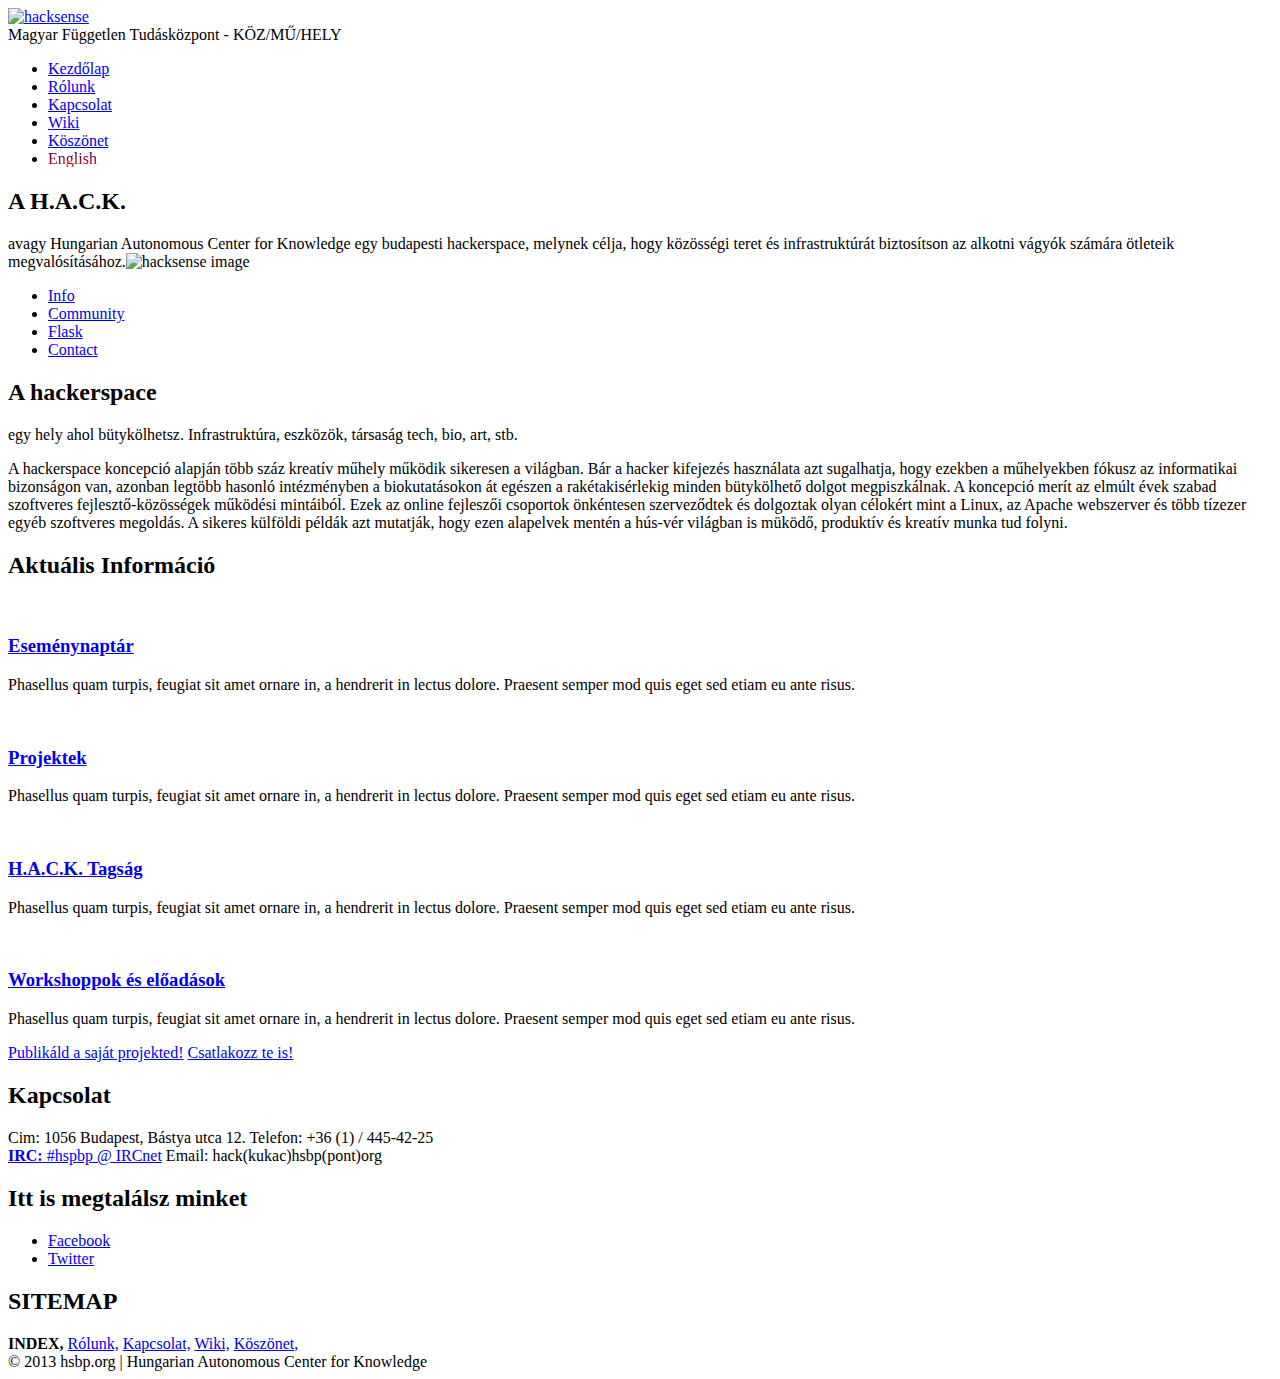
==== index.html @ fc4efa39 "Merge cc0c137c4a1574e6e45fe74a46dc48fb0e672f43 into 960f0e9557096fedeb473e2501be652474345dc0" ====
<!DOCTYPE HTML>
<!--
	This page was created for the Hungarian Autonomous Center for Knowledge aka. H.A.C.K.
    Author: TesseracT 
    Mail: tesseract(at)mailbox(dot)hu
    Based on the template TXT from n33 on http://html5up.net
-->
<html>
<head>
<title>H.A.C.K. - Hungarian Autonomous Center for Knowledge</title>
<meta http-equiv="content-type" content="text/html; charset=utf-8" />
<meta name="description" content="This webpage was created to advertise the H.A.C.K. to new visitors." />
<meta name="keywords" content="hack, hackerspace, hacker, bastya utca, muhely" />
<link href="http://fonts.googleapis.com/css?family=Open+Sans:400,700|Open+Sans+Condensed:700" rel="stylesheet" />
<script src="js/jquery-1.9.1.min.js"></script>
<script src="js/config.js"></script>
<script src="js/skel.min.js"></script>
<script src="js/skel-ui.min.js"></script>
<script src="js/hsbp.js?v=201305262"></script>
<noscript>
<link rel="stylesheet" href="css/noscript.css" />
<link rel="stylesheet" href="css/style.css" />
<link rel="stylesheet" href="css/style-desktop.css" />
</noscript>
<style>
#langswitcher {
	background: -webkit-linear-gradient(#006, #F00);
	-webkit-background-clip: text;
	-webkit-text-fill-color: transparent;
}
#langswitcher:hover {
	-webkit-text-fill-color: #00F;
}
</style>
</head><body class="homepage">

<!-- Header -->
<header id="header">
  <div id="hacksensecontainer"><a href="#" id="logo"><img id="hacksense" width="140" height="45" alt="hacksense" src="http://vsza.hu/hacksense-png/"></a></div>
  <div class="logo">
    <div class="bylineheader">Magyar Független Tudásközpont - KÖZ/MŰ/HELY</div>
  </div>
</header>
<!-- /Header --> 

<!-- Nav -->
<nav id="nav" class="skel-ui-fixed">
  <ul>
    <li class="current_page_item"><a href="index.html">Kezdőlap</a></li>
    <li><a href="rolunk.html">Rólunk</a></li>
    <li><a href="#contact" class="scroll">Kapcsolat</a></li>
    <li><a href="http://hsbp.org">Wiki</a></li>
    <li><a href="#">Köszönet</a></li>
    <li><a id="langswitcher" href="#">English</a></li>
  </ul>
</nav>
<!-- /Nav --> 

<!-- Banner -->
<div id="banner-wrapper">
  <section id="banner">
    <h2> A H.A.C.K.<br>
    </h2>
    <span class="byline">avagy Hungarian Autonomous Center for Knowledge egy budapesti hackerspace, melynek célja, hogy közösségi teret és infrastruktúrát biztosítson az alkotni vágyók számára ötleteik megvalósításához.</span><img class="rounded10" alt="hacksense image" src="http://vsza.hu/hacksense-png/"></section>
</div>
<!-- /Banner --> 

<!-- Main -->
<div id="main-wrapper">
  <div id="main" class="container">
    <div class="row">
      <div class="12u"> 
        
        <!-- Highlight -->
        <section class="is-highlight"> <a name="rolunk"></a>
          <ul class="special">
            <li><a href="#" class="info">Info</a></li>
            <li><a href="rolunk.html" class="community" title="Rólunk">Community</a></li>
            <li><a href="#" class="flask">Flask</a></li>
            <li><a href="#" class="contact">Contact</a></li>
          </ul>
          <header>
            <h2>A hackerspace</h2>
            <span class="byline">egy hely ahol bütykölhetsz. Infrastruktúra, eszközök, társaság tech, bio, art, stb.</span> </header>
          <p id="abouthack"> A hackerspace koncepció alapján több száz kreatív műhely működik sikeresen a világban. Bár a hacker kifejezés használata azt sugalhatja, hogy ezekben a műhelyekben fókusz az informatikai bizonságon van, azonban legtöbb hasonló intézményben a biokutatásokon át egészen a rakétakisérlekig minden bütykölhető dolgot megpiszkálnak. A koncepció merít az elmúlt évek szabad szoftveres fejlesztő-közösségek működési mintáiból. Ezek az online fejleszői csoportok önkéntesen szerveződtek és dolgoztak olyan célokért mint a Linux, az Apache webszerver és több tízezer egyéb szoftveres megoldás. A sikeres külföldi példák azt mutatják, hogy ezen alapelvek mentén a hús-vér világban is müködő, produktív és kreatív munka tud folyni.</p>
        </section>
        <!-- /Highlight --> 
        
      </div>
    </div>
    <div class="row">
      <div class="12u"> 
        
        <!-- 4 bejegyzés doboz -->
        <section class="is-features">
          <h2 class="major"><span>Aktuális Információ</span></h2>
          <div>
            <div class="row">
              <div class="3u"> 
                
                <!-- Bejegyzés 1-->
                <section class="is-feature"> <a href="#" class="image image-full"><img class="dropshadow" src="images/calendar.png" alt="" /></a>
                  <h3><a href="#">Eseménynaptár</a></h3>
                  <p> Phasellus quam turpis, feugiat sit amet ornare in, a hendrerit in 
                    lectus dolore. Praesent semper mod quis eget sed etiam eu ante risus. </p>
                </section>
                <!-- /Bejegyzés 1--> 
                
              </div>
              <div class="3u"> 
                
                <!-- Bejegyzés 2-->
                <section class="is-feature"> <a href="#" class="image image-full"><img class="dropshadow" src="images/project.png" alt="" /></a>
                  <h3><a href="#">Projektek</a></h3>
                  <p> Phasellus quam turpis, feugiat sit amet ornare in, a hendrerit in 
                    lectus dolore. Praesent semper mod quis eget sed etiam eu ante risus. </p>
                </section>
                <!-- /Bejegyzés 2--> 
                
              </div>
              <div class="3u"> 
                
                <!-- Bejegyzés 3-->
                <section class="is-feature"> <a href="#" class="image image-full"><img class="dropshadow" src="images/hack2.gif" alt="" /></a>
                  <h3><a href="#">H.A.C.K. Tagság</a></h3>
                  <p> Phasellus quam turpis, feugiat sit amet ornare in, a hendrerit in 
                    lectus dolore. Praesent semper mod quis eget sed etiam eu ante risus. </p>
                </section>
                <!-- /Bejegyzés 3--> 
                
              </div>
              <div class="3u"> 
                <!-- Bejegyzés 4-->
                <section class="is-feature"> <a href="#" class="image image-full"><img class="dropshadow" src="images/workshopp.png" alt="" /></a>
                  <h3><a href="#">Workshoppok és előadások</a></h3>
                  <p> Phasellus quam turpis, feugiat sit amet ornare in, a hendrerit in 
                    lectus dolore. Praesent semper mod quis eget sed etiam eu ante risus. </p>
                </section>
                <!-- /Bejegyzés 4--> 
                
              </div>
            </div>
            <div class="row">
              <div class="12u">
                <div class="actions"> <a href="#" class="button button-big">Publikáld a saját projekted!</a> <a href="#" class="button button-alt button-big">Csatlakozz te is!</a> </div>
              </div>
            </div>
          </div>
        </section>
        <!-- /4 bejegyzés doboz --> 
        
      </div>
    </div>
    <!-- Itt folytathatod a tovabbi tartalom szerkesztését
                    <div class="row">
						<div class="12u">

							
							
							
						</div>
					</div>
                    end --> 
  </div>
</div>
<!-- /Main --> 

<!-- Footer -->
<footer id="footer" class="container">
  <div class="row">
    <div class="12u"> 
      <!-- Kapcsolat -->
      <section> <a name="contact" id="contact"></a>
        <h2 class="major"><span>Kapcsolat</span></h2>
        Cim: 1056 Budapest, Bástya utca 12. Telefon: +36 (1) / 445-42-25 <br>
        <a href="#"><b>IRC:</b> #hspbp @ IRCnet</a> Email: hack(kukac)hsbp(pont)org </section>
      <!-- /Kapcsolat --> 
      <!-- Social -->
      <section>
        <h2 class="major"><span>Itt is megtalálsz minket</span></h2>
        <ul class="contact">
          <li><a href="http://www.facebook.com/hackerspace.budapest" target="_blank" class="facebook">Facebook</a></li>
          <li><a href="http://twitter.com/hackerspacebp" target="_blank" class="twitter">Twitter</a></li>
        </ul>
      </section>
      <!-- /Social --> 
      <!-- Sitemap -->
      <section>
        <h2 class="major"><span>SITEMAP</span></h2>
        <b>INDEX,</b> <a href="rolunk.html">Rólunk,</a> <a href="#">Kapcsolat,</a> <a href="http//hsbp.org">Wiki,</a> <a href="#">Köszönet,</a> </section>
      <!-- /Sitemap --> 
    </div>
  </div>
  <div class="row"> 
    
    <!-- Copyright -->
    <div id="copyright"> &copy; 2013 hsbp.org | Hungarian Autonomous Center for Knowledge </div>
    <!-- /Copyright --> 
    
  </div>
</footer>
<!-- /Footer -->

</body>
</html>
---- css/style.css ----
/*
Ez a file minig betöltődik. Itt található a legtöbb tartalmi elemre vonatkozó defeinició
*/

/*
 Globális stilus definiciók az arculathoz 
 */

* {
	-moz-box-sizing: border-box;
	-webkit-box-sizing: border-box;
	-o-box-sizing: border-box;
	-ms-box-sizing: border-box;
	box-sizing: border-box;
}
body {
	font-family: 'Open Sans', sans-serif;
	font-weight: 400;
	background: #f2f5f3;
	color: #6b7770;
	font-size: 11.5pt;
	line-height: 2em;
}
h1, h2, h3, h4, h5, h6, h7 {
	font-family: 'Open Sans Condensed', sans-serif;
	font-weight: 700;
	text-transform: uppercase;
	color: #6b7770;
}
h1 a, h2 a, h3 a, h4 a, h5 a, h6 a, h7 a {
	text-decoration: none;
	color: inherit;
}
h2.major {
	position: relative;
	border-top: solid 5px #e7eae8;
}
h2.major span {
	background: #fff;
	position: relative;
	display: inline-block;
}
#footer h2.major span {
	background: #f2f5f3;
}
a {
	color: #006376;
	text-decoration: underline;
}
a:hover {
	text-decoration: blink;
}
form {
}
form input, form select, form textarea {
	-webkit-appearance: none;
}
br.clear {
	clear: both;
}
p, ul, ol, dl, table {
	margin-bottom: 3em;
}
section, article {
	margin-bottom: 6em;
}
section > :last-child, article > :last-child {
	margin-bottom: 0;
}
section:last-child, article:last-child {
	margin-bottom: 0;
}
.image {
	position: relative;
	display: inline-block;
	border-radius: 8px;
}
.image img {
	display: block;
	width: 100%;
	border-radius: 8px;
}
/*********************************
Egyéni Oszálydefiníciók
*********************************/
.centered {
	text-align: center;
}
.leftalign {
	text-align: left;
}
.rightalign {
	text-align: right;
}
.rounded20 {
	border-radius: 20px;
}
.rounded10 {
	border-radius: 10px;
}
/*Header Szlogen*/

.byline {
	display: block;
	font-family: 'Open Sans Condensed', sans-serif;
	font-weight: 700;
	color: #c1cac5;
}
.bylineheader {
	text-align: center;
	text-decoration: none;
	font-family: 'Open Sans Condensed', sans-serif;
	font-weight: 700;
	color: #000;
}
/*/Header Szlogen*/	
/* Gomb lenyomás effekt */
.pushdown {
	border-radius: 8px;
	-moz-border-radius: 8px;
	-webkit-border-radius: 8px;
	box-shadow: 0px 3px 5px #000;
	-moz-box-shadow: 0px 3px 5px #000;
	-webkit-box-shadow: 0px 3px 5px #000;
}
.pushdown:hover {
	position: relative;
	top: 3px;
	color: #fqq;
	box-shadow: none;
	-moz-box-shadow: none;
	-webkit-box-shadow: none;
}
/* /Gomb lenyomás effekt */
/*Drop shadow effect*/
.dropshadow {
	-webkit-box-shadow: 10px 10px 5px 0px rgba(0,0,0,0.75);
	-moz-box-shadow: 10px 10px 5px 0px rgba(0,0,0,0.75);
	box-shadow: 10px 10px 5px 0px rgba(0,0,0,0.75);
}
/*/Drop shadow effect*/
/*********************************
/Egyéni Oszálydefiníciók
*********************************/
/*/Globális stilus definiciók az arculathoz*/
 
 /********************************
 Egyedi tartalmi elemek definiciói
 *********************************/
 
/*
 Hacksense Doboz 
 */
#hacksensecontainer {
	z-index: 0;
	position: fixed;
	top: -45px;
}
#hacksense {
	border-radius: 5px;
}
#abouthack {
	text-align: justify;
}
/********************************
 /Egyedi tartalmi elemek definiciói
 *********************************/
		
		/*
		Az alábbiak a pixelated effektet adják a bannerhez, és a képekhez. Ez egy trükk amivel kicsit elmaszkolható a képek torzulása ahogy válltozik a felbontés. Ha kiszeded az alábbiakat akkor élesebb, de esetenként csúnyán eltoryzult képeket kapsz.
		
		*/
		
.image:before {
	content: '';
	position: absolute;
	left: 0;
	top: 0;
	width: 100%;
	height: 100%;
	background: url('images/overlay.png');
	opacity: 0.2;
	border-radius: 8px;
}
.image-full {
	display: block;
	width: 100%;
	margin: 0 0 2em 0;
}
.image-left {
	float: left;
	margin: 0 2em 2em 0;
}
.image-centered {
	display: block;
	margin: 0 0 2em 0;
}
.image-centered img {
	margin: 0 auto;
	width: auto;
}
.button {
	display: inline-block;
	font-family: 'Open Sans Condensed', sans-serif;
	font-weight: 700;
	text-transform: uppercase;
	text-decoration: none;
	background: #e3daa8;
	color: #fff;
	border-radius: 8px;
	outline: 0;
	-moz-transition: background-color .2s ease-in-out;
	-webkit-transition: background-color .2s ease-in-out;
	-o-transition: background-color .2s ease-in-out;
	-ms-transition: background-color .2s ease-in-out;
	transition: background-color .2s ease-in-out;
}
.button:hover {
	background: #ebe3b2;
}
.button-alt {
	background: #c1cac5;
}
.button-alt:hover {
	background: #ccd5d0;
}
.actions {
}
ul.style1 {
	list-style: disc;
	padding-left: 1.5em;
}
ul.style2 {
}
ul.style2 > li {
	border-top: solid 2px #e7eae8;
	padding-top: 2.35em;
	margin-top: 2.35em;
}
ul.style2 > li:first-child {
	border-top: 0;
	padding-top: 0;
	margin-top: 0;
}
ul.contact {
}
ul.contact li {
	position: relative;
	display: inline-block;
	margin: 0 0.25em 0 0.25em;
	top: 0;
	-moz-transition: top .15s ease-in-out;
	-webkit-transition: top .15s ease-in-out;
	-o-transition: top .15s ease-in-out;
	-ms-transition: top .15s ease-in-out;
	transition: top .15s ease-in-out;
}
ul.contact li a {
	display: block;
	position: relative;
	background: #c1cac5 url('images/icons-contact.png');
	width: 48px;
	height: 48px;
	text-indent: -9999em;
	border-radius: 6px;
	outline: 0;
	-moz-transition: background-color .2s ease-in-out;
	-webkit-transition: background-color .2s ease-in-out;
	-o-transition: background-color .2s ease-in-out;
	-ms-transition: background-color .2s ease-in-out;
	transition: background-color .2s ease-in-out;
}
ul.contact li a.facebook {
	background-position: 0px 0px;
}
ul.contact li:hover a.facebook {
	background-color: #3C5A98;
}
ul.contact li a.twitter {
	background-position: -48px 0px;
}
ul.contact li:hover a.twitter {
	background-color: #2DAAE4;
}
ul.contact li a.rss {
	background-position: -96px 0px;
}
ul.contact li:hover a.rss {
	background-color: #F2600B;
}
ul.contact li a.dribbble {
	background-position: -144px 0px;
}
ul.contact li:hover a.dribbble {
	background-color: #C4376B;
}
ul.contact li a.linkedin {
	background-position: -192px 0px;
}
ul.contact li:hover a.linkedin {
	background-color: #006599;
}
ul.contact li a.tumblr {
	background-position: -240px 0px;
}
ul.contact li:hover a.tumblr {
	background-color: #31516A;
}
ul.contact li a.googleplus {
	background-position: -288px 0px;
}
ul.contact li:hover a.googleplus {
	background-color: #DA2713;
}
ul.contact li:hover {
	top: -5px;
}
ul.contact li:active {
	top: 0;
}
ul.special {
}
ul.special li {
	position: relative;
	display: inline-block;
	margin: 0 1.5em 0 1.5em;
	top: 0;
	-moz-transition: top .15s ease-in-out;
	-webkit-transition: top .15s ease-in-out;
	-o-transition: top .15s ease-in-out;
	-ms-transition: top .15s ease-in-out;
	transition: top .15s ease-in-out;
}
ul.special li:hover {
	top: -10px;
}
ul.special li:hover a {
	background: #b9d2ce;
}
ul.special a {
	display: block;
	position: relative;
	background: #c1cac5;
	width: 12em;
	height: 12em;
	border-radius: 6em;
	text-indent: -9999em;
	outline: 0;
	-moz-transition: background-color .2s ease-in-out;
	-webkit-transition: background-color .2s ease-in-out;
	-o-transition: background-color .2s ease-in-out;
	-ms-transition: background-color .2s ease-in-out;
	transition: background-color .2s ease-in-out;
}
ul.special a:before {
	content: '';
	position: absolute;
	width: 128px;
	height: 128px;
	left: 50%;
	top: 50%;
	margin-top: -64px;
	margin-left: -64px;
	background: url('images/icons-special.png');
}
ul.special a.clipboard:before {
	background-position: 0px 0px;
}
ul.special a.community:before {
	background-position: -128px 0px;
}
ul.special a.flask:before {
	background-position: -256px 0px;
}
ul.special a.contact:before {
	background-position: -384px 0px;
}
ul.meta {
	font-size: 0.85em;
	color: #a1aaa5;
}
ul.meta li {
	position: relative;
	display: inline-block;
	padding-left: 24px;
	margin-left: 1em;
}
ul.meta li a {
	color: inherit;
	outline: 0;
}
ul.meta li:first-child {
	margin-left: 0;
}
ul.meta li:before {
	content: '';
	display: block;
	position: absolute;
	width: 16px;
	height: 16px;
	left: 0;
	top: 50%;
	margin-top: -8px;
	background: url('images/icons-meta.png');
}
ul.meta li.timestamp:before {
	background-position: 0px 0px;
}
ul.meta li.comments:before {
	background-position: -16px 0px;
}
/* itt a vége a pixelizálónak */
	

/*********************************************************************************
 Itt módisithatod az egyes paragrafusok stilusjegyeit                                                   
*********************************************************************************/

.is-highlight {
	text-align: center;
}
.is-features {
}
.is-feature {
}
.is-blog {
}
.is-post {
}
.is-page-content {
}
/*********************************************************************************
/* A Banner definiciói                                                              
*********************************************************************************/

#banner-wrapper {
	position: relative;
	background: url('../images/banner.jpg') center center no-repeat;
	background-size: cover;
	z-index: 1;
}
/*
			 a pixelizáló
		*/

#banner-wrapper:before {
	content: '';
	position: absolute;
	left: 0;
	top: 0;
	width: 100%;
	height: 100%;
	background: url('images/overlay.png');
	opacity: 0.175;
}
#main-wrapper {
	background: #fff;
	border-top: solid 5px #e3daa8;
	border-bottom: solid 5px #c1cac5;
}
/*
 /a pixelizáló
*/

#banner {
	position: relative;
	background: rgba(21, 28, 23, 0.95);
	text-align: center;
	z-index: 2;
}
#banner:before {
	content: '';
	position: absolute;
	left: 0;
	top: 0;
	width: 100%;
	height: 100%;
	background: url('images/highlight.png') center center;
	background-size: 100% 200%;
}
#banner:after {
	content: '';
	position: absolute;
	left: 0;
	top: 0;
	width: 100%;
	height: 100%;
	background: url('images/overlay.png');
	opacity: 0.25;
}
#banner > * {
	position: relative;
	z-index: 3;
}
#banner h2 {
	color: #fff;
}
#banner .byline {
	color: #575d59;
}
#banner .button {
	color: #b4b7b5;
	background: transparent !important;
	border: solid 4px rgba(87, 93, 89, 0.35);
	border-radius: 16px;
	-moz-transition: border-color .2s ease-in-out, color .2s ease-in-out;
	-webkit-transition: border-color .2s ease-in-out, color .2s ease-in-out;
	-o-transition: border-color .2s ease-in-out, color .2s ease-in-out;
	-ms-transition: border-color .2s ease-in-out, color .2s ease-in-out;
	transition: border-color .2s ease-in-out, color .2s ease-in-out;
}
#banner .button:hover {
	color: #e4e7e5;
	border-color: rgba(87, 93, 89, 0.75);
}
#banner .button:active {
	color: #fff;
	border-color: rgba(97, 103, 99, 1.0);
}
/*********************************************************************************
A Main Content Dobozt itt felülvezérelheted
*********************************************************************************/

#main {
}
/*********************************************************************************
A Footert itt felülvezérelheted   
*********************************************************************************/

#footer {
}
#footer a {
	color: inherit;
}
/*
Copyright doboz
*/

#copyright {
	display: inline-block;
	background: #e7eae8;
	padding: 0.75em 2em 0.75em 2em;
	border-radius: 8px;
	font-size: 0.85em;
	color: #8b9790;
}
#copyright a {
	color: inherit;
}
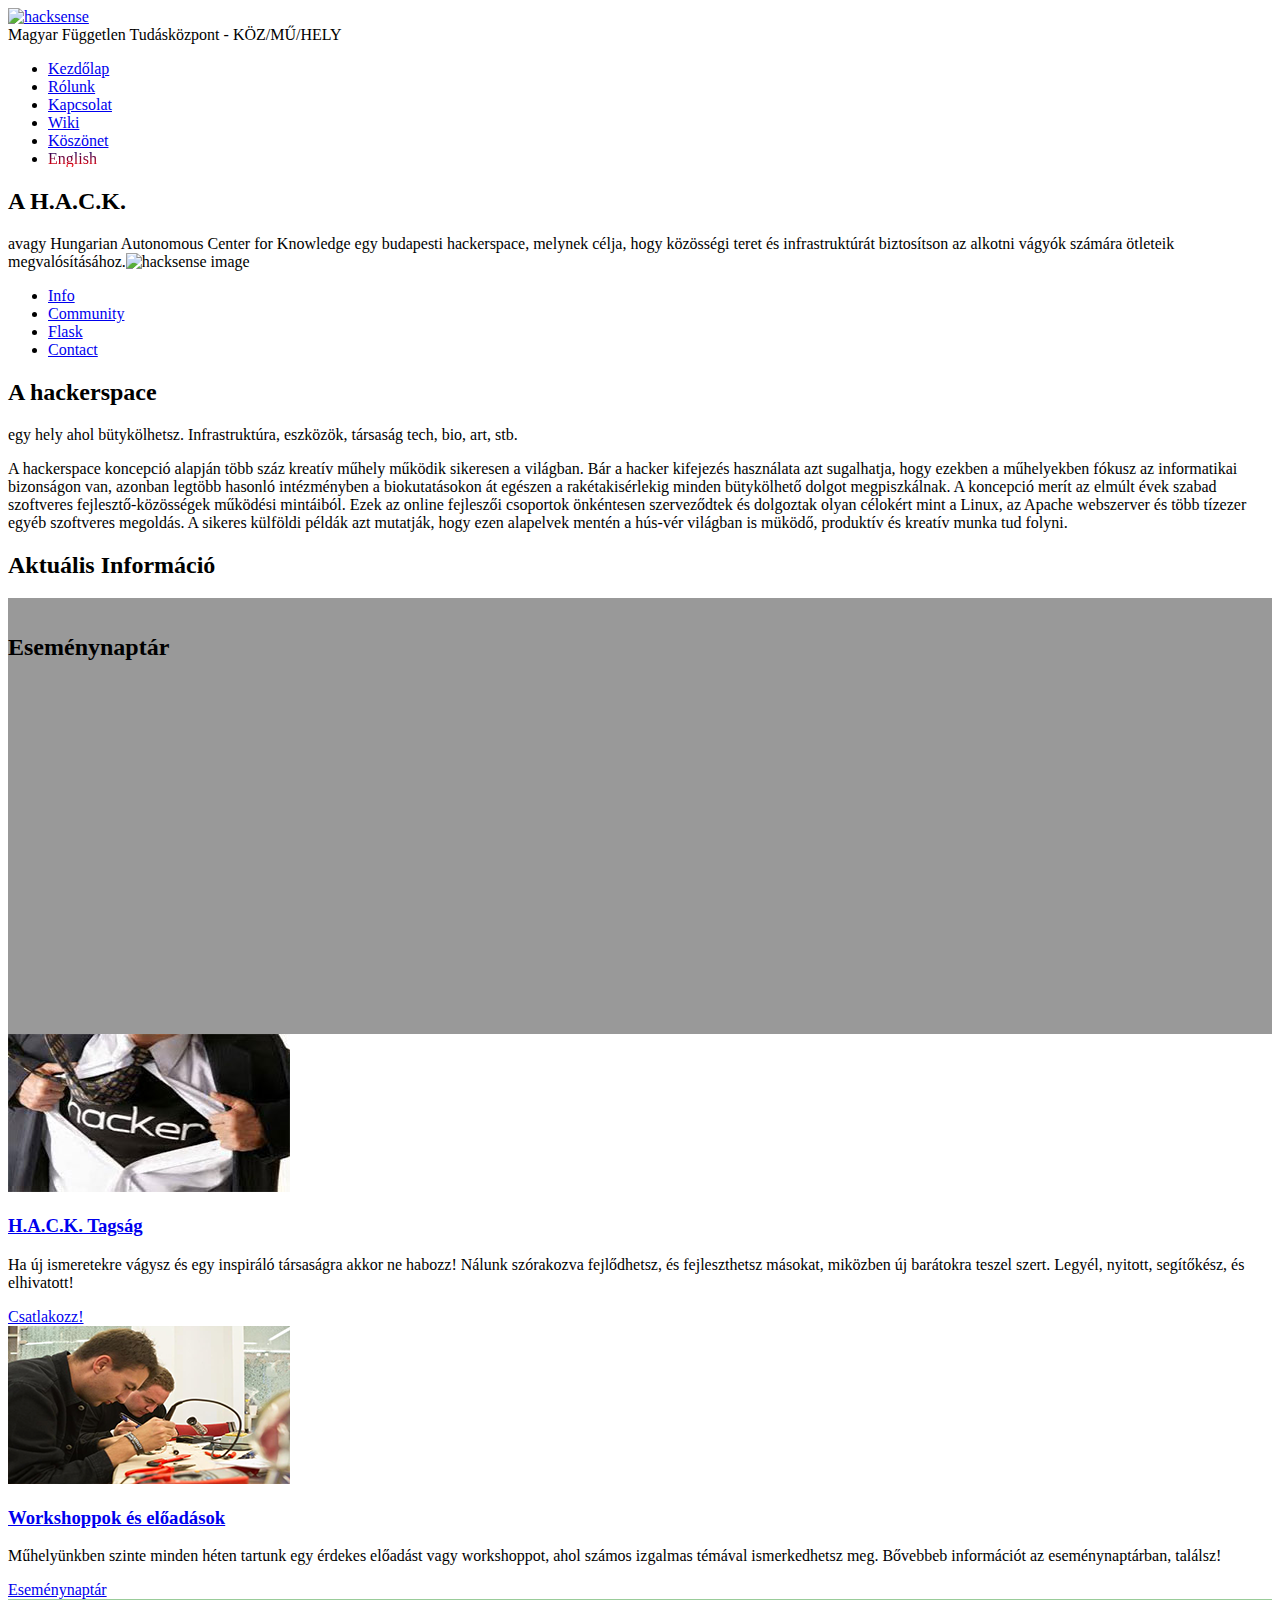
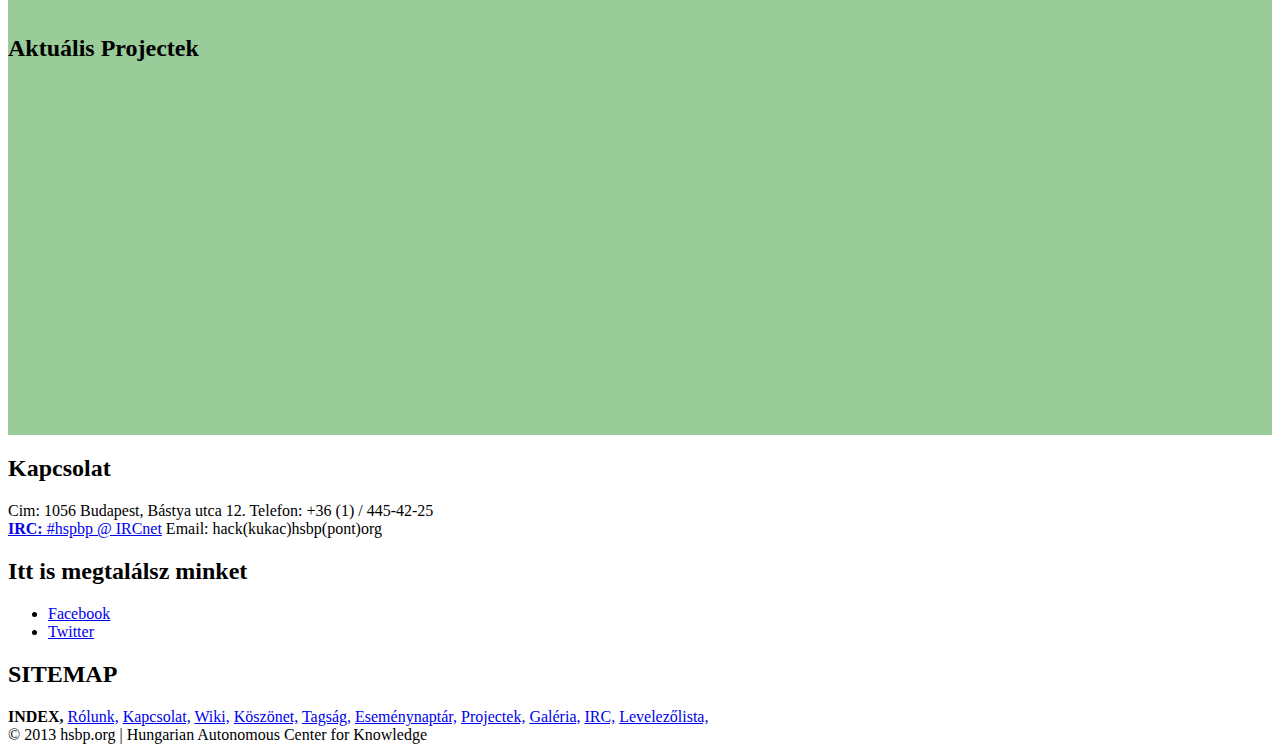
==== commit f117dc50: "Merge 8d815c890a0568ad2e6f76da3f8f6dcacd0a4077 into 252c8ae13832651579a0a86fee1e332884d54997" ====
--- a/index.html
+++ b/index.html
@@ -48,10 +48,10 @@
   <ul>
     <li class="current_page_item"><a href="index.html">Kezdőlap</a></li>
     <li><a href="rolunk.html">Rólunk</a></li>
-    <li><a href="#contact" class="scroll">Kapcsolat</a></li>
+    <li><a href="kapcsolat.html" class="scroll">Kapcsolat</a></li>
     <li><a href="http://hsbp.org">Wiki</a></li>
-    <li><a href="#">Köszönet</a></li>
-    <li><a id="langswitcher" href="#">English</a></li>
+    <li><a href="thx.html">Köszönet</a></li>
+    <li><a id="langswitcher" href="index_en.html">English</a></li>
   </ul>
 </nav>
 <!-- /Nav --> 
@@ -99,10 +99,10 @@
               <div class="3u"> 
                 
                 <!-- Bejegyzés 1-->
-                <section class="is-feature"> <a href="#" class="image image-full"><img class="dropshadow" src="images/calendar.png" alt="" /></a>
-                  <h3><a href="#">Eseménynaptár</a></h3>
-                  <p> Phasellus quam turpis, feugiat sit amet ornare in, a hendrerit in 
-                    lectus dolore. Praesent semper mod quis eget sed etiam eu ante risus. </p>
+                <section class="is-feature"> <div  class="centered rounded20" style="height:420px; background:#999; padding-top: 1em;">
+                <h2>Eseménynaptár</h2>
+                <div id="calendarbox"></div>
+              </div>
                 </section>
                 <!-- /Bejegyzés 1--> 
                 
@@ -110,10 +110,10 @@
               <div class="3u"> 
                 
                 <!-- Bejegyzés 2-->
-                <section class="is-feature"> <a href="#" class="image image-full"><img class="dropshadow" src="images/project.png" alt="" /></a>
-                  <h3><a href="#">Projektek</a></h3>
-                  <p> Phasellus quam turpis, feugiat sit amet ornare in, a hendrerit in 
-                    lectus dolore. Praesent semper mod quis eget sed etiam eu ante risus. </p>
+                 <section class="is-feature"> <a href="#" class="image image-full"><img src="images/becomehacker.jpg" alt=" become a hacker" /></a>
+                  <h3><a href="#">H.A.C.K. Tagság</a></h3>
+                  <p>Ha új ismeretekre vágysz és egy inspiráló társaságra akkor ne habozz! Nálunk szórakozva fejlődhetsz, és fejleszthetsz másokat, miközben új barátokra teszel szert. Legyél, nyitott, segítőkész, és elhivatott!</p>
+                  <div class="actions"> <a href="#" class="button button-alt button-big">Csatlakozz!</a></div>
                 </section>
                 <!-- /Bejegyzés 2--> 
                 
@@ -121,28 +121,31 @@
               <div class="3u"> 
                 
                 <!-- Bejegyzés 3-->
-                <section class="is-feature"> <a href="#" class="image image-full"><img class="dropshadow" src="images/hack2.gif" alt="" /></a>
-                  <h3><a href="#">H.A.C.K. Tagság</a></h3>
-                  <p> Phasellus quam turpis, feugiat sit amet ornare in, a hendrerit in 
-                    lectus dolore. Praesent semper mod quis eget sed etiam eu ante risus. </p>
+                <section class="is-feature"> <a href="#" class="image image-full"><img src="images/workshop.png" alt="" /></a>
+                  <h3><a href="#">Workshoppok és előadások</a></h3>
+                  <p>Műhelyünkben szinte minden héten tartunk egy érdekes előadást vagy workshoppot, ahol számos izgalmas témával ismerkedhetsz meg. Bővebbeb információt az eseménynaptárban, találsz!</p>
+                  <div class="actions"><a href="#" class="button button-big">Eseménynaptár</a> </div>
                 </section>
+               
                 <!-- /Bejegyzés 3--> 
                 
               </div>
               <div class="3u"> 
                 <!-- Bejegyzés 4-->
-                <section class="is-feature"> <a href="#" class="image image-full"><img class="dropshadow" src="images/workshopp.png" alt="" /></a>
-                  <h3><a href="#">Workshoppok és előadások</a></h3>
-                  <p> Phasellus quam turpis, feugiat sit amet ornare in, a hendrerit in 
-                    lectus dolore. Praesent semper mod quis eget sed etiam eu ante risus. </p>
-                </section>
+                <section class="is-feature"> <div  class="centered rounded20" style="height:420px; background:#9C9; padding-top: 1em;">
+                <h2>Aktuális Projectek</h2>
+                <div id="projectbox"></div>
+              </div>
+            </div>
+                	</section>
+                
                 <!-- /Bejegyzés 4--> 
                 
               </div>
             </div>
             <div class="row">
               <div class="12u">
-                <div class="actions"> <a href="#" class="button button-big">Publikáld a saját projekted!</a> <a href="#" class="button button-alt button-big">Csatlakozz te is!</a> </div>
+                
               </div>
             </div>
           </div>
@@ -187,7 +190,7 @@
       <!-- Sitemap -->
       <section>
         <h2 class="major"><span>SITEMAP</span></h2>
-        <b>INDEX,</b> <a href="rolunk.html">Rólunk,</a> <a href="#">Kapcsolat,</a> <a href="http//hsbp.org">Wiki,</a> <a href="#">Köszönet,</a> </section>
+        <b>INDEX,</b> <a href="rolunk.html">Rólunk,</a> <a href="kapcsolat.html">Kapcsolat,</a> <a href="http//hsbp.org">Wiki,</a> <a href="thx.html">Köszönet,</a> <a href="tagsag.html">Tagság,</a> </a> <a href="naptar.html">Eseménynaptár,</a> </a> <a href="projects.html">Projectek,</a> </a> <a href="galeria.html">Galéria,</a> <a href="irc.html">IRC,</a> <a href="levlista.html">Levelezőlista,</a></section>
       <!-- /Sitemap --> 
     </div>
   </div>
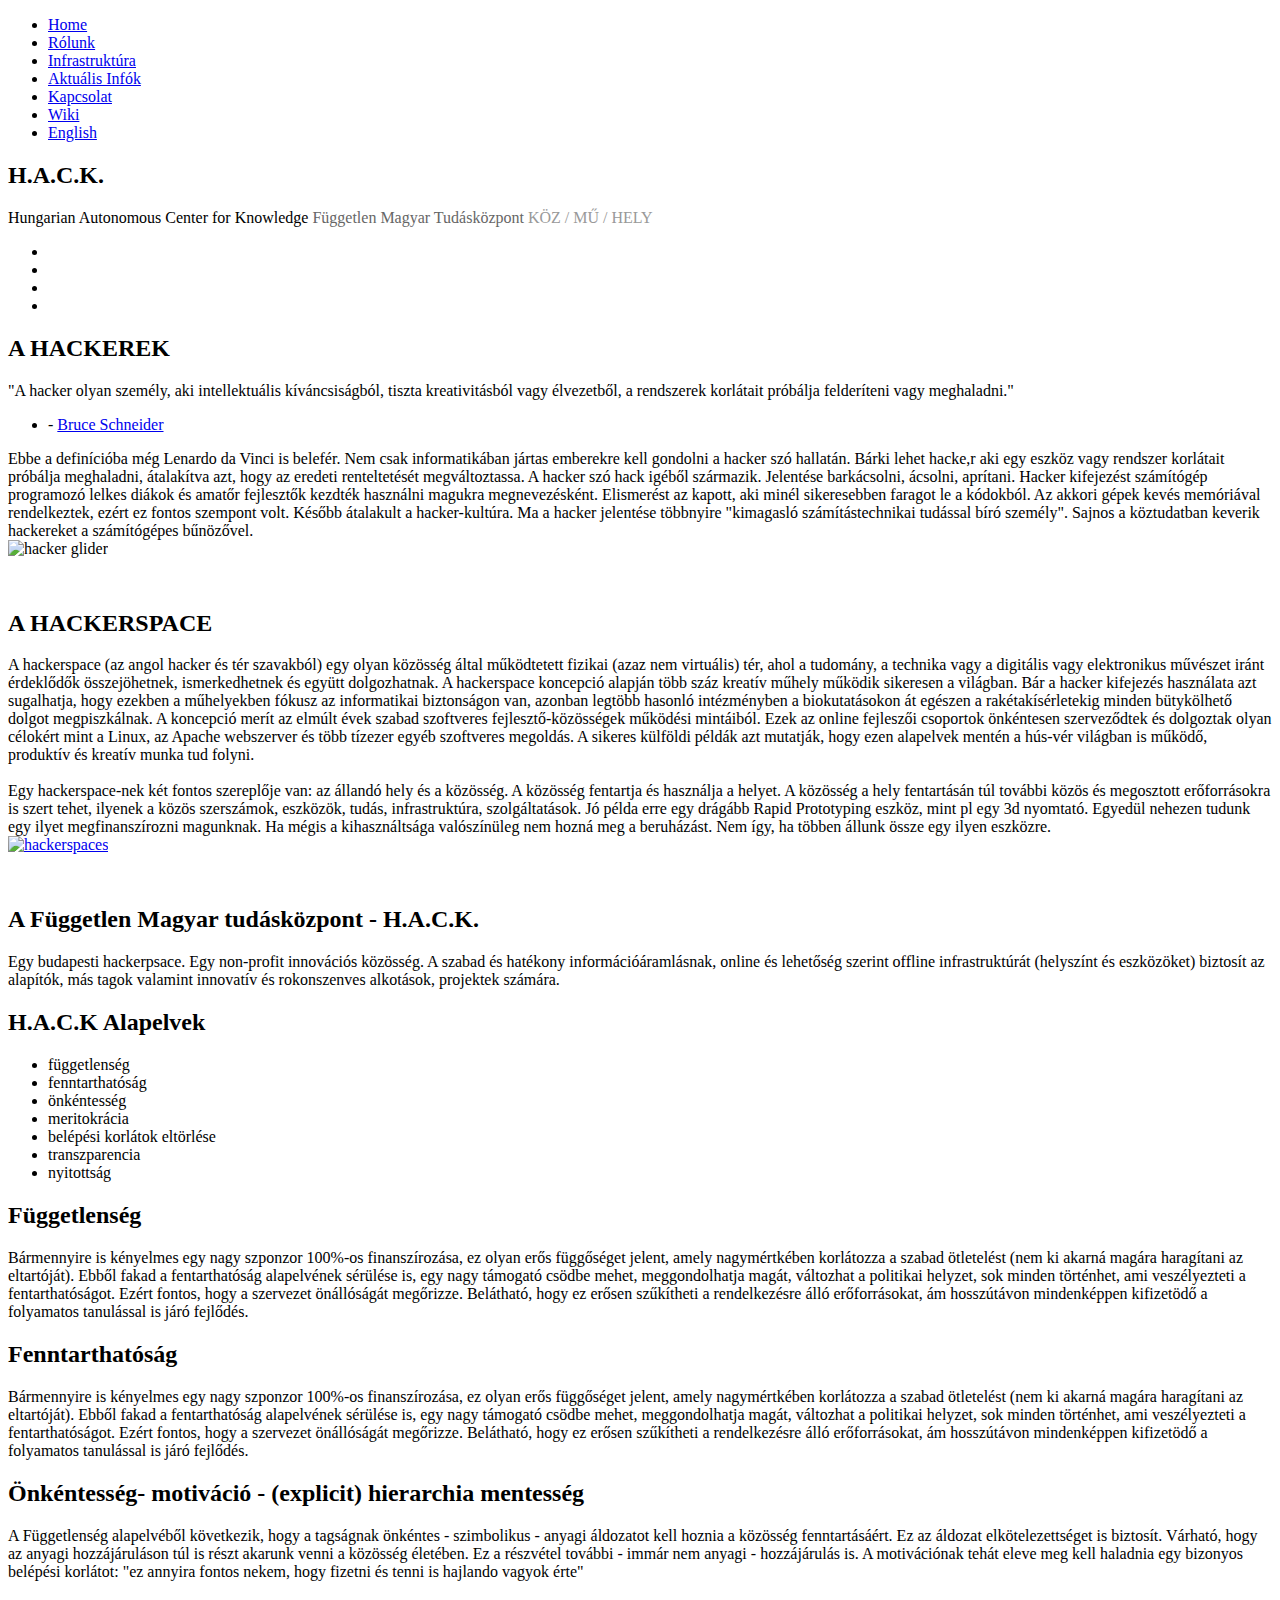
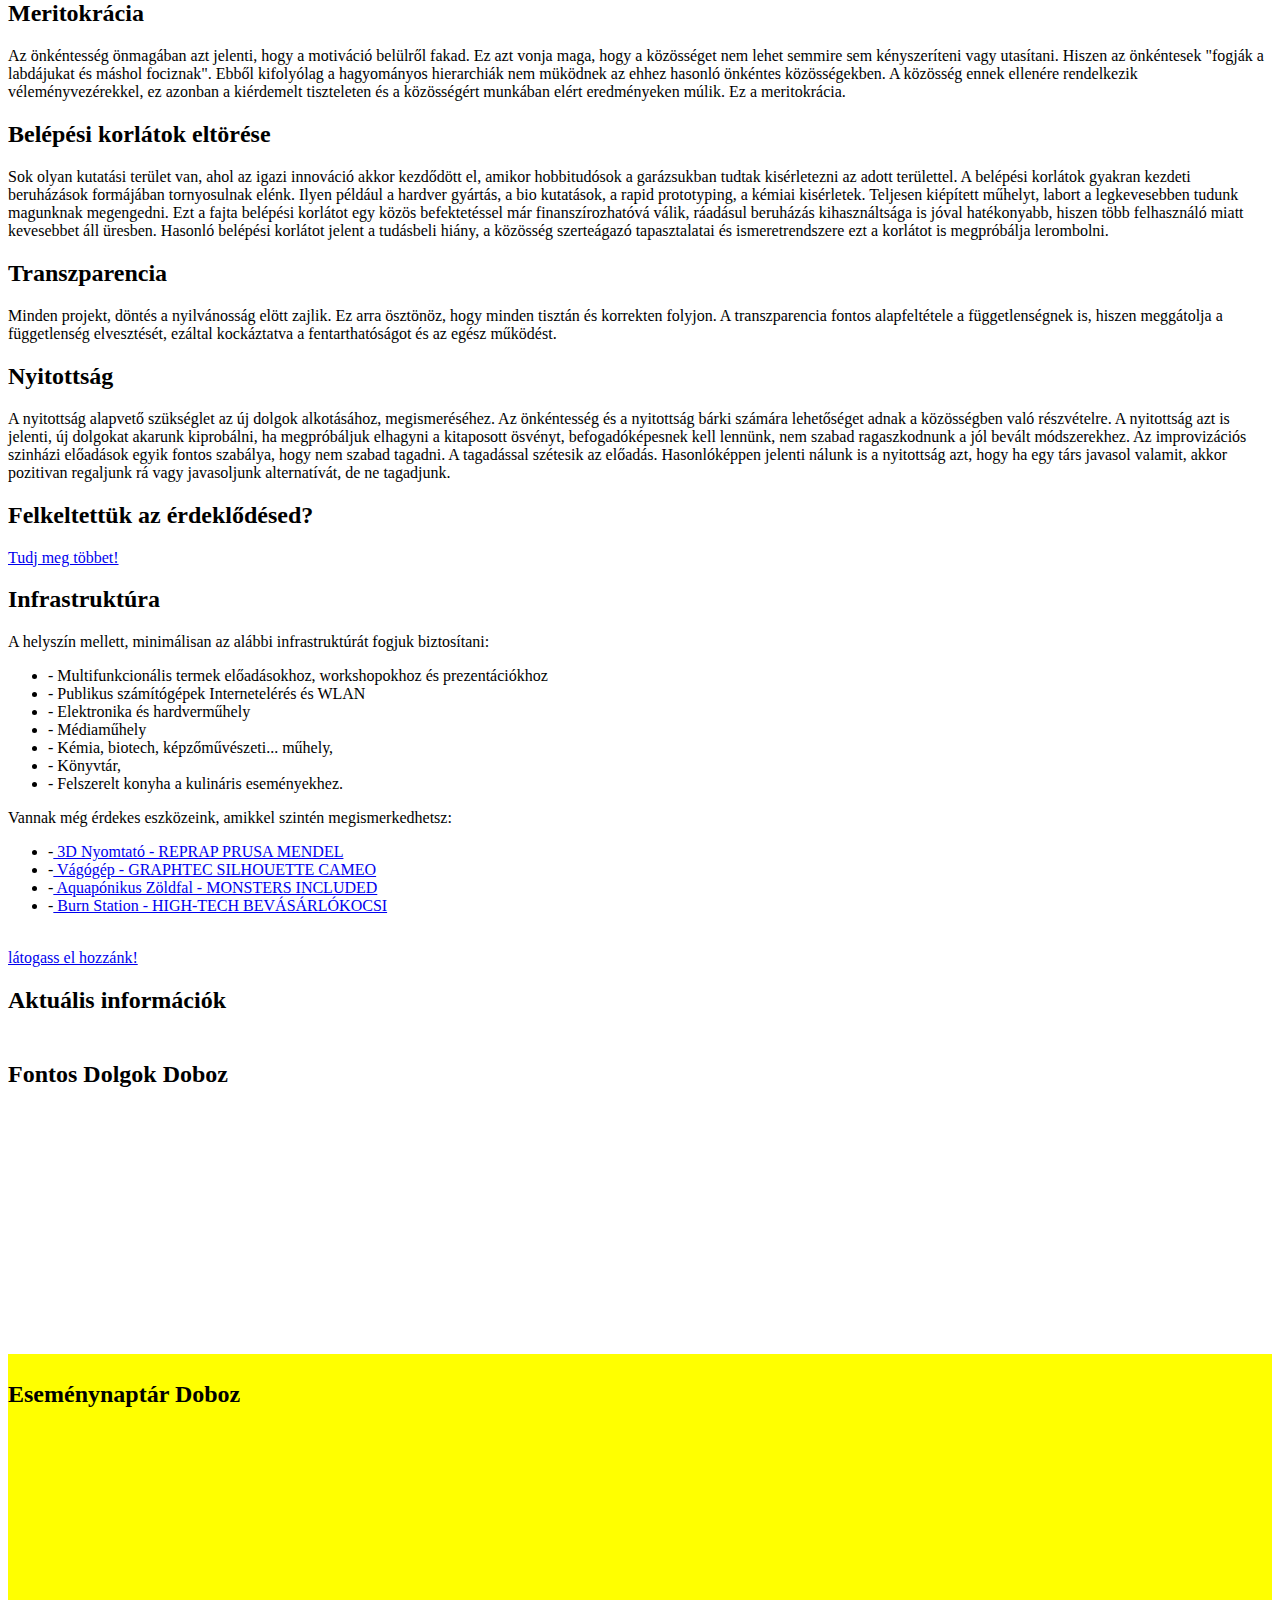
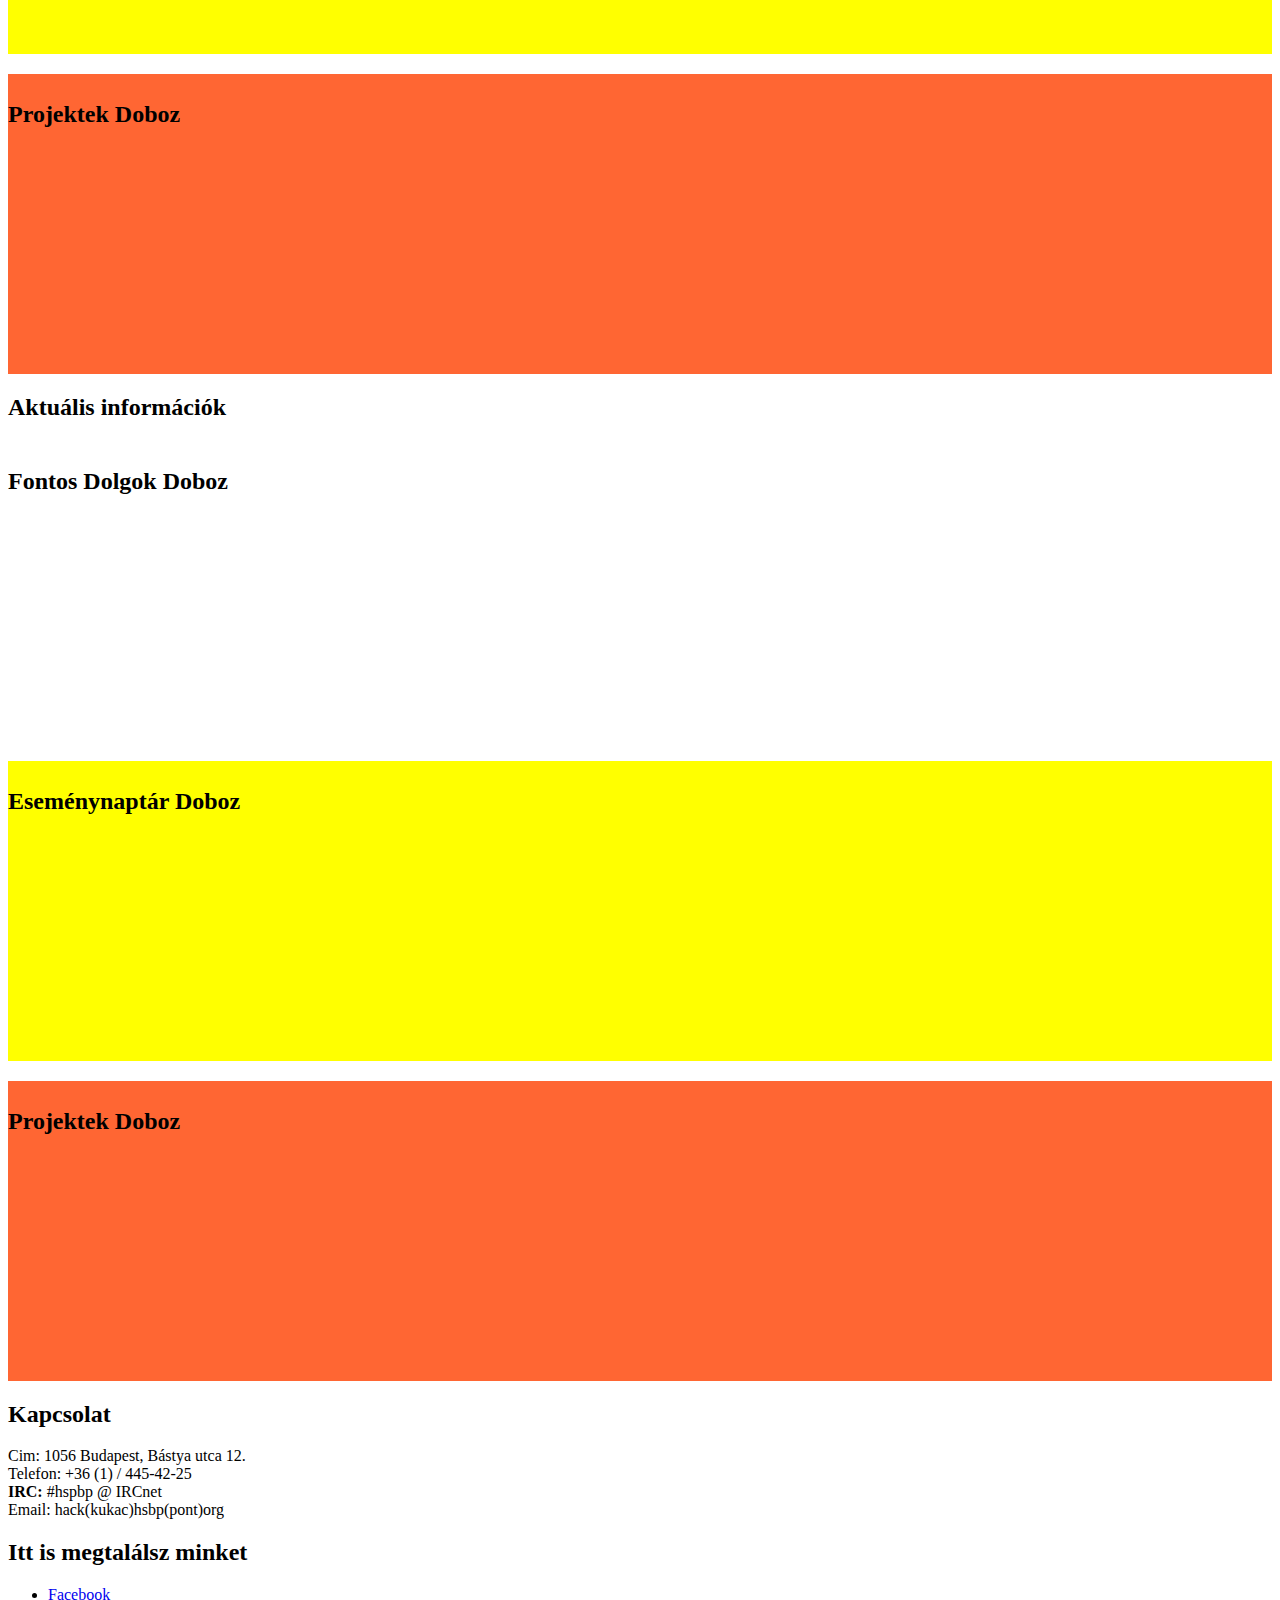
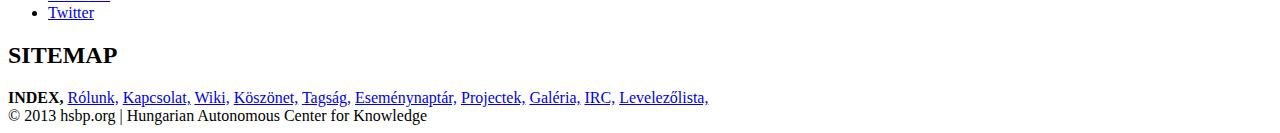
==== commit c7c62cb4: "Added infrastructure section" ====
--- a/index.html
+++ b/index.html
@@ -11,57 +11,164 @@
 <meta http-equiv="content-type" content="text/html; charset=utf-8" />
 <meta name="description" content="This webpage was created to advertise the H.A.C.K. to new visitors." />
 <meta name="keywords" content="hack, hackerspace, hacker, bastya utca, muhely" />
-<link href="http://fonts.googleapis.com/css?family=Open+Sans:400,700|Open+Sans+Condensed:700" rel="stylesheet" />
+<link href="css/fonts.css" rel="stylesheet" />
 <script src="js/jquery-1.9.1.min.js"></script>
 <script src="js/config.js"></script>
 <script src="js/skel.min.js"></script>
 <script src="js/skel-ui.min.js"></script>
 <script src="js/hsbp.js?v=201305262"></script>
+<script>
+$(function() {
+    
+    $('#fuggetlenseg-button').click(function() {
+		$('#fenntarthatosag').addClass('hidden').hide();
+		$('#onkentesseg').addClass('hidden').hide();
+		$('#meritokracia').addClass('hidden').hide();
+		$('#belepes').addClass('hidden').hide();
+		$('#transzparencia').addClass('hidden').hide();
+		$('#nyitottsag').addClass('hidden').hide();
+        if ($('#fuggetlenseg').hasClass('hidden')) {
+            $('#fuggetlenseg').removeClass('hidden').fadeIn(1000);
+        }
+        else {
+            $('#fuggetlenseg').addClass('hidden').fadeOut(1000);
+        }
+    });
+});
+$(function() {
+   	$('#fenntarthatosag').addClass('hidden').hide();
+	$('#fenntarthatosag-button').click(function() {
+		 $('#fuggetlenseg').addClass('hidden').hide();
+		 $('#onkentesseg').addClass('hidden').hide();
+		$('#meritokracia').addClass('hidden').hide();
+		$('#belepes').addClass('hidden').hide();
+		$('#transzparencia').addClass('hidden').hide();
+		$('#nyitottsag').addClass('hidden').hide();
+        if ($('#fenntarthatosag').hasClass('hidden')) {
+            $('#fenntarthatosag').removeClass('hidden').fadeIn(1000);
+        }
+        else {
+            $('#fenntarthatosag').addClass('hidden').fadeOut(1000);
+        }
+    });
+});
+$(function() {
+   	$('#onkentesseg').addClass('hidden').hide();
+	$('#onkentesseg-button').click(function() {
+		 $('#fuggetlenseg').addClass('hidden').hide();
+		 $('#fenntarthatosag').addClass('hidden').hide();
+		$('#meritokracia').addClass('hidden').hide();
+		$('#belepes').addClass('hidden').hide();
+		$('#transzparencia').addClass('hidden').hide();
+		$('#nyitottsag').addClass('hidden').hide();
+        if ($('#onkentesseg').hasClass('hidden')) {
+            $('#onkentesseg').removeClass('hidden').fadeIn(1000);
+        }
+        else {
+            $('#onkentesseg').addClass('hidden').fadeOut(1000);
+        }
+    });
+});
+$(function() {
+   	$('#meritokracia').addClass('hidden').hide();
+	$('#meritokracia-button').click(function() {
+		 $('#fuggetlenseg').addClass('hidden').hide();
+		 $('#fenntarthatosag').addClass('hidden').hide();
+		$('#onkentesseg').addClass('hidden').hide();
+		$('#belepes').addClass('hidden').hide();
+		$('#transzparencia').addClass('hidden').hide();
+		$('#nyitottsag').addClass('hidden').hide();
+        if ($('#meritokracia').hasClass('hidden')) {
+            $('#meritokracia').removeClass('hidden').fadeIn(1000);
+        }
+        else {
+            $('#meritokracia').addClass('hidden').fadeOut(1000);
+        }
+    });
+});
+$(function() {
+   	$('#belepes').addClass('hidden').hide();
+	$('#belepes-button').click(function() {
+		 $('#fuggetlenseg').addClass('hidden').hide();
+		 $('#fenntarthatosag').addClass('hidden').hide();
+		$('#onkentesseg').addClass('hidden').hide();
+		$('#meritokracia').addClass('hidden').hide();
+		$('#transzparencia').addClass('hidden').hide();
+		$('#nyitottsag').addClass('hidden').hide();
+        if ($('#belepes').hasClass('hidden')) {
+            $('#belepes').removeClass('hidden').fadeIn(1000);
+        }
+        else {
+            $('#belepes').addClass('hidden').fadeOut(1000);
+        }
+    });
+});
+$(function() {
+   	$('#transzparencia').addClass('hidden').hide();
+	$('#transzparencia-button').click(function() {
+		 $('#fuggetlenseg').addClass('hidden').hide();
+		 $('#fenntarthatosag').addClass('hidden').hide();
+		$('#onkentesseg').addClass('hidden').hide();
+		$('#meritokracia').addClass('hidden').hide();
+		$('#belepes').addClass('hidden').hide();
+		$('#nyitottsag').addClass('hidden').hide();
+        if ($('#transzparencia').hasClass('hidden')) {
+            $('#transzparencia').removeClass('hidden').fadeIn(1000);
+        }
+        else {
+            $('#transzparencia').addClass('hidden').fadeOut(1000);
+        }
+    });
+});
+$(function() {
+   	$('#nyitottsag').addClass('hidden').hide();
+	$('#nyitottsag-button').click(function() {
+		 $('#fuggetlenseg').addClass('hidden').hide();
+		 $('#fenntarthatosag').addClass('hidden').hide();
+		$('#onkentesseg').addClass('hidden').hide();
+		$('#meritokracia').addClass('hidden').hide();
+		$('#belepes').addClass('hidden').hide();
+		$('#transzparencia').addClass('hidden').hide();
+        if ($('#nyitottsag').hasClass('hidden')) {
+            $('#nyitottsag').removeClass('hidden').fadeIn(1000);
+        }
+        else {
+            $('#nyitottsag').addClass('hidden').fadeOut(1000);
+        }
+    });
+});
+</script>
 <noscript>
 <link rel="stylesheet" href="css/noscript.css" />
 <link rel="stylesheet" href="css/style.css" />
 <link rel="stylesheet" href="css/style-desktop.css" />
 </noscript>
-<style>
-#langswitcher {
-	background: -webkit-linear-gradient(#006, #F00);
-	-webkit-background-clip: text;
-	-webkit-text-fill-color: transparent;
-}
-#langswitcher:hover {
-	-webkit-text-fill-color: #00F;
-}
-</style>
 </head><body class="homepage">
-
-<!-- Header -->
-<header id="header">
-  <div id="hacksensecontainer"><a href="#" id="logo"><img id="hacksense" width="140" height="45" alt="hacksense" src="http://vsza.hu/hacksense-png/"></a></div>
-  <div class="logo">
-    <div class="bylineheader">Magyar Független Tudásközpont - KÖZ/MŰ/HELY</div>
-  </div>
-</header>
-<!-- /Header --> 
 
 <!-- Nav -->
 <nav id="nav" class="skel-ui-fixed">
   <ul>
-    <li class="current_page_item"><a href="index.html">Kezdőlap</a></li>
-    <li><a href="rolunk.html">Rólunk</a></li>
-    <li><a href="kapcsolat.html" class="scroll">Kapcsolat</a></li>
+    <li><a href="#" >Home</a></li>
+    <li><a href="#rolunk-szekcio">Rólunk</a></li>
+    <li><a href="#infrastruktura-szekcio">Infrastruktúra</a></li>
+    <li><a href="#aktualis-szekcio">Aktuális Infók</a></li>
+     <li><a href="#kapcsolat-szekcio">Kapcsolat</a></li>
     <li><a href="http://hsbp.org">Wiki</a></li>
-    <li><a href="thx.html">Köszönet</a></li>
     <li><a id="langswitcher" href="index_en.html">English</a></li>
   </ul>
 </nav>
-<!-- /Nav --> 
-
+<!-- /Nav -->
+<div id="logo">
+  <div class="hacksense-mobile"></div>
+</div>
 <!-- Banner -->
 <div id="banner-wrapper">
   <section id="banner">
-    <h2> A H.A.C.K.<br>
+    <h2>H.A.C.K.<br>
     </h2>
-    <span class="byline">avagy Hungarian Autonomous Center for Knowledge egy budapesti hackerspace, melynek célja, hogy közösségi teret és infrastruktúrát biztosítson az alkotni vágyók számára ötleteik megvalósításához.</span><img class="rounded10" alt="hacksense image" src="http://vsza.hu/hacksense-png/"></section>
+    <span class="byline">Hungarian Autonomous Center for Knowledge</span> <span class="byline" style="color:#666">Független Magyar Tudásközpont</span> <span class="byline" style="color:#999">KÖZ / MŰ / HELY</span>
+    <div class="hacksense"> </div>
+  </section>
 </div>
 <!-- /Banner --> 
 
@@ -72,125 +179,271 @@
       <div class="12u"> 
         
         <!-- Highlight -->
-        <section class="is-highlight"> <a name="rolunk"></a>
-          <ul class="special">
-            <li><a href="#" class="info">Info</a></li>
-            <li><a href="rolunk.html" class="community" title="Rólunk">Community</a></li>
-            <li><a href="#" class="flask">Flask</a></li>
-            <li><a href="#" class="contact">Contact</a></li>
-          </ul>
-          <header>
-            <h2>A hackerspace</h2>
-            <span class="byline">egy hely ahol bütykölhetsz. Infrastruktúra, eszközök, társaság tech, bio, art, stb.</span> </header>
-          <p id="abouthack"> A hackerspace koncepció alapján több száz kreatív műhely működik sikeresen a világban. Bár a hacker kifejezés használata azt sugalhatja, hogy ezekben a műhelyekben fókusz az informatikai bizonságon van, azonban legtöbb hasonló intézményben a biokutatásokon át egészen a rakétakisérlekig minden bütykölhető dolgot megpiszkálnak. A koncepció merít az elmúlt évek szabad szoftveres fejlesztő-közösségek működési mintáiból. Ezek az online fejleszői csoportok önkéntesen szerveződtek és dolgoztak olyan célokért mint a Linux, az Apache webszerver és több tízezer egyéb szoftveres megoldás. A sikeres külföldi példák azt mutatják, hogy ezen alapelvek mentén a hús-vér világban is müködő, produktív és kreatív munka tud folyni.</p>
-        </section>
+        <section class="is-highlight">
+        <ul class="special">
+          <li><a href="#rolunk-szekcio"  name="rolunk" class="rolunk" title="Rólunk"></a></li>
+          <li><a href="#infrastruktura-szekcio" name="infrastructure" class="infrastructure"></a></li>
+          <li><a href="#aktualis-szekcio" name="info" class="info"></a></li>
+          <li><a href="#kapcsolat-szekcio" name="contact" class="contact"></a></li>
+        </ul>
+        
         <!-- /Highlight --> 
-        
-      </div>
-    </div>
-    <div class="row">
-      <div class="12u"> 
-        
-        <!-- 4 bejegyzés doboz -->
-        <section class="is-features">
-          <h2 class="major"><span>Aktuális Információ</span></h2>
+        <a name="rolunk-szekcio"></a> </div>
+    </div>
+    </section>
+  </div>
+  <!-- RÓLUNK SZEKCIÓ -->
+  <div id="rolunk-container">
+    <div class="container">
+      <div class="row">
+        <div class="12u">
+          <section class="is-features">
+            <div id="whitespace"></div>
+            <h2  class="rolunk"><span>A HACKEREK</span></h2>
+            <section><span id="idezet">"A hacker olyan személy, aki intellektuális kíváncsiságból, tiszta kreativitásból vagy élvezetből, a rendszerek korlátait próbálja felderíteni vagy meghaladni."</span>
+              <ul id="brucequote" class="meta rightalign">
+                <li class="comments"> - <a target="_blank" href="http://www.mediakutato.hu/cikk/2002_03_osz/01_hackerek/03.html">Bruce Schneider</a> </li>
+              </ul>
+            </section>
+            <section> Ebbe a definícióba még Lenardo da Vinci is belefér. Nem csak informatikában jártas emberekre kell gondolni a hacker szó hallatán.  Bárki lehet hacke,r aki egy eszköz vagy rendszer korlátait próbálja meghaladni, átalakítva azt, hogy az eredeti renteltetését megváltoztassa.
+              A hacker szó hack igéből származik. Jelentése barkácsolni, ácsolni, aprítani. Hacker kifejezést számítógép programozó lelkes diákok és amatőr fejlesztők kezdték használni magukra megnevezésként. Elismerést az kapott, aki minél sikeresebben faragot le a kódokból. Az akkori gépek kevés memóriával rendelkeztek, ezért ez fontos szempont volt. Később átalakult a hacker-kultúra. Ma a hacker jelentése többnyire "kimagasló számítástechnikai tudással bíró személy". Sajnos a köztudatban keverik hackereket a számítógépes bűnözővel. </section>
+            <section class="centered" style="padding-bottom:2em;"><img alt="hacker glider" height="100" width="100"src="images/glider.png"></section>
+            <h2  class="rolunk"><span>A HACKERSPACE</span></h2>
+            <section>A hackerspace (az angol hacker és tér szavakból) egy olyan közösség által működtetett fizikai (azaz nem virtuális) tér, ahol a tudomány, a technika vagy a digitális vagy elektronikus művészet iránt érdeklődők összejöhetnek, ismerkedhetnek és együtt dolgozhatnak.
+              
+              A hackerspace koncepció alapján több száz kreatív műhely működik sikeresen a világban. Bár a hacker kifejezés használata azt sugalhatja, hogy ezekben a műhelyekben fókusz az informatikai biztonságon van, azonban legtöbb hasonló intézményben a biokutatásokon át egészen a rakétakísérletekig minden bütykölhető dolgot megpiszkálnak. A koncepció merít az elmúlt évek szabad szoftveres fejlesztő-közösségek működési mintáiból. Ezek az online fejleszői csoportok önkéntesen szerveződtek és dolgoztak olyan célokért mint a Linux, az Apache webszerver és több tízezer egyéb szoftveres megoldás. A sikeres külföldi példák azt mutatják, hogy ezen alapelvek mentén a hús-vér világban is működő, produktív és kreatív munka tud folyni.<br>
+              <br>
+              Egy hackerspace-nek két fontos szereplője van: az állandó hely és a közösség. A közösség fentartja és használja a helyet. A közösség a hely fentartásán túl további közös és megosztott erőforrásokra is szert tehet, ilyenek a közös szerszámok, eszközök, tudás, infrastruktúra, szolgáltatások. Jó példa erre egy drágább Rapid Prototyping eszköz, mint pl egy 3d nyomtató. Egyedül nehezen tudunk egy ilyet megfinanszírozni magunknak. Ha mégis a kihasználtsága valószínüleg nem hozná meg a beruházást. Nem így, ha többen állunk össze egy ilyen eszközre.</section>
+            <section class="centered" style="padding-bottom:2em;"><a href="http://hackerspaces.org/wiki/" target="_blank"><img border="0" class="rounded10" alt="hackerspaces" src="images/hackerspaces.png"></a></section>
+            <h2  class="rolunk"><span>A Független Magyar tudásközpont - H.A.C.K. </span></h2>
+            Egy budapesti hackerpsace. Egy non-profit innovációs közösség. A szabad és hatékony információáramlásnak, online és lehetőség szerint offline infrastruktúrát (helyszínt és eszközöket) biztosít az alapítók, más tagok valamint innovatív és rokonszenves alkotások, projektek számára. </section>
           <div>
             <div class="row">
-              <div class="3u"> 
+              <div class="5u"> 
                 
-                <!-- Bejegyzés 1-->
-                <section class="is-feature"> <div  class="centered rounded20" style="height:420px; background:#999; padding-top: 1em;">
-                <h2>Eseménynaptár</h2>
-                <div id="calendarbox"></div>
-              </div>
-                </section>
-                <!-- /Bejegyzés 1--> 
-                
-              </div>
-              <div class="3u"> 
+                <!-- Bejegyzés 1--> 
                 
                 <!-- Bejegyzés 2-->
-                 <section class="is-feature"> <a href="#" class="image image-full"><img src="images/becomehacker.jpg" alt=" become a hacker" /></a>
-                  <h3><a href="#">H.A.C.K. Tagság</a></h3>
-                  <p>Ha új ismeretekre vágysz és egy inspiráló társaságra akkor ne habozz! Nálunk szórakozva fejlődhetsz, és fejleszthetsz másokat, miközben új barátokra teszel szert. Legyél, nyitott, segítőkész, és elhivatott!</p>
-                  <div class="actions"> <a href="#" class="button button-alt button-big">Csatlakozz!</a></div>
+                <section class="is-feature">
+                  <div id="alapelvek_container">
+                    <h2>H.A.C.K Alapelvek</h2>
+                    <div id="alapelvek">
+                      <ul>
+                        <li><a class="alapelvek_lista" id="fuggetlenseg-button">függetlenség</a></li>
+                        <li><a class="alapelvek_lista" id="fenntarthatosag-button">fenntarthatóság</a></li>
+                        <li><a class="alapelvek_lista" id="onkentesseg-button">önkéntesség</a></li>
+                        <li><a class="alapelvek_lista" id="meritokracia-button">meritokrácia</a></li>
+                        <li><a class="alapelvek_lista"  id="belepes-button">belépési korlátok eltörlése</a></li>
+                        <li><a class="alapelvek_lista"  id="transzparencia-button">transzparencia</a></li>
+                        <li><a class="alapelvek_lista"  id="nyitottsag-button" >nyitottság</a></li>
+                      </ul>
+                    </div>
+                  </div>
                 </section>
                 <!-- /Bejegyzés 2--> 
                 
               </div>
-              <div class="3u"> 
-                
-                <!-- Bejegyzés 3-->
-                <section class="is-feature"> <a href="#" class="image image-full"><img src="images/workshop.png" alt="" /></a>
-                  <h3><a href="#">Workshoppok és előadások</a></h3>
-                  <p>Műhelyünkben szinte minden héten tartunk egy érdekes előadást vagy workshoppot, ahol számos izgalmas témával ismerkedhetsz meg. Bővebbeb információt az eseménynaptárban, találsz!</p>
-                  <div class="actions"><a href="#" class="button button-big">Eseménynaptár</a> </div>
+              <div class="6u">
+                <section class="is-feature">
+                  <div id="fuggetlenseg">
+                    <h2>Függetlenség</h2>
+                    <section>Bármennyire is kényelmes egy nagy szponzor 100%-os finanszírozása, ez olyan erős függőséget jelent, amely nagymértkében korlátozza a szabad ötletelést (nem ki akarná magára haragítani az eltartóját). Ebből fakad a fentarthatóság alapelvének sérülése is, egy nagy támogató csödbe mehet, meggondolhatja magát, változhat a politikai helyzet, sok minden történhet, ami veszélyezteti a fentarthatóságot. Ezért fontos, hogy a szervezet önállóságát megőrizze. Belátható, hogy ez erősen szűkítheti a rendelkezésre álló erőforrásokat, ám hosszútávon mindenképpen kifizetödő a folyamatos tanulással is járó fejlődés.</section>
+                  </div>
+                  <div id="fenntarthatosag">
+                    <h2>Fenntarthatóság</h2>
+                    <section>Bármennyire is kényelmes egy nagy szponzor 100%-os finanszírozása, ez olyan erős függőséget jelent, amely nagymértkében korlátozza a szabad ötletelést (nem ki akarná magára haragítani az eltartóját). Ebből fakad a fentarthatóság alapelvének sérülése is, egy nagy támogató csödbe mehet, meggondolhatja magát, változhat a politikai helyzet, sok minden történhet, ami veszélyezteti a fentarthatóságot. Ezért fontos, hogy a szervezet önállóságát megőrizze. Belátható, hogy ez erősen szűkítheti a rendelkezésre álló erőforrásokat, ám hosszútávon mindenképpen kifizetödő a folyamatos tanulással is járó fejlődés.</section>
+                  </div>
+                  <div id="onkentesseg">
+                    <h2>Önkéntesség- motiváció - (explicit) hierarchia mentesség</h2>
+                    <section>A Függetlenség alapelvéből következik, hogy a tagságnak önkéntes - szimbolikus - anyagi áldozatot kell hoznia a közösség fenntartásáért. Ez az áldozat elkötelezettséget is biztosít. Várható, hogy az anyagi hozzájáruláson túl is részt akarunk venni a közösség életében. Ez a részvétel további - immár nem anyagi - hozzájárulás is. A motivációnak tehát eleve meg kell haladnia egy bizonyos belépési korlátot: "ez annyira fontos nekem, hogy fizetni és tenni is hajlando vagyok érte"</section>
+                  </div>
+                  <div id="meritokracia">
+                    <h2>Meritokrácia</h2>
+                    <section>Az önkéntesség önmagában azt jelenti, hogy a motiváció belülről fakad. Ez azt vonja maga, hogy a közösséget nem lehet semmire sem kényszeríteni vagy utasítani. Hiszen az önkéntesek "fogják a labdájukat és máshol fociznak". Ebből kifolyólag a hagyományos hierarchiák nem müködnek az ehhez hasonló önkéntes közösségekben. A közösség ennek ellenére rendelkezik véleményvezérekkel, ez azonban a kiérdemelt tiszteleten és a közösségért munkában elért eredményeken múlik. Ez a meritokrácia.</section>
+                  </div>
+                  <div id="belepes">
+                    <h2>Belépési korlátok eltörése</h2>
+                    <section>Sok olyan kutatási terület van, ahol az igazi innováció akkor kezdődött el, amikor hobbitudósok a garázsukban tudtak kisérletezni az adott területtel. A belépési korlátok gyakran kezdeti beruházások formájában tornyosulnak elénk. Ilyen például a hardver gyártás, a bio kutatások, a rapid prototyping, a kémiai kisérletek. Teljesen kiépített műhelyt, labort a legkevesebben tudunk magunknak megengedni. Ezt a fajta belépési korlátot egy közös befektetéssel már finanszírozhatóvá válik, ráadásul beruházás kihasználtsága is jóval hatékonyabb, hiszen több felhasználó miatt kevesebbet áll üresben. Hasonló belépési korlátot jelent a tudásbeli hiány, a közösség szerteágazó tapasztalatai és ismeretrendszere ezt a korlátot is megpróbálja lerombolni.</section>
+                  </div>
+                  <div id="transzparencia">
+                    <h2>Transzparencia</h2>
+                    <section>Minden projekt, döntés a nyilvánosság elött zajlik. Ez arra ösztönöz, hogy minden tisztán és korrekten folyjon. A transzparencia fontos alapfeltétele a függetlenségnek is, hiszen meggátolja a függetlenség elvesztését, ezáltal kockáztatva a fentarthatóságot és az egész működést.</section>
+                  </div>
+                  <div id="nyitottsag">
+                    <h2>Nyitottság</h2>
+                    <section>A nyitottság alapvető szükséglet az új dolgok alkotásához, megismeréséhez. Az önkéntesség és a nyitottság bárki számára lehetőséget adnak a közösségben való részvételre. A nyitottság azt is jelenti, új dolgokat akarunk kiprobálni, ha megpróbáljuk elhagyni a kitaposott ösvényt, befogadóképesnek kell lennünk, nem szabad ragaszkodnunk a jól bevált módszerekhez. Az improvizációs szinházi előadások egyik fontos szabálya, hogy nem szabad tagadni. A tagadással szétesik az előadás. Hasonlóképpen jelenti nálunk is a nyitottság azt, hogy ha egy társ javasol valamit, akkor pozitivan regaljunk rá vagy javasoljunk alternatívát, de ne tagadjunk.</section>
+                  </div>
                 </section>
-               
-                <!-- /Bejegyzés 3--> 
-                
-              </div>
-              <div class="3u"> 
-                <!-- Bejegyzés 4-->
-                <section class="is-feature"> <div  class="centered rounded20" style="height:420px; background:#9C9; padding-top: 1em;">
-                <h2>Aktuális Projectek</h2>
-                <div id="projectbox"></div>
               </div>
             </div>
-                	</section>
-                
-                <!-- /Bejegyzés 4--> 
-                
-              </div>
-            </div>
-            <div class="row">
-              <div class="12u">
-                
-              </div>
-            </div>
-          </div>
+            <div class="20u" id="interested">
+              <h2>Felkeltettük az érdeklődésed?</h2>
+              <a class="button button-alt button-big" href="http://hsbp.org" target="_blank">Tudj meg többet!</a></div>
+              <a name="infrastruktura-szekcio"></a>
+          </div>
+        </div>
+      </div>
+    </div>
+  </div>
+</div>
+<!--Rólunk Szekció vége --> 
+<!-- Infrastruktúra szekció -->
+<div id="infrastruktura-container">
+  <div class="container">
+    <div class="row">
+      <div class="12u">
+        <section class="is-features">
+          <div id="whitespace"></div>
+          <h2  class="infrastruktura"><span>Infrastruktúra</span></h2>
+          <div class="row">
+          <div class="6u">
+            <section class="is-feature">
+              <div class="infrastructure_list_container" >
+                <section>A helyszín mellett, minimálisan az alábbi infrastruktúrát fogjuk biztosítani:</section>
+                <ul>
+                  <li>- Multifunkcionális termek előadásokhoz, workshopokhoz és prezentációkhoz</li>
+                  <li>- Publikus számítógépek Internetelérés és WLAN</li>
+                  <li>- Elektronika és hardverműhely</li>
+                  <li>- Médiaműhely</li>
+                  <li>- Kémia, biotech, képzőművészeti... műhely,</li>
+                  <li>- Könyvtár,</li>
+                  <li>- Felszerelt konyha a kulináris eseményekhez.</li>
+                </ul>
+              </div></section>
+              <section  class="infrastructure_list_container" >Vannak még érdekes eszközeink, amikkel szintén megismerkedhetsz:
+                 <ul>
+                  <li>-<a href="http://hsbp.org/reprap&highlight=rep%20rap" target="_blank"> 3D Nyomtató - REPRAP PRUSA MENDEL</a></li>
+                  <li>-<a href="http://hsbp.org/silhouette" target="_blank"> Vágógép - GRAPHTEC SILHOUETTE CAMEO</a></li>
+                  <li>-<a href="http://hsbp.org/zoldfal&highlight=z%C3%B6ldfal"> Aquapónikus Zöldfal - MONSTERS INCLUDED</a></li>
+                  <li>-<a href="http://hsbp.org/burnstation"> Burn Station - HIGH-TECH BEVÁSÁRLÓKOCSI</a></li>
+                 
+                </ul>
+              
+            </section>
+            <!-- /Bejegyzés 2--> 
+            
+          </div>
+          <div class="6u">
+          <div id="infrastruktura-img" class="rounded20">&nbsp; </div>
         </section>
-        <!-- /4 bejegyzés doboz --> 
-        
       </div>
-    </div>
-    <!-- Itt folytathatod a tovabbi tartalom szerkesztését
-                    <div class="row">
-						<div class="12u">
+      <div  id="visitus"><a class="button" href="http://hsbp.org" target="_blank">látogass el hozzánk!</a></div>
+      <a name="aktualis-szekcio"</a>
+    </div>
+    
+  </div>
+</div>
+</div>
+</div>
 
-							
-							
-							
-						</div>
-					</div>
-                    end --> 
-  </div>
-</div>
-<!-- /Main --> 
+<!--Infrastruktúra Szekció vége --> 
 
+<!-- Aktuális infó szekció -->
+<div id="kapcsolat-container">
+  <div class="container">
+    <div class="row">
+      <div class="12u">
+        <section class="is-features">
+        <div id="whitespace"></div>
+        <h2  class="aktualis"><span>Aktuális információk</span></h2>
+        <div class="row">
+          <div class="4u">
+            <section class="is-feature">
+              <div class="rounded20 centered" id="important_container" style="width:30% auto; height:300px; background:#FFF">
+                <h2><br>
+                  Fontos Dolgok Doboz</h2>
+              </div>
+            </section>
+            <!-- /Bejegyzés 2--> 
+            
+          </div>
+          <div class="4u">
+            <section class="is-feature">
+              <div class="rounded20 centered" id="important_container" style="width:30% auto; height:300px; background:#FF0">
+                <h2><br>
+                  Eseménynaptár Doboz</h2>
+              </div>
+            </section>
+          </div>
+          <div class="4u">
+            <section class="is-feature">
+              <div class="rounded20 centered" id="important_container" style="width:30% auto; height:300px; background:#F63">
+                <h2><br>
+                  Projektek Doboz</h2>
+              </div>
+            </section>
+          </div>
+        </div>
+      </div>
+    </div>
+  </div>
+</div>
+<a name="kapcsolat-szekcio"></a>
+<!--Aktuális infó Szekció vége --> 
+<div id="aktualis-container">
+  <div class="container">
+    <div class="row">
+      <div class="12u">
+        <section class="is-features">
+        <div id="whitespace"></div>
+        <h2  class="aktualis"><span>Aktuális információk</span></h2>
+        <div class="row">
+          <div class="4u">
+            <section class="is-feature">
+              <div class="rounded20 centered" id="important_container" style="width:30% auto; height:300px; background:#FFF">
+                <h2><br>
+                  Fontos Dolgok Doboz</h2>
+              </div>
+            </section>
+            <!-- /Bejegyzés 2--> 
+            
+          </div>
+          <div class="4u">
+            <section class="is-feature">
+              <div class="rounded20 centered" id="important_container" style="width:30% auto; height:300px; background:#FF0">
+                <h2><br>
+                  Eseménynaptár Doboz</h2>
+              </div>
+            </section>
+          </div>
+          <div class="4u">
+            <section class="is-feature">
+              <div class="rounded20 centered" id="important_container" style="width:30% auto; height:300px; background:#F63">
+                <h2><br>
+                  Projektek Doboz</h2>
+              </div>
+            </section>
+          </div>
+        </div>
+      </div>
+    </div>
+  </div>
+</div>
 <!-- Footer -->
 <footer id="footer" class="container">
+<h2 class="major"><span>Kapcsolat</span></h2>
   <div class="row">
-    <div class="12u"> 
+    <div class="6u"> 
       <!-- Kapcsolat -->
-      <section> <a name="contact" id="contact"></a>
-        <h2 class="major"><span>Kapcsolat</span></h2>
-        Cim: 1056 Budapest, Bástya utca 12. Telefon: +36 (1) / 445-42-25 <br>
-        <a href="#"><b>IRC:</b> #hspbp @ IRCnet</a> Email: hack(kukac)hsbp(pont)org </section>
+      <section> 
+        Cim: 1056 Budapest, Bástya utca 12. <br>
+	    Telefon: +36 (1) / 445-42-25 <br>
+        <b>IRC:</b> #hspbp @ IRCnet<br>
+        Email: hack(kukac)hsbp(pont)org </section>
       <!-- /Kapcsolat --> 
       <!-- Social -->
       <section>
         <h2 class="major"><span>Itt is megtalálsz minket</span></h2>
         <ul class="contact">
-          <li><a href="http://www.facebook.com/hackerspace.budapest" target="_blank" class="facebook">Facebook</a></li>
-          <li><a href="http://twitter.com/hackerspacebp" target="_blank" class="twitter">Twitter</a></li>
+          <li><a href="https://facebook.com/hackerspace.budapest" target="_blank" class="facebook">Facebook</a></li>
+          <li><a href="https://twitter.com/hackerspacebp" target="_blank" class="twitter">Twitter</a></li>
         </ul>
       </section>
       <!-- /Social --> 
       <!-- Sitemap -->
       <section>
         <h2 class="major"><span>SITEMAP</span></h2>
-        <b>INDEX,</b> <a href="rolunk.html">Rólunk,</a> <a href="kapcsolat.html">Kapcsolat,</a> <a href="http//hsbp.org">Wiki,</a> <a href="thx.html">Köszönet,</a> <a href="tagsag.html">Tagság,</a> </a> <a href="naptar.html">Eseménynaptár,</a> </a> <a href="projects.html">Projectek,</a> </a> <a href="galeria.html">Galéria,</a> <a href="irc.html">IRC,</a> <a href="levlista.html">Levelezőlista,</a></section>
+        <b>INDEX,</b> <a href="rolunk.html">Rólunk,</a> <a href="kapcsolat.html">Kapcsolat,</a> <a href="http/hsbp.org">Wiki,</a> <a href="thx.html">Köszönet,</a> <a href="tagsag.html">Tagság,</a> </a> <a href="naptar.html">Eseménynaptár,</a> </a> <a href="projects.html">Projectek,</a> </a> <a href="galeria.html">Galéria,</a> <a href="irc.html">IRC,</a> <a href="levlista.html">Levelezőlista,</a></section>
       <!-- /Sitemap --> 
     </div>
   </div>
--- a/css/style.css
+++ b/css/style.css
@@ -1,549 +1,679 @@
-/*
-Ez a file minig betöltődik. Itt található a legtöbb tartalmi elemre vonatkozó defeinició
-*/
-
-/*
- Globális stilus definiciók az arculathoz 
- */
-
-* {
-	-moz-box-sizing: border-box;
-	-webkit-box-sizing: border-box;
-	-o-box-sizing: border-box;
-	-ms-box-sizing: border-box;
-	box-sizing: border-box;
-}
-body {
-	font-family: 'Open Sans', sans-serif;
-	font-weight: 400;
-	background: #f2f5f3;
-	color: #6b7770;
-	font-size: 11.5pt;
-	line-height: 2em;
-}
-h1, h2, h3, h4, h5, h6, h7 {
-	font-family: 'Open Sans Condensed', sans-serif;
-	font-weight: 700;
-	text-transform: uppercase;
-	color: #6b7770;
-}
-h1 a, h2 a, h3 a, h4 a, h5 a, h6 a, h7 a {
-	text-decoration: none;
-	color: inherit;
-}
-h2.major {
-	position: relative;
-	border-top: solid 5px #e7eae8;
-}
-h2.major span {
-	background: #fff;
-	position: relative;
-	display: inline-block;
-}
-#footer h2.major span {
-	background: #f2f5f3;
-}
-a {
-	color: #006376;
-	text-decoration: underline;
-}
-a:hover {
-	text-decoration: blink;
-}
-form {
-}
-form input, form select, form textarea {
-	-webkit-appearance: none;
-}
-br.clear {
-	clear: both;
-}
-p, ul, ol, dl, table {
-	margin-bottom: 3em;
-}
-section, article {
-	margin-bottom: 6em;
-}
-section > :last-child, article > :last-child {
-	margin-bottom: 0;
-}
-section:last-child, article:last-child {
-	margin-bottom: 0;
-}
-.image {
-	position: relative;
-	display: inline-block;
-	border-radius: 8px;
-}
-.image img {
-	display: block;
-	width: 100%;
-	border-radius: 8px;
-}
-/*********************************
-Egyéni Oszálydefiníciók
-*********************************/
-.centered {
-	text-align: center;
-}
-.leftalign {
-	text-align: left;
-}
-.rightalign {
-	text-align: right;
-}
-.rounded20 {
-	border-radius: 20px;
-}
-.rounded10 {
-	border-radius: 10px;
-}
-/*Header Szlogen*/
-
-.byline {
-	display: block;
-	font-family: 'Open Sans Condensed', sans-serif;
-	font-weight: 700;
-	color: #c1cac5;
-}
-.bylineheader {
-	text-align: center;
-	text-decoration: none;
-	font-family: 'Open Sans Condensed', sans-serif;
-	font-weight: 700;
-	color: #000;
-}
-/*/Header Szlogen*/	
-/* Gomb lenyomás effekt */
-.pushdown {
-	border-radius: 8px;
-	-moz-border-radius: 8px;
-	-webkit-border-radius: 8px;
-	box-shadow: 0px 3px 5px #000;
-	-moz-box-shadow: 0px 3px 5px #000;
-	-webkit-box-shadow: 0px 3px 5px #000;
-}
-.pushdown:hover {
-	position: relative;
-	top: 3px;
-	color: #fqq;
-	box-shadow: none;
-	-moz-box-shadow: none;
-	-webkit-box-shadow: none;
-}
-/* /Gomb lenyomás effekt */
-/*Drop shadow effect*/
-.dropshadow {
-	-webkit-box-shadow: 10px 10px 5px 0px rgba(0,0,0,0.75);
-	-moz-box-shadow: 10px 10px 5px 0px rgba(0,0,0,0.75);
-	box-shadow: 10px 10px 5px 0px rgba(0,0,0,0.75);
-}
-/*/Drop shadow effect*/
-/*********************************
-/Egyéni Oszálydefiníciók
-*********************************/
-/*/Globális stilus definiciók az arculathoz*/
- 
- /********************************
- Egyedi tartalmi elemek definiciói
- *********************************/
- 
-/*
- Hacksense Doboz 
- */
-#hacksensecontainer {
-	z-index: 0;
-	position: fixed;
-	top: -45px;
-}
-#hacksense {
-	border-radius: 5px;
-}
-#abouthack {
-	text-align: justify;
-}
-/********************************
- /Egyedi tartalmi elemek definiciói
- *********************************/
-		
-		/*
-		Az alábbiak a pixelated effektet adják a bannerhez, és a képekhez. Ez egy trükk amivel kicsit elmaszkolható a képek torzulása ahogy válltozik a felbontés. Ha kiszeded az alábbiakat akkor élesebb, de esetenként csúnyán eltoryzult képeket kapsz.
-		
-		*/
-		
-.image:before {
-	content: '';
-	position: absolute;
-	left: 0;
-	top: 0;
-	width: 100%;
-	height: 100%;
-	background: url('images/overlay.png');
-	opacity: 0.2;
-	border-radius: 8px;
-}
-.image-full {
-	display: block;
-	width: 100%;
-	margin: 0 0 2em 0;
-}
-.image-left {
-	float: left;
-	margin: 0 2em 2em 0;
-}
-.image-centered {
-	display: block;
-	margin: 0 0 2em 0;
-}
-.image-centered img {
-	margin: 0 auto;
-	width: auto;
-}
-.button {
-	display: inline-block;
-	font-family: 'Open Sans Condensed', sans-serif;
-	font-weight: 700;
-	text-transform: uppercase;
-	text-decoration: none;
-	background: #e3daa8;
-	color: #fff;
-	border-radius: 8px;
-	outline: 0;
-	-moz-transition: background-color .2s ease-in-out;
-	-webkit-transition: background-color .2s ease-in-out;
-	-o-transition: background-color .2s ease-in-out;
-	-ms-transition: background-color .2s ease-in-out;
-	transition: background-color .2s ease-in-out;
-}
-.button:hover {
-	background: #ebe3b2;
-}
-.button-alt {
-	background: #c1cac5;
-}
-.button-alt:hover {
-	background: #ccd5d0;
-}
-.actions {
-}
-ul.style1 {
-	list-style: disc;
-	padding-left: 1.5em;
-}
-ul.style2 {
-}
-ul.style2 > li {
-	border-top: solid 2px #e7eae8;
-	padding-top: 2.35em;
-	margin-top: 2.35em;
-}
-ul.style2 > li:first-child {
-	border-top: 0;
-	padding-top: 0;
-	margin-top: 0;
-}
-ul.contact {
-}
-ul.contact li {
-	position: relative;
-	display: inline-block;
-	margin: 0 0.25em 0 0.25em;
-	top: 0;
-	-moz-transition: top .15s ease-in-out;
-	-webkit-transition: top .15s ease-in-out;
-	-o-transition: top .15s ease-in-out;
-	-ms-transition: top .15s ease-in-out;
-	transition: top .15s ease-in-out;
-}
-ul.contact li a {
-	display: block;
-	position: relative;
-	background: #c1cac5 url('images/icons-contact.png');
-	width: 48px;
-	height: 48px;
-	text-indent: -9999em;
-	border-radius: 6px;
-	outline: 0;
-	-moz-transition: background-color .2s ease-in-out;
-	-webkit-transition: background-color .2s ease-in-out;
-	-o-transition: background-color .2s ease-in-out;
-	-ms-transition: background-color .2s ease-in-out;
-	transition: background-color .2s ease-in-out;
-}
-ul.contact li a.facebook {
-	background-position: 0px 0px;
-}
-ul.contact li:hover a.facebook {
-	background-color: #3C5A98;
-}
-ul.contact li a.twitter {
-	background-position: -48px 0px;
-}
-ul.contact li:hover a.twitter {
-	background-color: #2DAAE4;
-}
-ul.contact li a.rss {
-	background-position: -96px 0px;
-}
-ul.contact li:hover a.rss {
-	background-color: #F2600B;
-}
-ul.contact li a.dribbble {
-	background-position: -144px 0px;
-}
-ul.contact li:hover a.dribbble {
-	background-color: #C4376B;
-}
-ul.contact li a.linkedin {
-	background-position: -192px 0px;
-}
-ul.contact li:hover a.linkedin {
-	background-color: #006599;
-}
-ul.contact li a.tumblr {
-	background-position: -240px 0px;
-}
-ul.contact li:hover a.tumblr {
-	background-color: #31516A;
-}
-ul.contact li a.googleplus {
-	background-position: -288px 0px;
-}
-ul.contact li:hover a.googleplus {
-	background-color: #DA2713;
-}
-ul.contact li:hover {
-	top: -5px;
-}
-ul.contact li:active {
-	top: 0;
-}
-ul.special {
-}
-ul.special li {
-	position: relative;
-	display: inline-block;
-	margin: 0 1.5em 0 1.5em;
-	top: 0;
-	-moz-transition: top .15s ease-in-out;
-	-webkit-transition: top .15s ease-in-out;
-	-o-transition: top .15s ease-in-out;
-	-ms-transition: top .15s ease-in-out;
-	transition: top .15s ease-in-out;
-}
-ul.special li:hover {
-	top: -10px;
-}
-ul.special li:hover a {
-	background: #b9d2ce;
-}
-ul.special a {
-	display: block;
-	position: relative;
-	background: #c1cac5;
-	width: 12em;
-	height: 12em;
-	border-radius: 6em;
-	text-indent: -9999em;
-	outline: 0;
-	-moz-transition: background-color .2s ease-in-out;
-	-webkit-transition: background-color .2s ease-in-out;
-	-o-transition: background-color .2s ease-in-out;
-	-ms-transition: background-color .2s ease-in-out;
-	transition: background-color .2s ease-in-out;
-}
-ul.special a:before {
-	content: '';
-	position: absolute;
-	width: 128px;
-	height: 128px;
-	left: 50%;
-	top: 50%;
-	margin-top: -64px;
-	margin-left: -64px;
-	background: url('images/icons-special.png');
-}
-ul.special a.clipboard:before {
-	background-position: 0px 0px;
-}
-ul.special a.community:before {
-	background-position: -128px 0px;
-}
-ul.special a.flask:before {
-	background-position: -256px 0px;
-}
-ul.special a.contact:before {
-	background-position: -384px 0px;
-}
-ul.meta {
-	font-size: 0.85em;
-	color: #a1aaa5;
-}
-ul.meta li {
-	position: relative;
-	display: inline-block;
-	padding-left: 24px;
-	margin-left: 1em;
-}
-ul.meta li a {
-	color: inherit;
-	outline: 0;
-}
-ul.meta li:first-child {
-	margin-left: 0;
-}
-ul.meta li:before {
-	content: '';
-	display: block;
-	position: absolute;
-	width: 16px;
-	height: 16px;
-	left: 0;
-	top: 50%;
-	margin-top: -8px;
-	background: url('images/icons-meta.png');
-}
-ul.meta li.timestamp:before {
-	background-position: 0px 0px;
-}
-ul.meta li.comments:before {
-	background-position: -16px 0px;
-}
-/* itt a vége a pixelizálónak */
-	
-
-/*********************************************************************************
- Itt módisithatod az egyes paragrafusok stilusjegyeit                                                   
-*********************************************************************************/
-
-.is-highlight {
-	text-align: center;
-}
-.is-features {
-}
-.is-feature {
-}
-.is-blog {
-}
-.is-post {
-}
-.is-page-content {
-}
-/*********************************************************************************
-/* A Banner definiciói                                                              
-*********************************************************************************/
-
-#banner-wrapper {
-	position: relative;
-	background: url('../images/banner.jpg') center center no-repeat;
-	background-size: cover;
-	z-index: 1;
-}
-/*
-			 a pixelizáló
-		*/
-
-#banner-wrapper:before {
-	content: '';
-	position: absolute;
-	left: 0;
-	top: 0;
-	width: 100%;
-	height: 100%;
-	background: url('images/overlay.png');
-	opacity: 0.175;
-}
-#main-wrapper {
-	background: #fff;
-	border-top: solid 5px #e3daa8;
-	border-bottom: solid 5px #c1cac5;
-}
-/*
- /a pixelizáló
-*/
-
-#banner {
-	position: relative;
-	background: rgba(21, 28, 23, 0.95);
-	text-align: center;
-	z-index: 2;
-}
-#banner:before {
-	content: '';
-	position: absolute;
-	left: 0;
-	top: 0;
-	width: 100%;
-	height: 100%;
-	background: url('images/highlight.png') center center;
-	background-size: 100% 200%;
-}
-#banner:after {
-	content: '';
-	position: absolute;
-	left: 0;
-	top: 0;
-	width: 100%;
-	height: 100%;
-	background: url('images/overlay.png');
-	opacity: 0.25;
-}
-#banner > * {
-	position: relative;
-	z-index: 3;
-}
-#banner h2 {
-	color: #fff;
-}
-#banner .byline {
-	color: #575d59;
-}
-#banner .button {
-	color: #b4b7b5;
-	background: transparent !important;
-	border: solid 4px rgba(87, 93, 89, 0.35);
-	border-radius: 16px;
-	-moz-transition: border-color .2s ease-in-out, color .2s ease-in-out;
-	-webkit-transition: border-color .2s ease-in-out, color .2s ease-in-out;
-	-o-transition: border-color .2s ease-in-out, color .2s ease-in-out;
-	-ms-transition: border-color .2s ease-in-out, color .2s ease-in-out;
-	transition: border-color .2s ease-in-out, color .2s ease-in-out;
-}
-#banner .button:hover {
-	color: #e4e7e5;
-	border-color: rgba(87, 93, 89, 0.75);
-}
-#banner .button:active {
-	color: #fff;
-	border-color: rgba(97, 103, 99, 1.0);
-}
-/*********************************************************************************
-A Main Content Dobozt itt felülvezérelheted
-*********************************************************************************/
-
-#main {
-}
-/*********************************************************************************
-A Footert itt felülvezérelheted   
-*********************************************************************************/
-
-#footer {
-}
-#footer a {
-	color: inherit;
-}
-/*
-Copyright doboz
-*/
-
-#copyright {
-	display: inline-block;
-	background: #e7eae8;
-	padding: 0.75em 2em 0.75em 2em;
-	border-radius: 8px;
-	font-size: 0.85em;
-	color: #8b9790;
-}
-#copyright a {
-	color: inherit;
-}
+/*
+Ez a file minig betöltődik. Itt található a legtöbb tartalmi elemre vonatkozó defeinició
+*/
+
+/*
+ Globális stilus definiciók az arculathoz 
+ */
+
+* {
+	-moz-box-sizing: border-box;
+	-webkit-box-sizing: border-box;
+	-o-box-sizing: border-box;
+	-ms-box-sizing: border-box;
+	box-sizing: border-box;
+}
+body {
+	font-family: 'Open Sans', sans-serif;
+	font-weight: 400;
+	background: #f2f5f3;
+	color: #6b7770;
+	font-size: 11.5pt;
+	line-height: 2em;
+}
+h1, h2, h3, h4, h5, h6, h7 {
+	font-family: 'Open Sans Condensed', sans-serif;
+	font-weight: 700;
+	text-transform: uppercase;
+	color: #6b7770;
+}
+h1 a, h2 a, h3 a, h4 a, h5 a, h6 a, h7 a {
+	text-decoration: none;
+	color: inherit;
+}
+h2.major {
+	position: relative;
+	border-top: solid 5px #e7eae8;
+}
+h2.major span {
+	background: #fff;
+	position: relative;
+	display: inline-block;
+}
+#footer h2.major span {
+	background: #f2f5f3;
+}
+a {
+	color: #006376;
+	text-decoration: none;
+	font-weight: bold;
+}
+a:hover {
+	text-decoration: blink;
+}
+form {
+}
+form input, form select, form textarea {
+	-webkit-appearance: none;
+}
+br.clear {
+	clear: both;
+}
+p, ul, ol, dl, table {
+	margin-bottom: 1em;
+}
+section, article {
+	margin-bottom: 1em;
+}
+section > :last-child, article > :last-child {
+	margin-bottom: 0;
+}
+section:last-child, article:last-child {
+	margin-bottom: 0;
+}
+.image {
+	position: relative;
+	display: inline-block;
+	border-radius: 8px;
+}
+.image img {
+	display: block;
+	width: 100%;
+	border-radius: 8px;
+}
+/*********************************
+Egyéni Oszálydefiníciók
+*********************************/
+.centered {
+	text-align: center;
+	margin: 0 auto;
+}
+.leftalign {
+	text-align: left;
+	float: left;
+}
+.rightalign {
+	text-align: right;
+	float: right;
+}
+.rounded20 {
+	border-radius: 20px;
+}
+.rounded10 {
+	border-radius: 10px;
+}
+/*Header Szlogen*/
+
+.byline {
+	display: block;
+	font-family: 'Open Sans Condensed', sans-serif;
+	font-weight: 700;
+	color: #c1cac5;
+}
+.bylineheader {
+	text-align: center;
+	text-decoration: none;
+	font-family: 'Open Sans Condensed', sans-serif;
+	font-weight: 700;
+	color: #000;
+}
+/*/Header Szlogen*/	
+/* Gomb lenyomás effekt */
+.pushdown {
+	border-radius: 8px;
+	-moz-border-radius: 8px;
+	-webkit-border-radius: 8px;
+	box-shadow: 0px 3px 5px #000;
+	-moz-box-shadow: 0px 3px 5px #000;
+	-webkit-box-shadow: 0px 3px 5px #000;
+}
+.pushdown:hover {
+	position: relative;
+	top: 3px;
+	color: #faa;
+	box-shadow: none;
+	-moz-box-shadow: none;
+	-webkit-box-shadow: none;
+}
+/* /Gomb lenyomás effekt */
+/*Drop shadow effect*/
+.dropshadow {
+	-webkit-box-shadow: 10px 10px 5px 0px rgba(0,0,0,0.75);
+	-moz-box-shadow: 10px 10px 5px 0px rgba(0,0,0,0.75);
+	box-shadow: 10px 10px 5px 0px rgba(0,0,0,0.75);
+}
+/*/Drop shadow effect*/
+/*Nyelv választó*/
+/*csak webkites böngészőben működik egyelőre*/
+#langswitcher {
+	background: -webkit-linear-gradient(#006, #F00);
+	-webkit-background-clip: text;
+	-webkit-text-fill-color: transparent;
+}
+#langswitcher:hover {
+	-webkit-text-fill-color: #00F;
+}
+/*/Nyelv választó*/
+/*********************************
+/Egyéni Oszálydefiníciók
+*********************************/
+/*/Globális stilus definiciók az arculathoz*/
+ 
+ /********************************
+ Egyedi tartalmi elemek definiciói
+ *********************************/
+ 
+
+/********************************
+ /Egyedi tartalmi elemek definiciói
+ *********************************/
+		
+		/*
+		Az alábbiak a pixelated effektet adják a bannerhez, és a képekhez. Ez egy trükk amivel kicsit elmaszkolható a képek torzulása ahogy válltozik a felbontés. Ha kiszeded az alábbiakat akkor élesebb, de esetenként csúnyán eltoryzult képeket kapsz.
+		
+		*/
+		
+.image:before {
+	content: '';
+	position: absolute;
+	left: 0;
+	top: 0;
+	width: 100%;
+	height: 100%;
+	background: url('images/overlay.png');
+	opacity: 0.2;
+	border-radius: 8px;
+}
+.image-full {
+	display: block;
+	width: 100%;
+	margin: 0 0 2em 0;
+}
+.image-left {
+	float: left;
+	margin: 0 2em 2em 0;
+}
+.image-centered {
+	display: block;
+	margin: 0 0 2em 0;
+}
+.image-centered img {
+	margin: 0 auto;
+	width: auto;
+}
+.button {
+	display: inline-block;
+	font-family: 'Open Sans Condensed', sans-serif;
+	font-weight: 700;
+	text-transform: uppercase;
+	text-decoration: none;
+	background: #e3daa8;
+	color: #006376;
+	border-radius: 8px;
+	outline: 0;
+	-moz-transition: background-color .2s ease-in-out;
+	-webkit-transition: background-color .2s ease-in-out;
+	-o-transition: background-color .2s ease-in-out;
+	-ms-transition: background-color .2s ease-in-out;
+	transition: background-color .2s ease-in-out;
+}
+.button:hover {
+	background: #ebe3b2;
+}
+.button-alt {
+	background: #c1cac5;
+}
+.button-alt:hover {
+	background: #ccd5d0;
+}
+.actions {
+}
+ul.style1 {
+	list-style: disc;
+	padding-left: 1.5em;
+}
+ul.style2 {
+}
+ul.style2 > li {
+	border-top: solid 2px #e7eae8;
+	padding-top: 2.35em;
+	margin-top: 2.35em;
+}
+ul.style2 > li:first-child {
+	border-top: 0;
+	padding-top: 0;
+	margin-top: 0;
+}
+ul.contact {
+}
+ul.contact li {
+	position: relative;
+	display: inline-block;
+	margin: 0 0.25em 0 0.25em;
+	top: 0;
+	-moz-transition: top .15s ease-in-out;
+	-webkit-transition: top .15s ease-in-out;
+	-o-transition: top .15s ease-in-out;
+	-ms-transition: top .15s ease-in-out;
+	transition: top .15s ease-in-out;
+}
+ul.contact li a {
+	display: block;
+	position: relative;
+	background: #c1cac5 url('images/icons-contact.png');
+	width: 48px;
+	height: 48px;
+	text-indent: -9999em;
+	border-radius: 6px;
+	outline: 0;
+	-moz-transition: background-color .2s ease-in-out;
+	-webkit-transition: background-color .2s ease-in-out;
+	-o-transition: background-color .2s ease-in-out;
+	-ms-transition: background-color .2s ease-in-out;
+	transition: background-color .2s ease-in-out;
+}
+ul.contact li a.facebook {
+	background-position: 0px 0px;
+}
+ul.contact li:hover a.facebook {
+	background-color: #3C5A98;
+}
+ul.contact li a.twitter {
+	background-position: -48px 0px;
+}
+ul.contact li:hover a.twitter {
+	background-color: #2DAAE4;
+}
+ul.contact li a.rss {
+	background-position: -96px 0px;
+}
+ul.contact li:hover a.rss {
+	background-color: #F2600B;
+}
+ul.contact li a.dribbble {
+	background-position: -144px 0px;
+}
+ul.contact li:hover a.dribbble {
+	background-color: #C4376B;
+}
+ul.contact li a.linkedin {
+	background-position: -192px 0px;
+}
+ul.contact li:hover a.linkedin {
+	background-color: #006599;
+}
+ul.contact li a.tumblr {
+	background-position: -240px 0px;
+}
+ul.contact li:hover a.tumblr {
+	background-color: #31516A;
+}
+ul.contact li a.googleplus {
+	background-position: -288px 0px;
+}
+ul.contact li:hover a.googleplus {
+	background-color: #DA2713;
+}
+ul.contact li:hover {
+	top: -5px;
+}
+ul.contact li:active {
+	top: 0;
+}
+ul.special {
+}
+ul.special li {
+	position: relative;
+	display: inline-block;
+	margin: 0 1.5em 0 1.5em;
+	top: 0;
+	-moz-transition: top .15s ease-in-out;
+	-webkit-transition: top .15s ease-in-out;
+	-o-transition: top .15s ease-in-out;
+	-ms-transition: top .15s ease-in-out;
+	transition: top .15s ease-in-out;
+}
+ul.special li:hover {
+	top: -15px;
+}
+/* ul.special li:hover a {
+	background: #b9d2ce;
+} */
+ul.special a {
+	display: block;
+	position: relative;
+	background: #c1cac5;
+	width: 12em;
+	height: 12em;
+	border-radius: 6em;
+	text-indent: -9999em;
+	outline: 0;
+	-moz-transition: background-color .2s ease-in-out;
+	-webkit-transition: background-color .2s ease-in-out;
+	-o-transition: background-color .2s ease-in-out;
+	-ms-transition: background-color .2s ease-in-out;
+	transition: background-color .2s ease-in-out;
+}
+ul.special a:before {
+	content: '';
+	position: absolute;
+	width: 128px;
+	height: 128px;
+	left: 50%;
+	top: 50%;
+	margin-top: -64px;
+	margin-left: -64px;
+	background: url('images/icons-special.png');
+}
+ul.special a.info:before {
+	background-position: 0px 0px;
+}
+ul.special a.info:hover {
+	background: #aee1ae;
+}
+ul.special a.rolunk:before {
+	background-position: -128px 0px;
+}
+ul.special a.rolunk:hover {
+	background: #E3DAA8;
+}
+ul.special a.infrastructure:before {
+	background-position: -256px 0px;
+}
+ul.special a.infrastructure:hover {
+	background: #b9d2ce;
+}
+ul.special a.contact:before {
+	background-position: -384px 0px;
+}
+ul.special a.contact:hover {
+	background: #999999;
+}
+ul.meta {
+	font-size: 0.85em;
+	color: #a1aaa5;
+}
+ul.meta li {
+	position: relative;
+	display: inline-block;
+	padding-left: 24px;
+	margin-left: 1em;
+}
+ul.meta li a {
+	color: inherit;
+	outline: 0;
+}
+ul.meta li:first-child {
+	margin-left: 0;
+}
+ul.meta li:before {
+	content: '';
+	display: block;
+	position: absolute;
+	width: 16px;
+	height: 16px;
+	left: 0;
+	top: 50%;
+	margin-top: -8px;
+	background: url('images/icons-meta.png');
+}
+ul.meta li.timestamp:before {
+	background-position: 0px 0px;
+}
+ul.meta li.comments:before {
+	background-position: -16px 0px;
+}
+/* itt a vége a pixelizálónak */
+	
+
+/*********************************************************************************
+ Itt módisithatod az egyes paragrafusok stilusjegyeit                                                   
+*********************************************************************************/
+
+.is-highlight {
+	text-align: center;
+}
+.is-features {
+	line-height: 1.2em;
+}
+.is-feature {
+}
+.is-blog {
+}
+.is-post {
+}
+.is-page-content {
+}
+/*********************************************************************************
+/* A Banner definiciói                                                              
+*********************************************************************************/
+
+#banner-wrapper {
+	position: relative;
+	background: url('../images/banner.jpg') center center no-repeat;
+	background-size: cover;
+	z-index: 1;
+	height: 325px;
+	padding-top: 5em;
+}
+#banner-wrapper:before {
+	content: '';
+	position: absolute;
+	left: 0;
+	top: 0;
+	width: 100%;
+	height: 100%;
+	background: url('images/overlay.png');
+	opacity: 0.175;
+}
+#main-wrapper {
+	background: #fff;
+	border-top: solid 5px #C1CAC5;
+	border-bottom: solid 5px #C1CAC5;
+}
+#banner {
+	position: relative;
+	background: rgba(21, 28, 23, 0.95);
+	text-align: center;
+	height: 225px;
+	margin: 0 auto;
+	z-index: 2;
+}
+#banner:before {
+	content: '';
+	position: absolute;
+	left: 0;
+	top: 0;
+	width: 100%;
+	height: 100%;
+	background: url('images/highlight.png') center center;
+	background-size: 100% 200%;
+}
+#banner > * {
+	position: relative;
+	z-index: 3;
+}
+#banner h2 {
+	color: #fff;
+}
+#banner .byline {
+	color: #575d59;
+}
+#banner .button {
+	color: #b4b7b5;
+	background: transparent !important;
+	border: solid 4px rgba(87, 93, 89, 0.35);
+	border-radius: 16px;
+	-moz-transition: border-color .2s ease-in-out, color .2s ease-in-out;
+	-webkit-transition: border-color .2s ease-in-out, color .2s ease-in-out;
+	-o-transition: border-color .2s ease-in-out, color .2s ease-in-out;
+	-ms-transition: border-color .2s ease-in-out, color .2s ease-in-out;
+	transition: border-color .2s ease-in-out, color .2s ease-in-out;
+}
+#banner .button:hover {
+	color: #e4e7e5;
+	border-color: rgba(87, 93, 89, 0.75);
+}
+#banner .button:active {
+	color: #fff;
+	border-color: rgba(97, 103, 99, 1.0);
+}
+/*********************************************************************************
+A Main Content Dobozt itt felülvezérelheted
+*********************************************************************************/
+
+#main {
+}
+/*********************************************************************************
+A Footert itt felülvezérelheted   
+*********************************************************************************/
+
+#footer {
+}
+#footer a {
+	color: inherit;
+}
+/*
+Copyright doboz
+*/
+
+#copyright {
+	display: inline-block;
+	background: #e7eae8;
+	padding: 0.75em 2em 0.75em 2em;
+	border-radius: 8px;
+	font-size: 0.85em;
+	color: #8b9790;
+}
+#copyright a {
+	color: inherit;
+}
+/*********************************
+Rolunk szekcio
+*********************************/
+#rolunk-container {
+	padding: 3em 0;
+	background: #E3DAA8;
+	border-top: 10px solid #C1CAC5;
+}
+h2.rolunk {
+	position: relative;
+	border-top: solid 5px #6B7770;
+}
+h2.rolunk span {
+	position: relative;
+	display: inline-block;
+	background: #E3DAA8;
+}
+#rolunk-container span {
+	line-height: 1em;
+}
+#whitespace {
+	height: 1.5em;
+}
+#idezet {
+	font-style: italic;
+}
+#alapelvek_container {
+	padding-top: 1em;
+	width: 300px;
+	border: 0;
+}
+a.alapelvek_lista {
+	text-decoration: none;
+}
+a.alapelvek_lista:hover {
+	text-transform: uppercase;
+	color: #FFF;
+	border-radius: 4px;
+	padding: 10px;
+}
+#alapelvek {
+	text-transform: capitalize;
+	font-weight: bold;
+	width: 300px;
+}
+#fenntarthatosag, #onkentesseg, #meritokracia, #belepes, #transzparencia, #nyitottsag {
+	display: none;
+}
+/*********************************
+Aktualis szekcio
+*********************************/
+#aktualis-container {
+	padding: 3em 0;
+	background: #aee1ae;
+	border-top: 10px solid #C1CAC5;
+}
+h2.aktualis {
+	position: relative;
+	border-top: solid 5px #6B7770;
+}
+h2.aktualis span {
+	position: relative;
+	display: inline-block;
+	background: #aee1ae;
+}
+#aktualis-container span {
+	line-height: 1em;
+}
+#whitespace {
+	height: 1.5em;
+}
+/*********************************
+infrastruktúra szekcio
+*********************************/
+#infrastruktura-container {
+	padding: 1em 0;
+	background: #b9d2ce;
+}
+h2.infrastruktura {
+	position: relative;
+	border-top: solid 5px #6B7770;
+}
+h2.infrastruktura span {
+	position: relative;
+	display: inline-block;
+	background: #b9d2ce;
+}
+#infrastruktura-container span {
+	line-height: 1em;
+}
+.infrastructure_list_container {
+	width: 50% auto;
+}
+.infrastructure_list_container section {
+	text-align: left;
+	list-style-type: square;
+	padding-top: 1em;
+}
+.infrastructure_list_container ul {
+	text-align: left;
+	list-style-type: square;
+	padding-top: 1em;
+}
+.infrastructure_list_container a:hover {
+	color: #FFF
+}
+/*********************************
+Kapcsolat szekcio
+*********************************/
+#aktualis-container {
+	padding: 3em 0;
+	background: #aee1ae;
+	border-top: 10px solid #C1CAC5;
+}
+h2.aktualis {
+	position: relative;
+	border-top: solid 5px #6B7770;
+}
+h2.aktualis span {
+	position: relative;
+	display: inline-block;
+	background: #aee1ae;
+}
+#aktualis-container span {
+	line-height: 1em;
+}
+#whitespace {
+	height: 1.5em;
+}--- a/css/style-desktop.css
+++ b/css/style-desktop.css
@@ -0,0 +1,376 @@
+/*
+	A style.css mellet, zz a file töltődik be a legtöbb esetben amikor laptoprol vagy PC-ről töltik be az oldalt
+*/
+
+/*********************************************************************************
+Globális tilusjegyek                                                                   
+*********************************************************************************/
+
+body {
+	min-width: 1200px;
+}
+h1, h2, h3, h4, h5, h6, h7 {
+	margin: 0 auto;
+}
+h2 {
+	font-size: 1.65em;
+}
+h2.major {
+	font-size: 1.65em;
+	text-align: center;
+	margin: 0 0 3em 0;
+}
+h2.major span {
+	top: -0.775em;
+	padding: 0 1.5em 0 1.5em;
+}
+#footer h2.major {
+	margin: 0 0 1em 0;
+}
+.sidebar h2.major {
+	text-align: left;
+	margin: 0 0 1em 0;
+}
+.sidebar h2.major span {
+	padding-left: 0;
+}
+h3 {
+	font-size: 1.25em;
+}
+h4 {
+	font-size: 1.25em;
+}
+.button {
+	font-size: 1.25em;
+	padding: 0.85em 1.85em 0.85em 1.85em;
+}
+.button-big {
+	font-size: 1.65em;
+	padding: 0.85em 1.85em 0.85em 1.85em;
+}
+.actions {
+	text-align: center;
+	margin: 2em 0 0 0;
+}
+.actions .button {
+	margin: 0 0.5em 0 0.5em;
+}
+/*********************************************************************************/
+/* Paragrafusok stilusjegyei                                               */
+/*********************************************************************************/
+
+.is-highlight {
+}
+.is-highlight .special {
+	margin: 0 0 4em 0;
+}
+.is-highlight h2 {
+	font-size: 3em;
+	margin: 0 0 0.75em 0;
+}
+.is-highlight .byline {
+	font-size: 1.65em;
+	margin: 0 0 1.5em 0;
+}
+.is-feature {
+	text-align: justify;
+}
+.is-feature h2, ul {
+	text-align: center;
+}
+.is-post {
+}
+.is-post header {
+	margin: 0 0 2.5em 0;
+}
+.is-post h3 {
+	font-size: 3em;
+	margin: 0 0 0.5em 0;
+}
+.is-post .byline {
+	font-size: 1.65em;
+	margin: 0 0 0.5em 0;
+}
+.is-post ul.meta {
+	margin: 0 0 0.5em 0;
+}
+.is-post-summary {
+}
+.is-post-summary h3 {
+	line-height: 1em;
+	margin: 0 0 0.75em 0;
+}
+.is-post-summary .meta {
+	margin: 0;
+	line-height: 1em;
+}
+.is-page-content {
+}
+.is-page-content header {
+	margin: 0 0 2.5em 0;
+}
+.is-page-content h2 {
+	font-size: 3em;
+	margin: 0 0 0.5em 0;
+}
+.is-page-content .byline {
+	font-size: 1.65em;
+	margin: 0 0 0.5em 0;
+}
+.is-page-content ul.meta {
+	margin: 0 0 0.5em 0;
+}
+/*
+ Sidebar + Tartalom. Egyelőre nicns sidebar, de ez változhat. Legalább 960pixel széles ablaknál van értelme ezéert itt határozd meg a jegyeit                                                             */
+
+.sidebar {
+	padding-top: 0.5em;
+}
+.homepage .sidebar {
+	padding-top: 0;
+}
+.content {
+}
+.content-left {
+	padding-right: 2em;
+}
+.content-right {
+	padding-left: 2em;
+}
+/*********************************************************************************
+ Banner                                                              
+*********************************************************************************/
+
+#banner-wrapper {
+	padding: 5em 0 0 5em 0;
+}
+#main-wrapper {
+	border-top-width: 10px;
+	border-bottom-width: 10px;
+}
+#banner {
+	padding: 7em 0 5em 0;
+	width: 500px;
+	border-radius: 5px;
+}
+#banner h2 {
+	font-size: 2.75em;
+	margin: -2em 0 0.4em 0;
+}
+#banner .byline {
+	font-size: 1.35em;
+	margin: 0 0 0.05em 0;
+}
+/*
+ Hacksense Doboz 
+ */
+.hacksense {
+	padding-top: 1em;
+	margin: 0 auto;
+	height: 50px;
+	width: 206px;
+	background: url(../images/hacksense_open.png);
+}
+.hacksense:hover {
+	padding-top: 1em;
+	margin: 0 auto;
+	height: 50px;
+	width: 206px;
+	background: url(../images/hacksense_closed.png);
+}
+.hacksense-mobile {
+	display: none;
+}
+/*********************************************************************************
+ Header                                                                        
+*********************************************************************************/
+
+#header {
+	text-align: center;
+	font-size: 2em;
+	font-family: 'Open Sans Condensed', sans-serif;
+	font-weight: 700;
+	text-transform: uppercase;
+	padding: 6em 0 3em 0;
+	background: #fff;
+	margin: 0 auto;
+}
+#header .logo {
+	position: relative;
+	text-align: center;
+	border-top: solid 5px #999;
+}
+#header .logo div {
+	background: #fff;
+	position: relative;
+	display: inline-block;
+	padding: 0 1.5em 0 1.5em;
+	top: -0.65em;
+}
+#header .logo h1, #header .logo .byline {
+	display: inline;
+}
+/*********************************************************************************/
+/* Nav                                                                           */
+/*********************************************************************************/
+
+#nav {
+	position: fixed;
+	top: 0;
+	left: 0;
+	z-index: 1000;
+	background: rgba(255,255,255,0.95);
+	width: 100%;
+	height: 3.5em;
+	line-height: 3.5em;
+	text-align: center;
+	font-family: 'Open Sans Condensed', sans-serif;
+	font-weight: 700;
+	text-transform: uppercase;
+}
+#nav:after {
+	content: '';
+	position: absolute;
+	left: 0;
+	top: 0;
+	width: 100%;
+	height: 100%;
+	background: url('images/overlay.png');
+	opacity: 0.03;
+}
+#nav ul {
+	position: relative;
+	z-index: 1001;
+}
+#nav li {
+	display: inline-block;
+	margin: 0 0.5em 0 0.5em;
+	top: 0;
+	position: relative;
+	-moz-transition: top .15s ease-in-out;
+	-webkit-transition: top .15s ease-in-out;
+	-o-transition: top .15s ease-in-out;
+	-ms-transition: top .15s ease-in-out;
+	transition: top .15s ease-in-out;
+}
+#nav li a {
+	position: relative;
+	display: block;
+	text-decoration: none;
+	color: #6b7770;
+	top: -3px;
+	padding: 3px 1.5em 0.25em 1.5em;
+	border-bottom-left-radius: 6px;
+	border-bottom-right-radius: 6px;
+	outline: 0;
+	-moz-transition: background-color .075s ease-in-out, color .075s ease-in-out;
+	-webkit-transition: background-color .075s ease-in-out, color .075s ease-in-out;
+	-o-transition: background-color .075s ease-in-out, color .075s ease-in-out;
+	-ms-transition: background-color .075s ease-in-out, color .075s ease-in-out;
+	transition: background-color .075s ease-in-out, color .075s ease-in-out;
+}
+#nav li:hover {
+	top: 3px;
+}
+#nav li:hover a {
+	background: #C1CAC5;
+	color: #fff;
+}
+#nav li.current_page_item {
+}
+#nav li.current_page_item a {
+	background: #e3daa8;
+	color: #fff;
+}
+/*********************************************************************************
+A Main Content Dobozt itt felülvezérelheted a style.ss azonban ezt is felulirja
+*********************************************************************************/
+
+#main {
+	padding: 0.2em 0 0 0;
+}
+#main > .row {
+	padding: 3em 0 0 0;
+}
+/*********************************************************************************
+A Footert itt felülvezérelheted   style.ss azonban ezt is felulirja
+*********************************************************************************/
+#footer {
+	text-align: center;
+	padding: 8em 0 8em 0;
+}
+#footer > .row {
+	padding: 2em 0 2em 0;
+}
+/*
+Copyright doboz
+*/
+
+#copyright {
+	margin: 4em 0 0 0;
+}
+/*********************************************************************************
+Rolunk szekcio
+*********************************************************************************/
+
+h2.rolunk {
+	font-size: 1.65em;
+	text-align: center;
+	margin: 0;
+}
+h2.rolunk span {
+	top: -0.775em;
+	padding: 0 1.5em 0 1.5em;
+}
+#interested {
+	text-align: center;
+	margin: 0 auto;
+	padding-top: 2em;
+}
+#interested .button {
+	margin-top: 1em;
+}
+/*********************************************************************************
+Aktualis szekcio
+*********************************************************************************/
+
+h2.aktualis {
+	font-size: 1.65em;
+	text-align: center;
+	margin: 0;
+}
+h2.aktualis span {
+	top: -0.775em;
+	padding: 0 1.5em 0 1.5em;
+}
+/*********************************************************************************
+infrastruktura szekcio
+*********************************************************************************/
+#infrastruktura-img {
+	width: 50% auto;
+	height: 320px;
+	background: url(../images/infrastructure_big.png) no-repeat right;
+}
+#infrastruktura-container {
+	padding: 3em 0;
+}
+h2.infrastruktura {
+	font-size: 1.65em;
+	text-align: center;
+	margin: 0;
+}
+h2.infrastruktura span {
+	top: -0.775em;
+	padding: 0 1.5em 0 1.5em;
+}
+.infrastructure_list_container {
+	line-height: 1.2em;
+}
+#visitus {
+	text-align: center;
+	margin: 0 auto;
+	padding-top: 2em;
+}
+#visitus .button {
+	margin-top: 1em;
+}
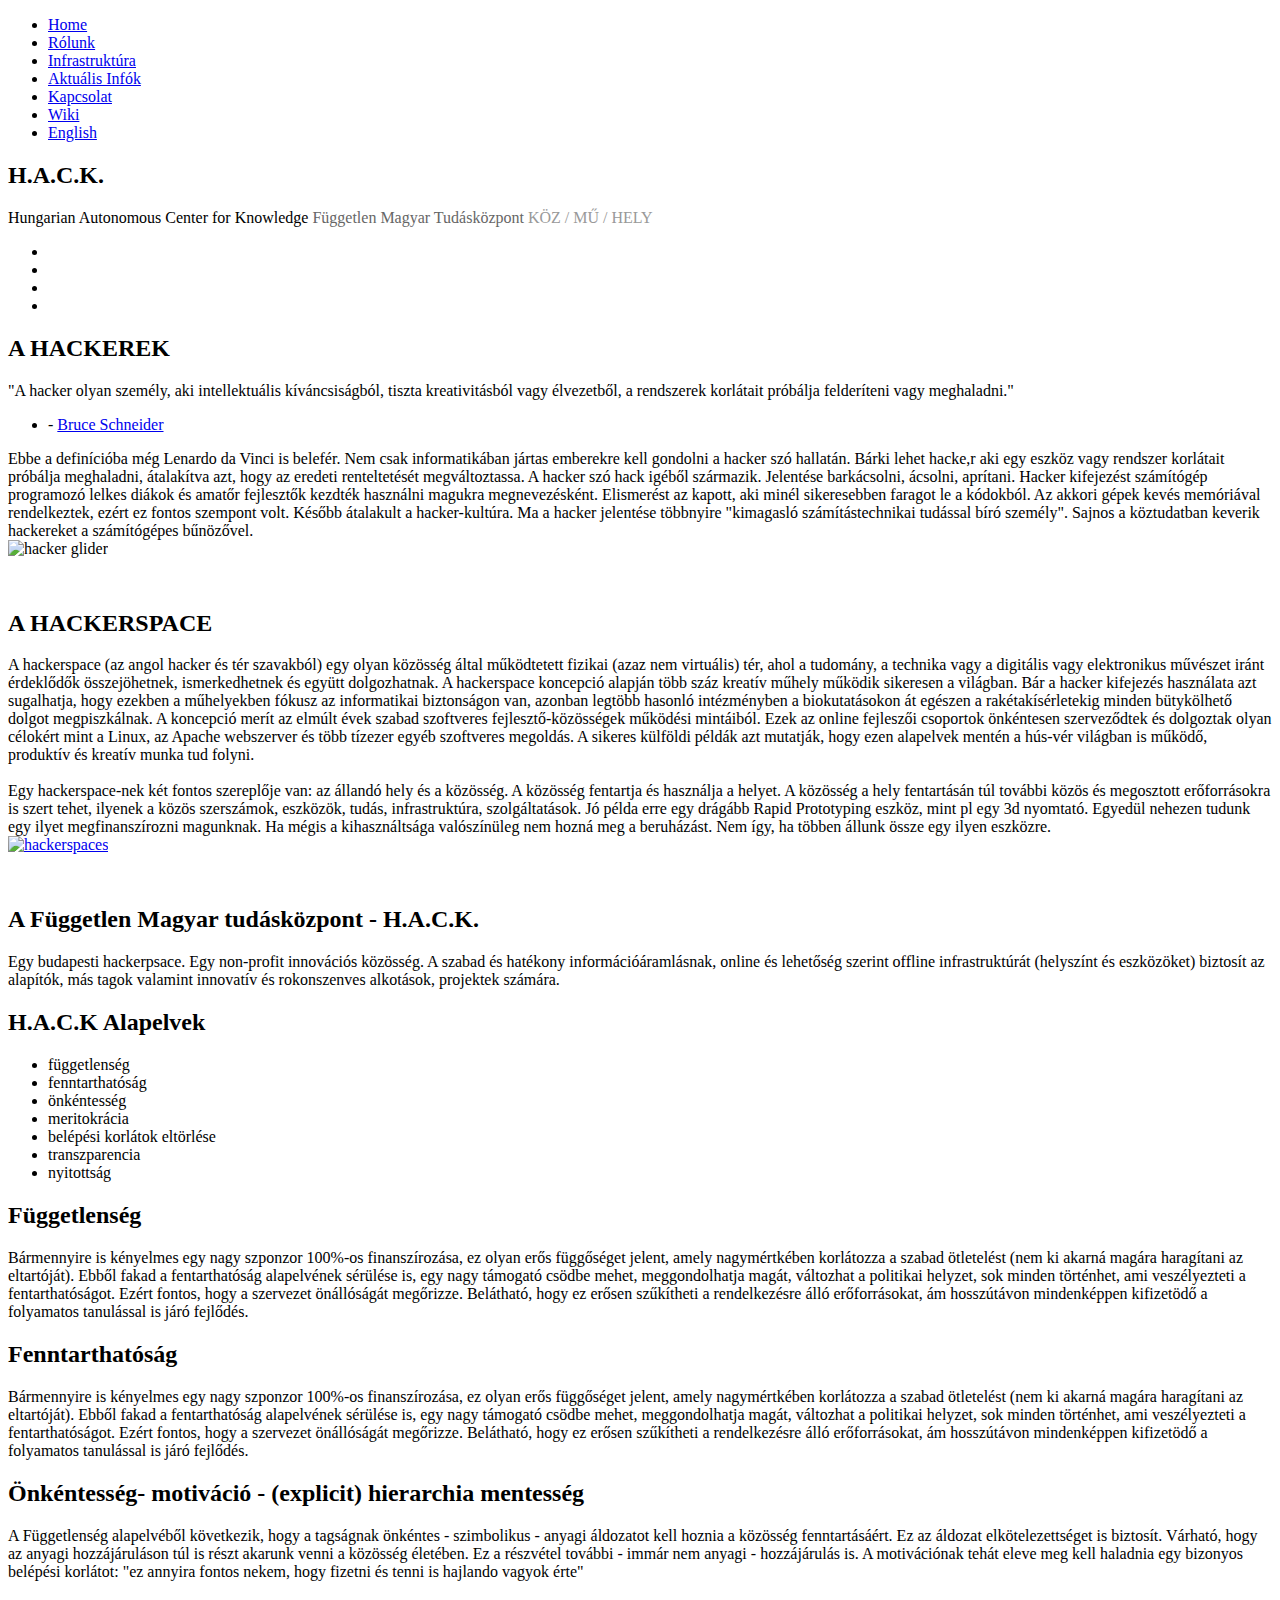
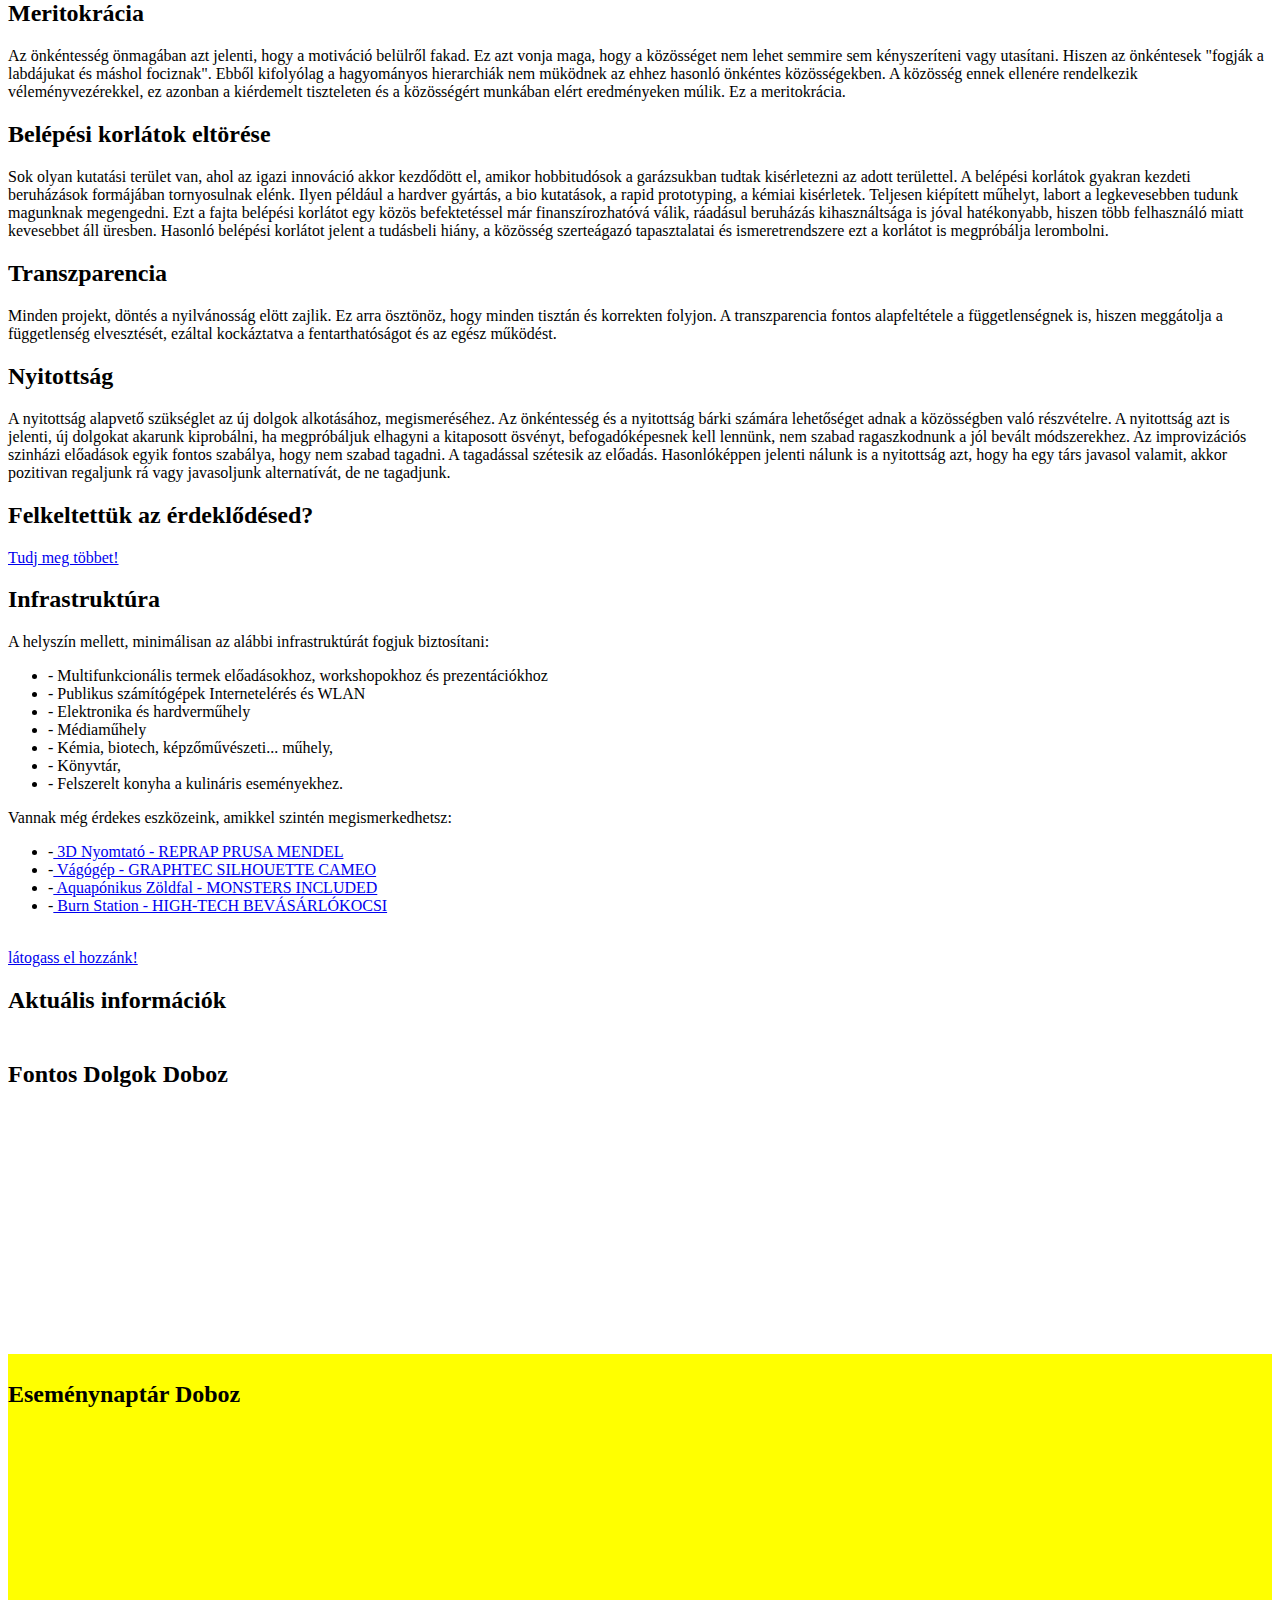
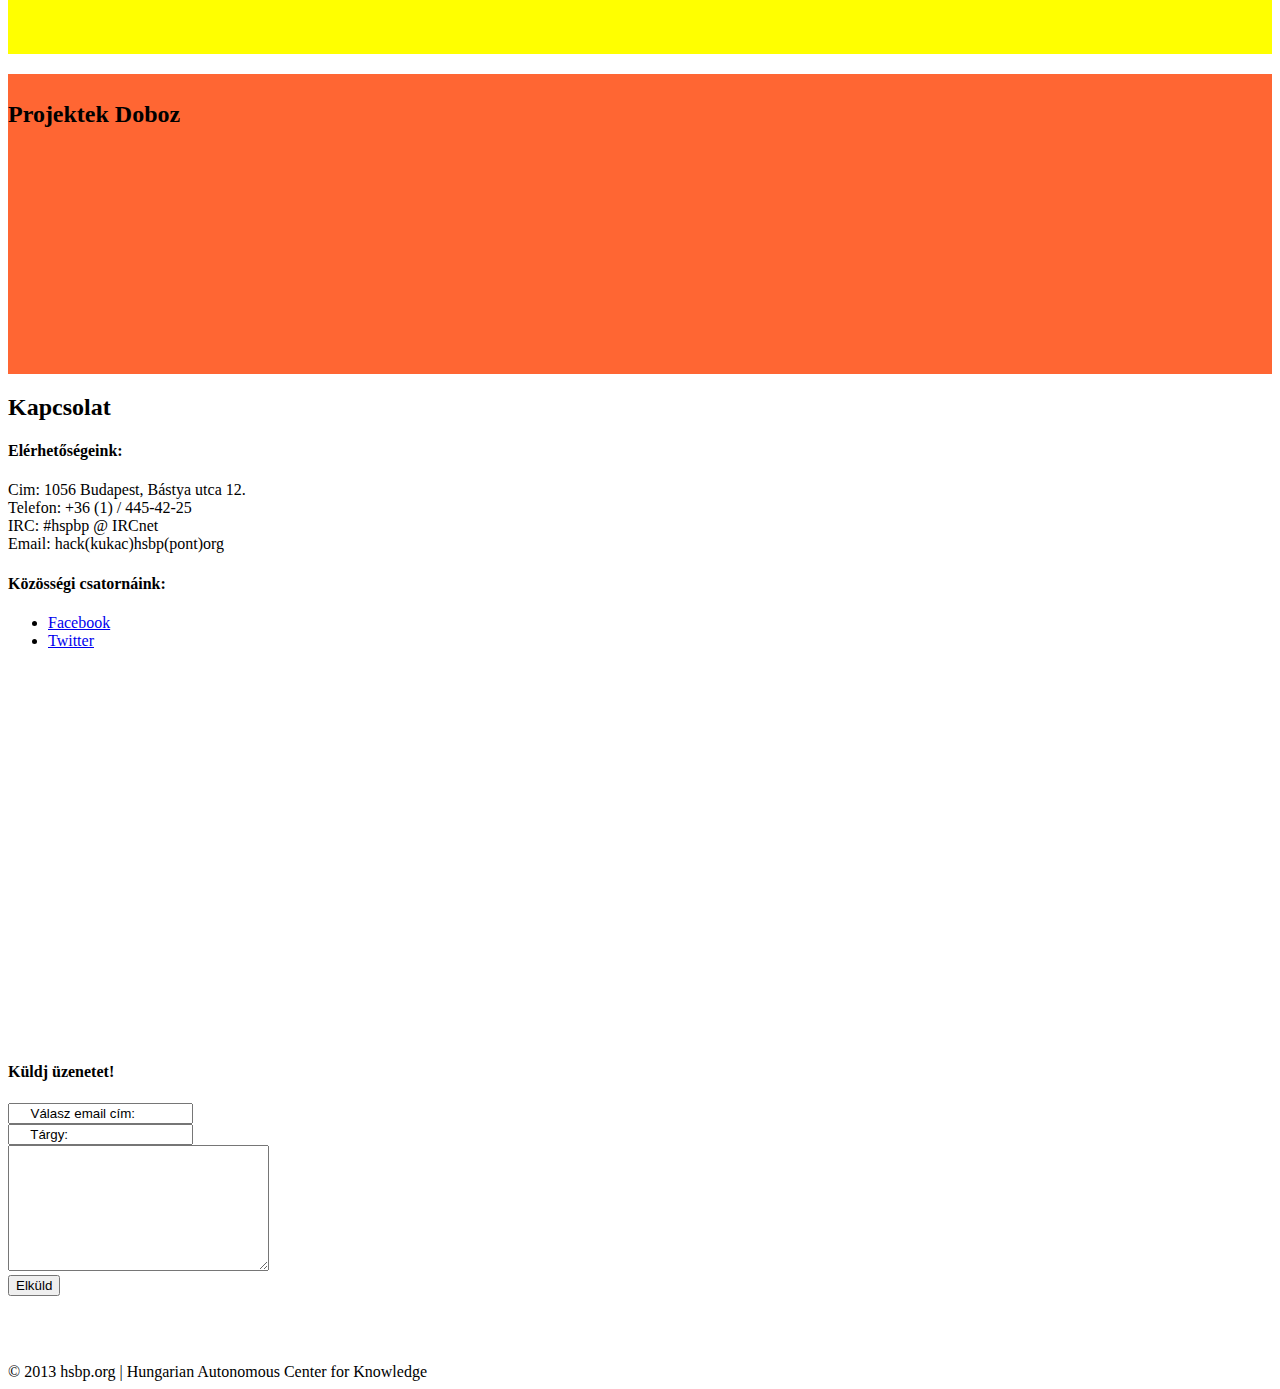
==== commit 85d18cd0: "FrontEnd - Beta finsihed" ====
--- a/index.html
+++ b/index.html
@@ -214,7 +214,7 @@
               A hackerspace koncepció alapján több száz kreatív műhely működik sikeresen a világban. Bár a hacker kifejezés használata azt sugalhatja, hogy ezekben a műhelyekben fókusz az informatikai biztonságon van, azonban legtöbb hasonló intézményben a biokutatásokon át egészen a rakétakísérletekig minden bütykölhető dolgot megpiszkálnak. A koncepció merít az elmúlt évek szabad szoftveres fejlesztő-közösségek működési mintáiból. Ezek az online fejleszői csoportok önkéntesen szerveződtek és dolgoztak olyan célokért mint a Linux, az Apache webszerver és több tízezer egyéb szoftveres megoldás. A sikeres külföldi példák azt mutatják, hogy ezen alapelvek mentén a hús-vér világban is működő, produktív és kreatív munka tud folyni.<br>
               <br>
               Egy hackerspace-nek két fontos szereplője van: az állandó hely és a közösség. A közösség fentartja és használja a helyet. A közösség a hely fentartásán túl további közös és megosztott erőforrásokra is szert tehet, ilyenek a közös szerszámok, eszközök, tudás, infrastruktúra, szolgáltatások. Jó példa erre egy drágább Rapid Prototyping eszköz, mint pl egy 3d nyomtató. Egyedül nehezen tudunk egy ilyet megfinanszírozni magunknak. Ha mégis a kihasználtsága valószínüleg nem hozná meg a beruházást. Nem így, ha többen állunk össze egy ilyen eszközre.</section>
-            <section class="centered" style="padding-bottom:2em;"><a href="http://hackerspaces.org/wiki/" target="_blank"><img border="0" class="rounded10" alt="hackerspaces" src="images/hackerspaces.png"></a></section>
+            <section class="centered" style="padding-bottom:2em;"><a href="http://hackerspaces.org/wiki/" target="_blank"><img id="hackerspaces-img" border="0" class="rounded10" alt="hackerspaces" src="images/hackerspaces.png"></a></section>
             <h2  class="rolunk"><span>A Független Magyar tudásközpont - H.A.C.K. </span></h2>
             Egy budapesti hackerpsace. Egy non-profit innovációs közösség. A szabad és hatékony információáramlásnak, online és lehetőség szerint offline infrastruktúrát (helyszínt és eszközöket) biztosít az alapítók, más tagok valamint innovatív és rokonszenves alkotások, projektek számára. </section>
           <div>
@@ -327,7 +327,7 @@
           <div id="infrastruktura-img" class="rounded20">&nbsp; </div>
         </section>
       </div>
-      <div  id="visitus"><a class="button" href="http://hsbp.org" target="_blank">látogass el hozzánk!</a></div>
+      <div  id="visitus"><a class="button" href="#kapcsolat-szekcio" target="_blank">látogass el hozzánk!</a></div>
       <a name="aktualis-szekcio"</a>
     </div>
     
@@ -339,114 +339,110 @@
 <!--Infrastruktúra Szekció vége --> 
 
 <!-- Aktuális infó szekció -->
+<div id="aktualis-container">
+  <div class="container">
+    <div class="row">
+      <div class="12u">
+        <section class="is-features">
+        <div id="whitespace"></div>
+        <h2  class="aktualis" ><span>Aktuális információk</span></h2>
+        <div class="row">
+          <div class="4u">
+            <section class="is-feature">
+              <div class="rounded20 centered" id="important_container" style="width:30% auto; height:300px; background:#FFF">
+                <h2><br>
+                  Fontos Dolgok Doboz</h2>
+              </div>
+            </section>
+            <!-- /Bejegyzés 2--> 
+            
+          </div>
+          <div class="4u">
+            <section class="is-feature">
+              <div class="rounded20 centered" id="important_container" style="width:30% auto; height:300px; background:#FF0">
+                <h2><br>
+                  Eseménynaptár Doboz</h2>
+              </div>
+            </section>
+          </div>
+          <div class="4u">
+            <section class="is-feature">
+              <div class="rounded20 centered" id="important_container" style="width:30% auto; height:300px; background:#F63">
+                <h2><br>
+                  Projektek Doboz</h2>
+              </div>
+            </section>
+          </div>
+        </div>
+      </div>
+    </div>
+  </div>
+</div>
+<a name="kapcsolat-szekcio"></a>
+<!--Aktuális infó Szekció vége --> 
+<!--Kapocsolat Szekció --> 
 <div id="kapcsolat-container">
   <div class="container">
     <div class="row">
       <div class="12u">
         <section class="is-features">
         <div id="whitespace"></div>
-        <h2  class="aktualis"><span>Aktuális információk</span></h2>
+        <h2  class="kapcsolat"><span>Kapcsolat</span></h2>
         <div class="row">
-          <div class="4u">
-            <section class="is-feature">
-              <div class="rounded20 centered" id="important_container" style="width:30% auto; height:300px; background:#FFF">
-                <h2><br>
-                  Fontos Dolgok Doboz</h2>
-              </div>
-            </section>
-            <!-- /Bejegyzés 2--> 
-            
-          </div>
-          <div class="4u">
-            <section class="is-feature">
-              <div class="rounded20 centered" id="important_container" style="width:30% auto; height:300px; background:#FF0">
-                <h2><br>
-                  Eseménynaptár Doboz</h2>
-              </div>
-            </section>
-          </div>
-          <div class="4u">
-            <section class="is-feature">
-              <div class="rounded20 centered" id="important_container" style="width:30% auto; height:300px; background:#F63">
-                <h2><br>
-                  Projektek Doboz</h2>
-              </div>
-            </section>
-          </div>
-        </div>
-      </div>
-    </div>
-  </div>
-</div>
-<a name="kapcsolat-szekcio"></a>
-<!--Aktuális infó Szekció vége --> 
-<div id="aktualis-container">
-  <div class="container">
-    <div class="row">
-      <div class="12u">
-        <section class="is-features">
-        <div id="whitespace"></div>
-        <h2  class="aktualis"><span>Aktuális információk</span></h2>
-        <div class="row">
-          <div class="4u">
-            <section class="is-feature">
-              <div class="rounded20 centered" id="important_container" style="width:30% auto; height:300px; background:#FFF">
-                <h2><br>
-                  Fontos Dolgok Doboz</h2>
-              </div>
-            </section>
-            <!-- /Bejegyzés 2--> 
-            
-          </div>
-          <div class="4u">
-            <section class="is-feature">
-              <div class="rounded20 centered" id="important_container" style="width:30% auto; height:300px; background:#FF0">
-                <h2><br>
-                  Eseménynaptár Doboz</h2>
-              </div>
-            </section>
-          </div>
-          <div class="4u">
-            <section class="is-feature">
-              <div class="rounded20 centered" id="important_container" style="width:30% auto; height:300px; background:#F63">
-                <h2><br>
-                  Projektek Doboz</h2>
-              </div>
-            </section>
-          </div>
-        </div>
-      </div>
-    </div>
-  </div>
-</div>
-<!-- Footer -->
-<footer id="footer" class="container">
-<h2 class="major"><span>Kapcsolat</span></h2>
-  <div class="row">
-    <div class="6u"> 
-      <!-- Kapcsolat -->
-      <section> 
-        Cim: 1056 Budapest, Bástya utca 12. <br>
-	    Telefon: +36 (1) / 445-42-25 <br>
-        <b>IRC:</b> #hspbp @ IRCnet<br>
-        Email: hack(kukac)hsbp(pont)org </section>
-      <!-- /Kapcsolat --> 
-      <!-- Social -->
-      <section>
-        <h2 class="major"><span>Itt is megtalálsz minket</span></h2>
+            <div class="4u" >
+            <section class="is-feature">
+              <div id="contactinfo-container" style="width:50% auto; height:300px;">
+                <h4>Elérhetőségeink:</h4>
+                 <section> 
+        <span>Cim:</span> 1056 Budapest, Bástya utca 12. <br>
+	    <span>Telefon:</span> +36 (1) / 445-42-25 <br>
+        <span>IRC:</span> #hspbp @ IRCnet<br>
+        <span>Email:</span> hack(kukac)hsbp(pont)org </section>
+        <section>
+        <h4><span>Közösségi csatornáink:</span></h4>
         <ul class="contact">
           <li><a href="https://facebook.com/hackerspace.budapest" target="_blank" class="facebook">Facebook</a></li>
           <li><a href="https://twitter.com/hackerspacebp" target="_blank" class="twitter">Twitter</a></li>
         </ul>
       </section>
-      <!-- /Social --> 
-      <!-- Sitemap -->
-      <section>
-        <h2 class="major"><span>SITEMAP</span></h2>
-        <b>INDEX,</b> <a href="rolunk.html">Rólunk,</a> <a href="kapcsolat.html">Kapcsolat,</a> <a href="http/hsbp.org">Wiki,</a> <a href="thx.html">Köszönet,</a> <a href="tagsag.html">Tagság,</a> </a> <a href="naptar.html">Eseménynaptár,</a> </a> <a href="projects.html">Projectek,</a> </a> <a href="galeria.html">Galéria,</a> <a href="irc.html">IRC,</a> <a href="levlista.html">Levelezőlista,</a></section>
-      <!-- /Sitemap --> 
+              </div>
+              
+            </section>
+          </div>
+          <div class="4u">
+            <section class="is-feature">
+              <div id="map_container" style="width:50% auto; height:300px;">
+                <iframe class="rounded20" width="330" height="265" frameborder="0" scrolling="no" marginheight="0" marginwidth="0" src="https://maps.google.com/maps?f=q&amp;source=s_q&amp;hl=en&amp;geocode=&amp;q=Budapest,+B%C3%A1stya+utca+12,+Hungary&amp;aq=0&amp;oq=b%C3%A1stya+utca+12+bud&amp;sll=42.617791,-49.042969&amp;sspn=54.611815,135.263672&amp;ie=UTF8&amp;hq=&amp;hnear=1056+Budapest,+V.+ker%C3%BClet,+B%C3%A1stya+utca+12,+Hungary&amp;t=m&amp;ll=47.489137,19.059391&amp;spn=0.0174,0.042915&amp;z=14&amp;iwloc=A&amp;output=embed"></iframe><br /> </div>
+            </section>
+            <!-- /Bejegyzés 2--> 
+            
+          </div>
+        
+           <div class="4u" >
+            <section class="is-feature">
+              <div id="contactinfo-container" style="width:50% auto; height:300px;">
+                <h4>Küldj üzenetet!</h4>
+                 <section> 
+        <form id="contactform" action="contactform_hander.php" method="get">
+ 				 <input class="rounded10" value="     Válasz email cím: " type="text" name="emailaddress"><br>
+  				 <input class="rounded10" value="     Tárgy:" type="text" name="mailsubject"><br>
+                 <textarea class="rounded10"  name="mailmsg" rows="8" cols="30" form="contactform"></textarea>
+                 <br>
+  				<input class="rounded10" type="submit" value="Elküld">
+</form>
+       
+      </section>
+              </div>
+              
+            </section>
+          </div>
+        </div>
+      </div>
     </div>
   </div>
+  </div>
+<!-- Footer -->
+<footer id="footer">
   <div class="row"> 
     
     <!-- Copyright -->
--- a/css/style.css
+++ b/css/style.css
@@ -245,11 +245,14 @@
 	margin-top: 0;
 }
 ul.contact {
+	text-align:left;
+	
 }
 ul.contact li {
 	position: relative;
 	display: inline-block;
 	margin: 0 0.25em 0 0.25em;
+	
 	top: 0;
 	-moz-transition: top .15s ease-in-out;
 	-webkit-transition: top .15s ease-in-out;
@@ -387,7 +390,7 @@
 	background-position: -384px 0px;
 }
 ul.special a.contact:hover {
-	background: #999999;
+	background:#dfdfd1;
 }
 ul.meta {
 	font-size: 0.85em;
@@ -529,6 +532,7 @@
 *********************************************************************************/
 
 #footer {
+	border-top: 10px solid #C1CAC5;
 }
 #footer a {
 	color: inherit;
@@ -604,6 +608,7 @@
 	background: #aee1ae;
 	border-top: 10px solid #C1CAC5;
 }
+
 h2.aktualis {
 	position: relative;
 	border-top: solid 5px #6B7770;
@@ -657,23 +662,26 @@
 /*********************************
 Kapcsolat szekcio
 *********************************/
-#aktualis-container {
+#kapcsolat-container {
 	padding: 3em 0;
-	background: #aee1ae;
+	background: #dfdfd1;
 	border-top: 10px solid #C1CAC5;
 }
-h2.aktualis {
+h2.kapcsolat {
 	position: relative;
 	border-top: solid 5px #6B7770;
 }
-h2.aktualis span {
-	position: relative;
-	display: inline-block;
-	background: #aee1ae;
-}
-#aktualis-container span {
+h2.kapcsolat span {
+	position: relative;
+	display: inline-block;
+	background: #dfdfd1;
+}
+#kapcsolat-container span {
 	line-height: 1em;
 }
-#whitespace {
-	height: 1.5em;
-}+#contactform input {
+	width:250px;
+	}
+#contactform textarea {
+	width:250px;
+	}--- a/css/style-desktop.css
+++ b/css/style-desktop.css
@@ -297,17 +297,17 @@
 *********************************************************************************/
 #footer {
 	text-align: center;
-	padding: 8em 0 8em 0;
+	padding:0;
 }
 #footer > .row {
-	padding: 2em 0 2em 0;
+	padding: 0 ;
 }
 /*
 Copyright doboz
 */
 
 #copyright {
-	margin: 4em 0 0 0;
+	margin: 2em 0 2em 0;
 }
 /*********************************************************************************
 Rolunk szekcio
@@ -374,3 +374,30 @@
 #visitus .button {
 	margin-top: 1em;
 }
+/*********************************************************************************
+kapcsolat szekcio
+*********************************************************************************/
+
+h2.kapcsolat {
+	font-size: 1.65em;
+	text-align: center;
+	margin: 0;
+}
+h2.kapcsolat span {
+	top: -0.775em;
+	padding: 0 1.5em 0 1.5em;
+}
+#contactinfo-container h2{
+	text-align:left;
+	}
+#contactinfo-container section{
+	text-align:left;
+	padding-top:2em;
+	line-height:1.6em;
+	}
+	#contactinfo-container span{
+		font-weight:bold;
+
+	}
+ul.contact{	
+margin-left:-0.25em;}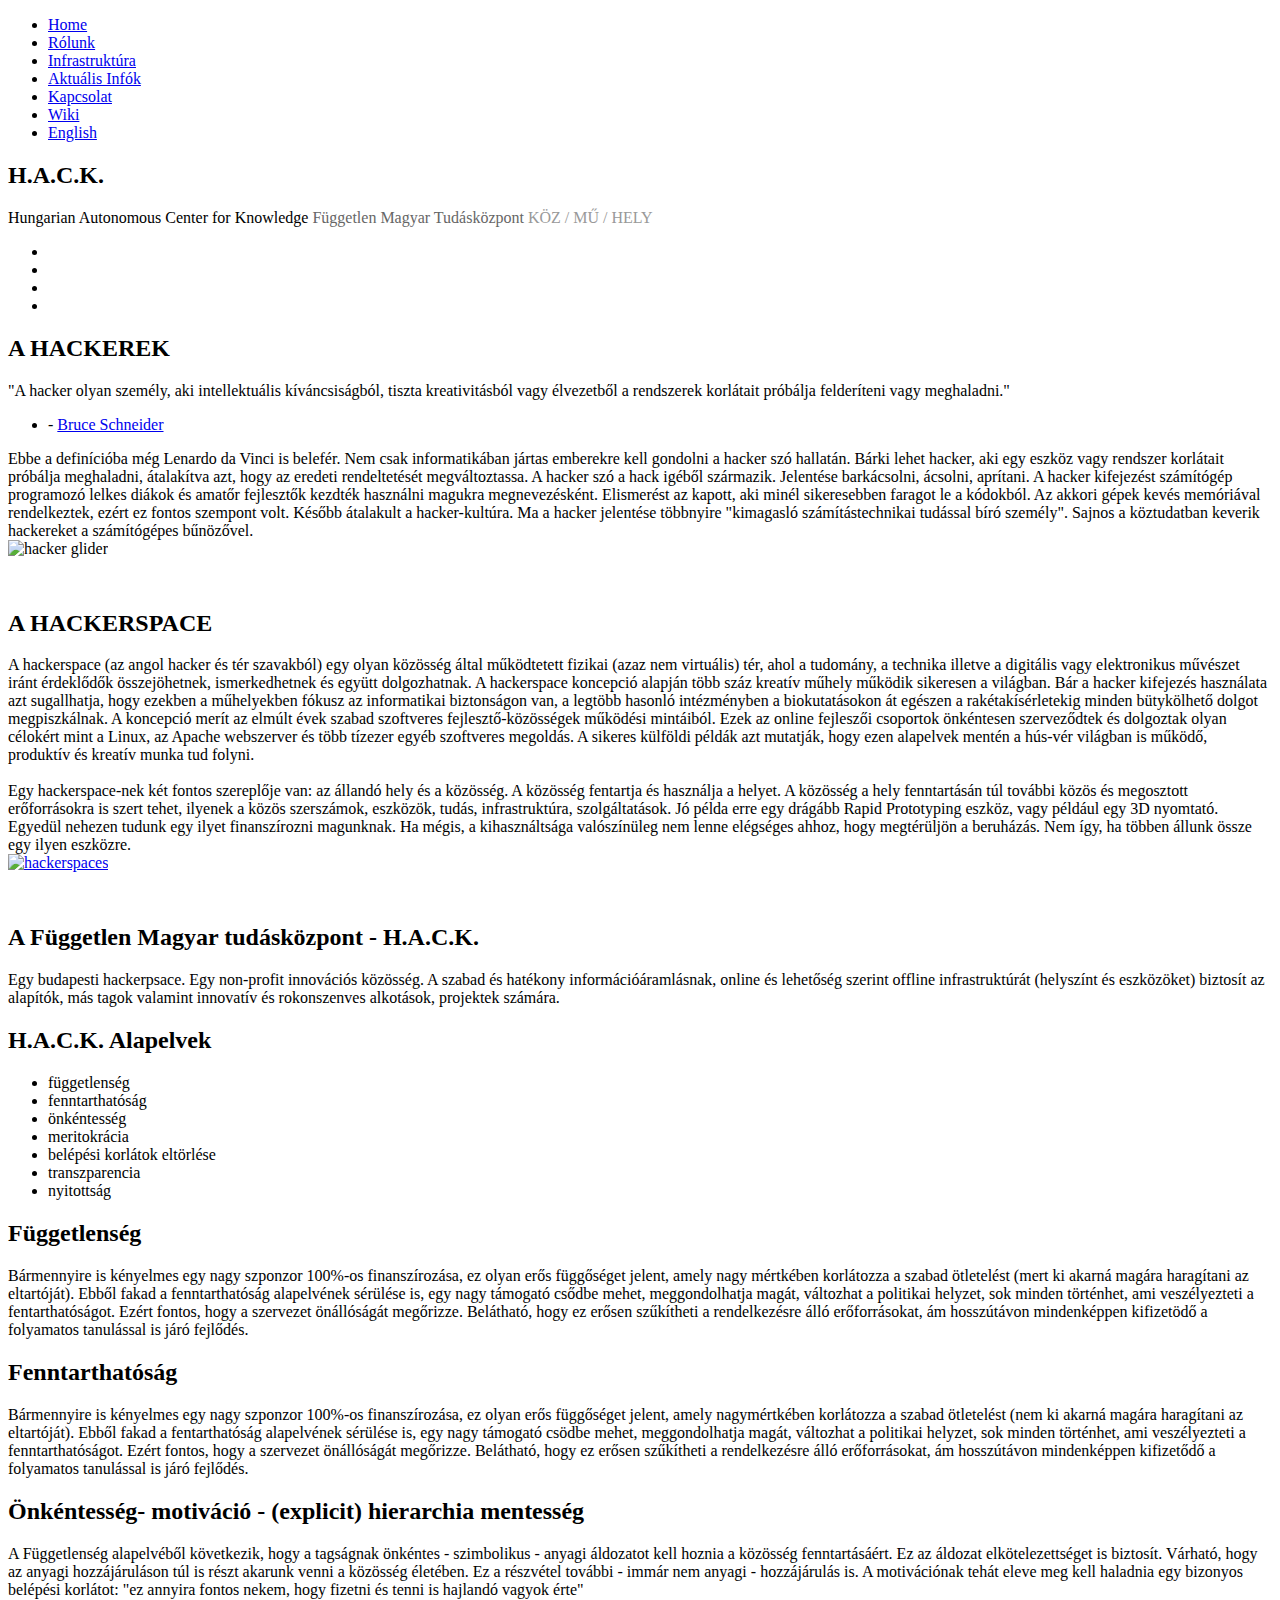
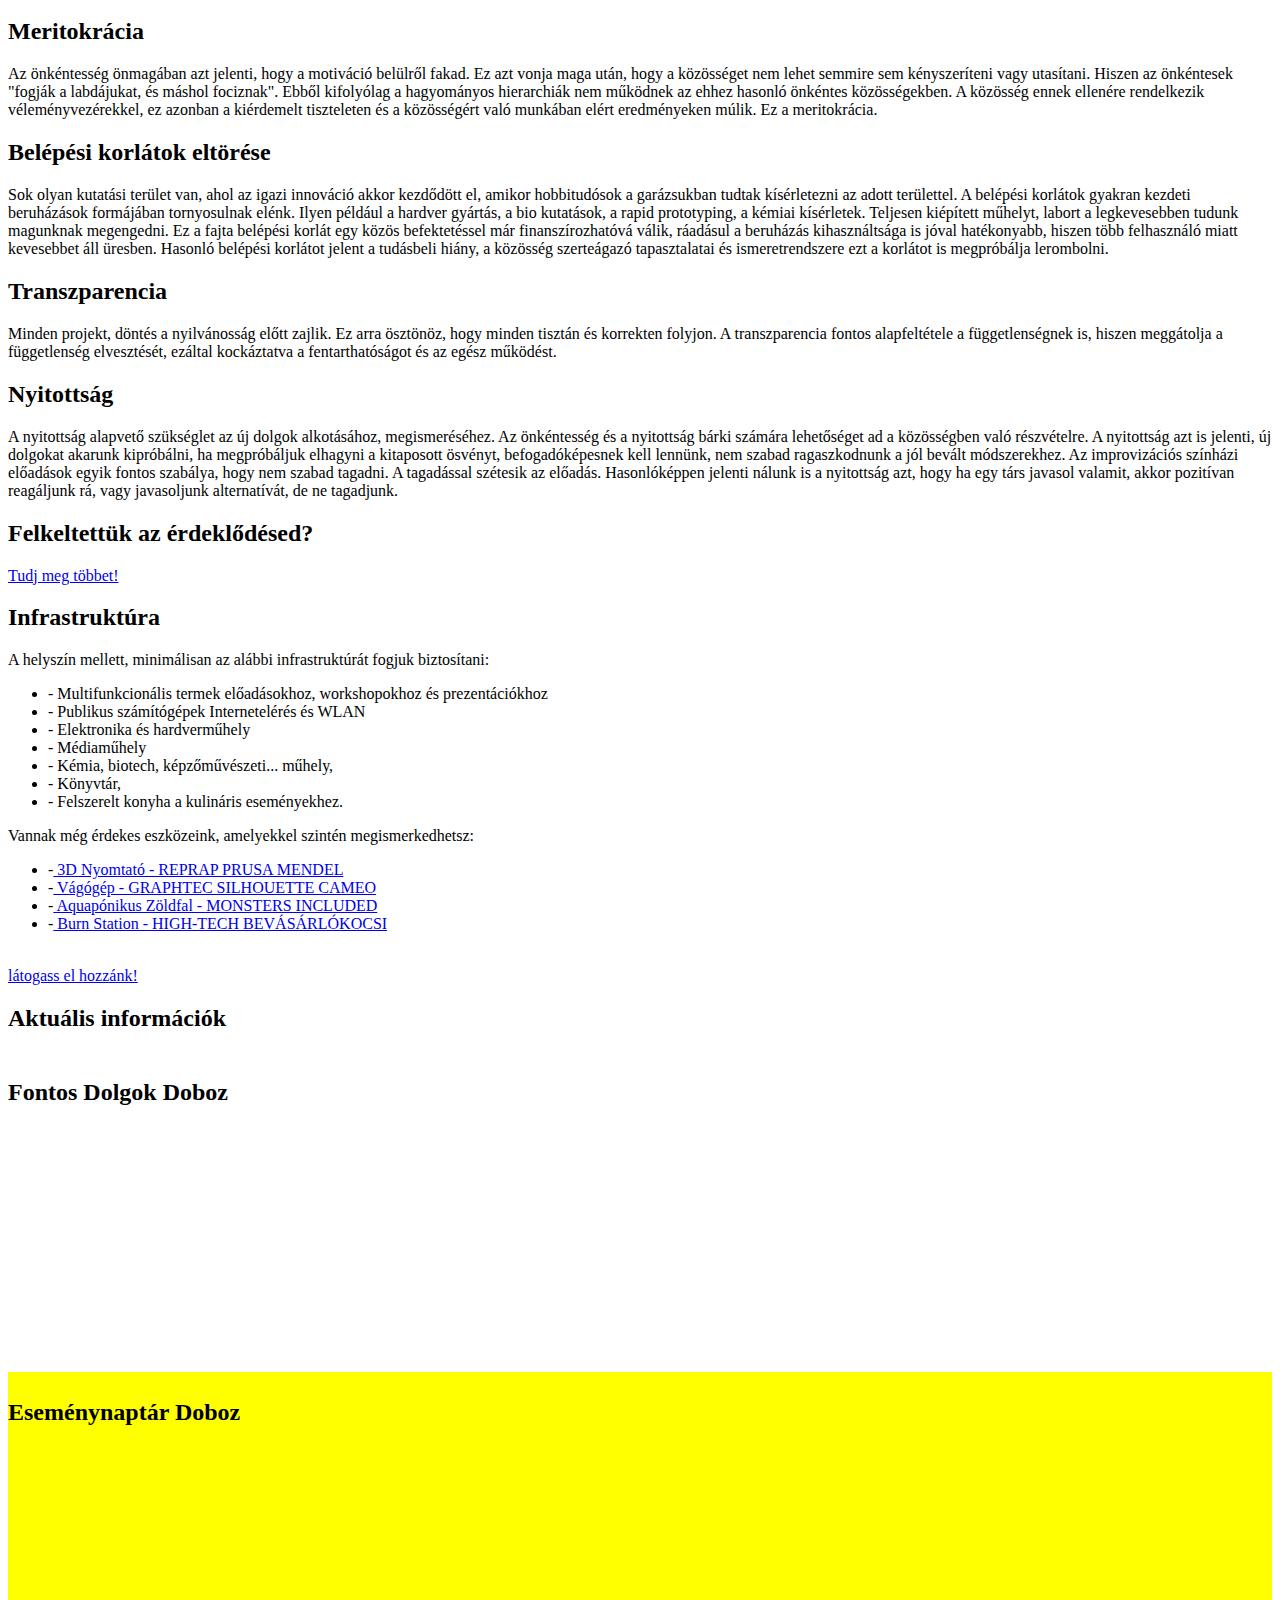
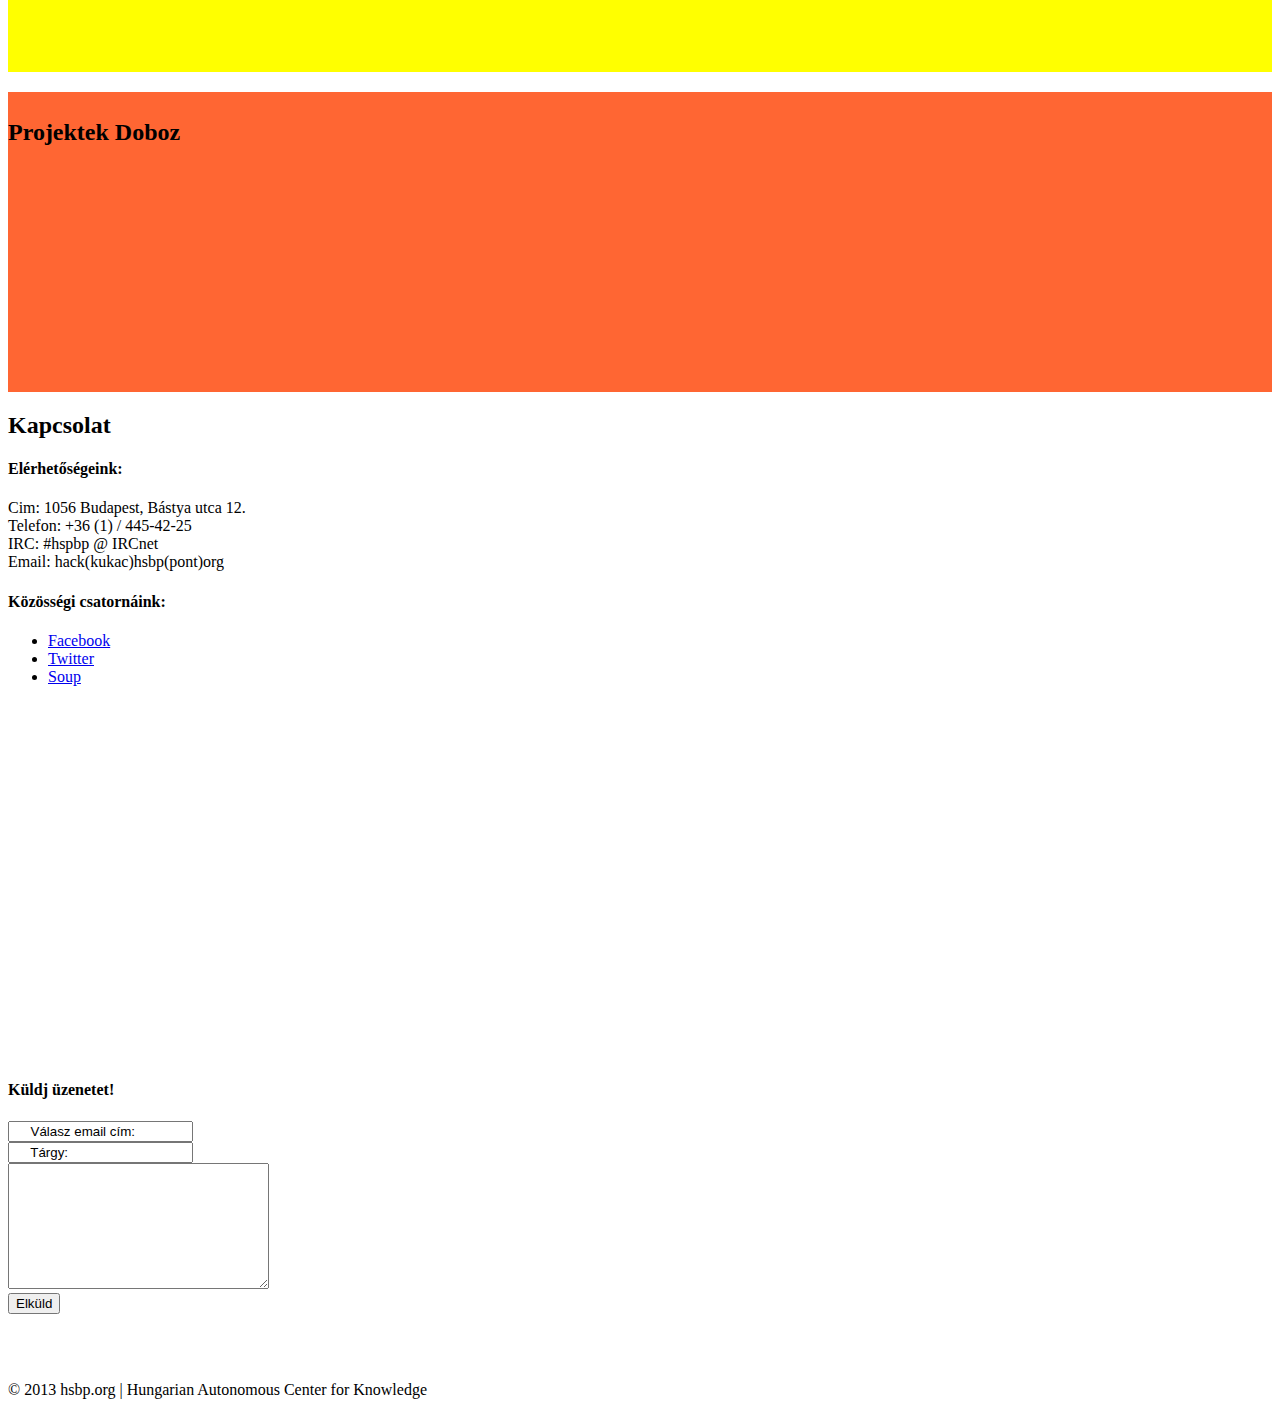
==== commit 70857a8f: "Final Beta" ====
--- a/index.html
+++ b/index.html
@@ -2,157 +2,38 @@
 <!--
 	This page was created for the Hungarian Autonomous Center for Knowledge aka. H.A.C.K.
     Author: TesseracT 
-    Mail: tesseract(at)mailbox(dot)hu
+    Mail: tesseract(at)web-developer(dot)hu
     Based on the template TXT from n33 on http://html5up.net
 -->
 <html>
 <head>
 <title>H.A.C.K. - Hungarian Autonomous Center for Knowledge</title>
 <meta http-equiv="content-type" content="text/html; charset=utf-8" />
-<meta name="description" content="This webpage was created to advertise the H.A.C.K. to new visitors." />
+<meta name="description" content="This webpage was created to serve as a landing page to the H.A.C.K. website's visitors." />
 <meta name="keywords" content="hack, hackerspace, hacker, bastya utca, muhely" />
 <link href="css/fonts.css" rel="stylesheet" />
 <script src="js/jquery-1.9.1.min.js"></script>
 <script src="js/config.js"></script>
 <script src="js/skel.min.js"></script>
 <script src="js/skel-ui.min.js"></script>
-<script src="js/hsbp.js?v=201305262"></script>
-<script>
-$(function() {
-    
-    $('#fuggetlenseg-button').click(function() {
-		$('#fenntarthatosag').addClass('hidden').hide();
-		$('#onkentesseg').addClass('hidden').hide();
-		$('#meritokracia').addClass('hidden').hide();
-		$('#belepes').addClass('hidden').hide();
-		$('#transzparencia').addClass('hidden').hide();
-		$('#nyitottsag').addClass('hidden').hide();
-        if ($('#fuggetlenseg').hasClass('hidden')) {
-            $('#fuggetlenseg').removeClass('hidden').fadeIn(1000);
-        }
-        else {
-            $('#fuggetlenseg').addClass('hidden').fadeOut(1000);
-        }
-    });
-});
-$(function() {
-   	$('#fenntarthatosag').addClass('hidden').hide();
-	$('#fenntarthatosag-button').click(function() {
-		 $('#fuggetlenseg').addClass('hidden').hide();
-		 $('#onkentesseg').addClass('hidden').hide();
-		$('#meritokracia').addClass('hidden').hide();
-		$('#belepes').addClass('hidden').hide();
-		$('#transzparencia').addClass('hidden').hide();
-		$('#nyitottsag').addClass('hidden').hide();
-        if ($('#fenntarthatosag').hasClass('hidden')) {
-            $('#fenntarthatosag').removeClass('hidden').fadeIn(1000);
-        }
-        else {
-            $('#fenntarthatosag').addClass('hidden').fadeOut(1000);
-        }
-    });
-});
-$(function() {
-   	$('#onkentesseg').addClass('hidden').hide();
-	$('#onkentesseg-button').click(function() {
-		 $('#fuggetlenseg').addClass('hidden').hide();
-		 $('#fenntarthatosag').addClass('hidden').hide();
-		$('#meritokracia').addClass('hidden').hide();
-		$('#belepes').addClass('hidden').hide();
-		$('#transzparencia').addClass('hidden').hide();
-		$('#nyitottsag').addClass('hidden').hide();
-        if ($('#onkentesseg').hasClass('hidden')) {
-            $('#onkentesseg').removeClass('hidden').fadeIn(1000);
-        }
-        else {
-            $('#onkentesseg').addClass('hidden').fadeOut(1000);
-        }
-    });
-});
-$(function() {
-   	$('#meritokracia').addClass('hidden').hide();
-	$('#meritokracia-button').click(function() {
-		 $('#fuggetlenseg').addClass('hidden').hide();
-		 $('#fenntarthatosag').addClass('hidden').hide();
-		$('#onkentesseg').addClass('hidden').hide();
-		$('#belepes').addClass('hidden').hide();
-		$('#transzparencia').addClass('hidden').hide();
-		$('#nyitottsag').addClass('hidden').hide();
-        if ($('#meritokracia').hasClass('hidden')) {
-            $('#meritokracia').removeClass('hidden').fadeIn(1000);
-        }
-        else {
-            $('#meritokracia').addClass('hidden').fadeOut(1000);
-        }
-    });
-});
-$(function() {
-   	$('#belepes').addClass('hidden').hide();
-	$('#belepes-button').click(function() {
-		 $('#fuggetlenseg').addClass('hidden').hide();
-		 $('#fenntarthatosag').addClass('hidden').hide();
-		$('#onkentesseg').addClass('hidden').hide();
-		$('#meritokracia').addClass('hidden').hide();
-		$('#transzparencia').addClass('hidden').hide();
-		$('#nyitottsag').addClass('hidden').hide();
-        if ($('#belepes').hasClass('hidden')) {
-            $('#belepes').removeClass('hidden').fadeIn(1000);
-        }
-        else {
-            $('#belepes').addClass('hidden').fadeOut(1000);
-        }
-    });
-});
-$(function() {
-   	$('#transzparencia').addClass('hidden').hide();
-	$('#transzparencia-button').click(function() {
-		 $('#fuggetlenseg').addClass('hidden').hide();
-		 $('#fenntarthatosag').addClass('hidden').hide();
-		$('#onkentesseg').addClass('hidden').hide();
-		$('#meritokracia').addClass('hidden').hide();
-		$('#belepes').addClass('hidden').hide();
-		$('#nyitottsag').addClass('hidden').hide();
-        if ($('#transzparencia').hasClass('hidden')) {
-            $('#transzparencia').removeClass('hidden').fadeIn(1000);
-        }
-        else {
-            $('#transzparencia').addClass('hidden').fadeOut(1000);
-        }
-    });
-});
-$(function() {
-   	$('#nyitottsag').addClass('hidden').hide();
-	$('#nyitottsag-button').click(function() {
-		 $('#fuggetlenseg').addClass('hidden').hide();
-		 $('#fenntarthatosag').addClass('hidden').hide();
-		$('#onkentesseg').addClass('hidden').hide();
-		$('#meritokracia').addClass('hidden').hide();
-		$('#belepes').addClass('hidden').hide();
-		$('#transzparencia').addClass('hidden').hide();
-        if ($('#nyitottsag').hasClass('hidden')) {
-            $('#nyitottsag').removeClass('hidden').fadeIn(1000);
-        }
-        else {
-            $('#nyitottsag').addClass('hidden').fadeOut(1000);
-        }
-    });
-});
-</script>
+<script src="js/alapelvek.js"></script>
+<script src="js/smoothscroll.js"></script>
 <noscript>
 <link rel="stylesheet" href="css/noscript.css" />
 <link rel="stylesheet" href="css/style.css" />
 <link rel="stylesheet" href="css/style-desktop.css" />
 </noscript>
 </head><body class="homepage">
-
-<!-- Nav -->
+<a name="home"></a>
+<div id="home"></div>
+<!-- Felső Menü -->
 <nav id="nav" class="skel-ui-fixed">
   <ul>
-    <li><a href="#" >Home</a></li>
+    <li><a href="#home">Home</a></li>
     <li><a href="#rolunk-szekcio">Rólunk</a></li>
     <li><a href="#infrastruktura-szekcio">Infrastruktúra</a></li>
     <li><a href="#aktualis-szekcio">Aktuális Infók</a></li>
-     <li><a href="#kapcsolat-szekcio">Kapcsolat</a></li>
+    <li><a href="#kapcsolat-szekcio">Kapcsolat</a></li>
     <li><a href="http://hsbp.org">Wiki</a></li>
     <li><a id="langswitcher" href="index_en.html">English</a></li>
   </ul>
@@ -161,6 +42,7 @@
 <div id="logo">
   <div class="hacksense-mobile"></div>
 </div>
+<!-- Felső Menü VÉGE--> 
 <!-- Banner -->
 <div id="banner-wrapper">
   <section id="banner">
@@ -170,16 +52,16 @@
     <div class="hacksense"> </div>
   </section>
 </div>
-<!-- /Banner --> 
-
-<!-- Main -->
+<!-- Banner VÉGE--> 
+
+<!-- Az ultimate mindent magában hodorzó megaDIV -->
 <div id="main-wrapper">
   <div id="main" class="container">
     <div class="row">
       <div class="12u"> 
         
-        <!-- Highlight -->
-        <section class="is-highlight">
+        <!-- Karikák Doboz -->
+        <section class="centered">
         <ul class="special">
           <li><a href="#rolunk-szekcio"  name="rolunk" class="rolunk" title="Rólunk"></a></li>
           <li><a href="#infrastruktura-szekcio" name="infrastructure" class="infrastructure"></a></li>
@@ -187,8 +69,10 @@
           <li><a href="#kapcsolat-szekcio" name="contact" class="contact"></a></li>
         </ul>
         
-        <!-- /Highlight --> 
-        <a name="rolunk-szekcio"></a> </div>
+        <!-- Karikák Doboz VÉGE --> 
+        <a name="rolunk-szekcio"></a>
+        <div id="rolunk-szekcio"></div>
+      </div>
     </div>
     </section>
   </div>
@@ -197,36 +81,32 @@
     <div class="container">
       <div class="row">
         <div class="12u">
-          <section class="is-features">
+          <section class="csokkentettsorkoz">
             <div id="whitespace"></div>
             <h2  class="rolunk"><span>A HACKEREK</span></h2>
-            <section><span id="idezet">"A hacker olyan személy, aki intellektuális kíváncsiságból, tiszta kreativitásból vagy élvezetből, a rendszerek korlátait próbálja felderíteni vagy meghaladni."</span>
-              <ul id="brucequote" class="meta rightalign">
+            <section><span id="idezet">"A hacker olyan személy, aki intellektuális kíváncsiságból, tiszta kreativitásból vagy élvezetből a rendszerek korlátait próbálja felderíteni vagy meghaladni."</span>
+              <ul id="brucequote" class="idezet rightalign">
                 <li class="comments"> - <a target="_blank" href="http://www.mediakutato.hu/cikk/2002_03_osz/01_hackerek/03.html">Bruce Schneider</a> </li>
               </ul>
             </section>
-            <section> Ebbe a definícióba még Lenardo da Vinci is belefér. Nem csak informatikában jártas emberekre kell gondolni a hacker szó hallatán.  Bárki lehet hacke,r aki egy eszköz vagy rendszer korlátait próbálja meghaladni, átalakítva azt, hogy az eredeti renteltetését megváltoztassa.
-              A hacker szó hack igéből származik. Jelentése barkácsolni, ácsolni, aprítani. Hacker kifejezést számítógép programozó lelkes diákok és amatőr fejlesztők kezdték használni magukra megnevezésként. Elismerést az kapott, aki minél sikeresebben faragot le a kódokból. Az akkori gépek kevés memóriával rendelkeztek, ezért ez fontos szempont volt. Később átalakult a hacker-kultúra. Ma a hacker jelentése többnyire "kimagasló számítástechnikai tudással bíró személy". Sajnos a köztudatban keverik hackereket a számítógépes bűnözővel. </section>
+            <section> Ebbe a definícióba még Lenardo da Vinci is belefér. Nem csak informatikában jártas emberekre kell gondolni a hacker szó hallatán.  Bárki lehet hacker, aki egy eszköz vagy rendszer korlátait próbálja meghaladni, átalakítva azt, hogy az eredeti rendeltetését megváltoztassa.
+              A hacker szó a hack igéből származik. Jelentése barkácsolni, ácsolni, aprítani. A hacker kifejezést számítógép programozó lelkes diákok és amatőr fejlesztők kezdték használni magukra megnevezésként. Elismerést az kapott, aki minél sikeresebben faragot le a kódokból. Az akkori gépek kevés memóriával rendelkeztek, ezért ez fontos szempont volt. Később átalakult a hacker-kultúra. Ma a hacker jelentése többnyire "kimagasló számítástechnikai tudással bíró személy". Sajnos a köztudatban keverik hackereket a számítógépes bűnözővel. </section>
             <section class="centered" style="padding-bottom:2em;"><img alt="hacker glider" height="100" width="100"src="images/glider.png"></section>
             <h2  class="rolunk"><span>A HACKERSPACE</span></h2>
-            <section>A hackerspace (az angol hacker és tér szavakból) egy olyan közösség által működtetett fizikai (azaz nem virtuális) tér, ahol a tudomány, a technika vagy a digitális vagy elektronikus művészet iránt érdeklődők összejöhetnek, ismerkedhetnek és együtt dolgozhatnak.
+            <section>A hackerspace (az angol hacker és tér szavakból) egy olyan közösség által működtetett fizikai (azaz nem virtuális) tér, ahol a tudomány, a technika illetve a digitális vagy elektronikus művészet iránt érdeklődők összejöhetnek, ismerkedhetnek és együtt dolgozhatnak.
               
-              A hackerspace koncepció alapján több száz kreatív műhely működik sikeresen a világban. Bár a hacker kifejezés használata azt sugalhatja, hogy ezekben a műhelyekben fókusz az informatikai biztonságon van, azonban legtöbb hasonló intézményben a biokutatásokon át egészen a rakétakísérletekig minden bütykölhető dolgot megpiszkálnak. A koncepció merít az elmúlt évek szabad szoftveres fejlesztő-közösségek működési mintáiból. Ezek az online fejleszői csoportok önkéntesen szerveződtek és dolgoztak olyan célokért mint a Linux, az Apache webszerver és több tízezer egyéb szoftveres megoldás. A sikeres külföldi példák azt mutatják, hogy ezen alapelvek mentén a hús-vér világban is működő, produktív és kreatív munka tud folyni.<br>
+              A hackerspace koncepció alapján több száz kreatív műhely működik sikeresen a világban. Bár a hacker kifejezés használata azt sugallhatja, hogy ezekben a műhelyekben fókusz az informatikai biztonságon van, a legtöbb hasonló intézményben a biokutatásokon át egészen a rakétakísérletekig minden bütykölhető dolgot megpiszkálnak. A koncepció merít az elmúlt évek szabad szoftveres fejlesztő-közösségek működési mintáiból. Ezek az online fejleszői csoportok önkéntesen szerveződtek és dolgoztak olyan célokért mint a Linux, az Apache webszerver és több tízezer egyéb szoftveres megoldás. A sikeres külföldi példák azt mutatják, hogy ezen alapelvek mentén a hús-vér világban is működő, produktív és kreatív munka tud folyni.<br>
               <br>
-              Egy hackerspace-nek két fontos szereplője van: az állandó hely és a közösség. A közösség fentartja és használja a helyet. A közösség a hely fentartásán túl további közös és megosztott erőforrásokra is szert tehet, ilyenek a közös szerszámok, eszközök, tudás, infrastruktúra, szolgáltatások. Jó példa erre egy drágább Rapid Prototyping eszköz, mint pl egy 3d nyomtató. Egyedül nehezen tudunk egy ilyet megfinanszírozni magunknak. Ha mégis a kihasználtsága valószínüleg nem hozná meg a beruházást. Nem így, ha többen állunk össze egy ilyen eszközre.</section>
-            <section class="centered" style="padding-bottom:2em;"><a href="http://hackerspaces.org/wiki/" target="_blank"><img id="hackerspaces-img" border="0" class="rounded10" alt="hackerspaces" src="images/hackerspaces.png"></a></section>
+              Egy hackerspace-nek két fontos szereplője van: az állandó hely és a közösség. A közösség fentartja és használja a helyet. A közösség a hely fenntartásán túl további közös és megosztott erőforrásokra is szert tehet, ilyenek a közös szerszámok, eszközök, tudás, infrastruktúra, szolgáltatások. Jó példa erre egy drágább Rapid Prototyping eszköz, vagy például egy 3D nyomtató. Egyedül nehezen tudunk egy ilyet finanszírozni magunknak. Ha mégis, a kihasználtsága valószínüleg nem lenne elégséges ahhoz, hogy megtérüljön a beruházás. Nem így, ha többen állunk össze egy ilyen eszközre.</section>
+            <section class="centered" style="padding-bottom:2em;"><a href="http://hackerspaces.org/wiki/" target="_blank"><img class="pushdown" id="hackerspaces-img" border="0" class="rounded10" alt="hackerspaces" src="images/hackerspaces.png"></a></section>
             <h2  class="rolunk"><span>A Független Magyar tudásközpont - H.A.C.K. </span></h2>
             Egy budapesti hackerpsace. Egy non-profit innovációs közösség. A szabad és hatékony információáramlásnak, online és lehetőség szerint offline infrastruktúrát (helyszínt és eszközöket) biztosít az alapítók, más tagok valamint innovatív és rokonszenves alkotások, projektek számára. </section>
           <div>
             <div class="row">
-              <div class="5u"> 
-                
-                <!-- Bejegyzés 1--> 
-                
-                <!-- Bejegyzés 2-->
+              <div class="5u">
                 <section class="is-feature">
                   <div id="alapelvek_container">
-                    <h2>H.A.C.K Alapelvek</h2>
+                    <h2>H.A.C.K. Alapelvek</h2>
                     <div id="alapelvek">
                       <ul>
                         <li><a class="alapelvek_lista" id="fuggetlenseg-button">függetlenség</a></li>
@@ -240,59 +120,59 @@
                     </div>
                   </div>
                 </section>
-                <!-- /Bejegyzés 2--> 
-                
               </div>
               <div class="6u">
                 <section class="is-feature">
                   <div id="fuggetlenseg">
                     <h2>Függetlenség</h2>
-                    <section>Bármennyire is kényelmes egy nagy szponzor 100%-os finanszírozása, ez olyan erős függőséget jelent, amely nagymértkében korlátozza a szabad ötletelést (nem ki akarná magára haragítani az eltartóját). Ebből fakad a fentarthatóság alapelvének sérülése is, egy nagy támogató csödbe mehet, meggondolhatja magát, változhat a politikai helyzet, sok minden történhet, ami veszélyezteti a fentarthatóságot. Ezért fontos, hogy a szervezet önállóságát megőrizze. Belátható, hogy ez erősen szűkítheti a rendelkezésre álló erőforrásokat, ám hosszútávon mindenképpen kifizetödő a folyamatos tanulással is járó fejlődés.</section>
+                    <section>Bármennyire is kényelmes egy nagy szponzor 100%-os finanszírozása, ez olyan erős függőséget jelent, amely nagy mértkében korlátozza a szabad ötletelést (mert ki akarná magára haragítani az eltartóját). Ebből fakad a fenntarthatóság alapelvének sérülése is, egy nagy támogató csődbe mehet, meggondolhatja magát, változhat a politikai helyzet, sok minden történhet, ami veszélyezteti a fentarthatóságot. Ezért fontos, hogy a szervezet önállóságát megőrizze. Belátható, hogy ez erősen szűkítheti a rendelkezésre álló erőforrásokat, ám hosszútávon mindenképpen kifizetödő a folyamatos tanulással is járó fejlődés.</section>
                   </div>
                   <div id="fenntarthatosag">
                     <h2>Fenntarthatóság</h2>
-                    <section>Bármennyire is kényelmes egy nagy szponzor 100%-os finanszírozása, ez olyan erős függőséget jelent, amely nagymértkében korlátozza a szabad ötletelést (nem ki akarná magára haragítani az eltartóját). Ebből fakad a fentarthatóság alapelvének sérülése is, egy nagy támogató csödbe mehet, meggondolhatja magát, változhat a politikai helyzet, sok minden történhet, ami veszélyezteti a fentarthatóságot. Ezért fontos, hogy a szervezet önállóságát megőrizze. Belátható, hogy ez erősen szűkítheti a rendelkezésre álló erőforrásokat, ám hosszútávon mindenképpen kifizetödő a folyamatos tanulással is járó fejlődés.</section>
+                    <section>Bármennyire is kényelmes egy nagy szponzor 100%-os finanszírozása, ez olyan erős függőséget jelent, amely nagymértkében korlátozza a szabad ötletelést (nem ki akarná magára haragítani az eltartóját). Ebből fakad a fentarthatóság alapelvének sérülése is, egy nagy támogató csödbe mehet, meggondolhatja magát, változhat a politikai helyzet, sok minden történhet, ami veszélyezteti a fenntarthatóságot. Ezért fontos, hogy a szervezet önállóságát megőrizze. Belátható, hogy ez erősen szűkítheti a rendelkezésre álló erőforrásokat, ám hosszútávon mindenképpen kifizetődő a folyamatos tanulással is járó fejlődés.</section>
                   </div>
                   <div id="onkentesseg">
                     <h2>Önkéntesség- motiváció - (explicit) hierarchia mentesség</h2>
-                    <section>A Függetlenség alapelvéből következik, hogy a tagságnak önkéntes - szimbolikus - anyagi áldozatot kell hoznia a közösség fenntartásáért. Ez az áldozat elkötelezettséget is biztosít. Várható, hogy az anyagi hozzájáruláson túl is részt akarunk venni a közösség életében. Ez a részvétel további - immár nem anyagi - hozzájárulás is. A motivációnak tehát eleve meg kell haladnia egy bizonyos belépési korlátot: "ez annyira fontos nekem, hogy fizetni és tenni is hajlando vagyok érte"</section>
+                    <section>A Függetlenség alapelvéből következik, hogy a tagságnak önkéntes - szimbolikus - anyagi áldozatot kell hoznia a közösség fenntartásáért. Ez az áldozat elkötelezettséget is biztosít. Várható, hogy az anyagi hozzájáruláson túl is részt akarunk venni a közösség életében. Ez a részvétel további - immár nem anyagi - hozzájárulás is. A motivációnak tehát eleve meg kell haladnia egy bizonyos belépési korlátot: "ez annyira fontos nekem, hogy fizetni és tenni is hajlandó vagyok érte"</section>
                   </div>
                   <div id="meritokracia">
                     <h2>Meritokrácia</h2>
-                    <section>Az önkéntesség önmagában azt jelenti, hogy a motiváció belülről fakad. Ez azt vonja maga, hogy a közösséget nem lehet semmire sem kényszeríteni vagy utasítani. Hiszen az önkéntesek "fogják a labdájukat és máshol fociznak". Ebből kifolyólag a hagyományos hierarchiák nem müködnek az ehhez hasonló önkéntes közösségekben. A közösség ennek ellenére rendelkezik véleményvezérekkel, ez azonban a kiérdemelt tiszteleten és a közösségért munkában elért eredményeken múlik. Ez a meritokrácia.</section>
+                    <section>Az önkéntesség önmagában azt jelenti, hogy a motiváció belülről fakad. Ez azt vonja maga után, hogy a közösséget nem lehet semmire sem kényszeríteni vagy utasítani. Hiszen az önkéntesek "fogják a labdájukat, és máshol fociznak". Ebből kifolyólag a hagyományos hierarchiák nem működnek az ehhez hasonló önkéntes közösségekben. A közösség ennek ellenére rendelkezik véleményvezérekkel, ez azonban a kiérdemelt tiszteleten és a közösségért való munkában elért eredményeken múlik. Ez a meritokrácia.</section>
                   </div>
                   <div id="belepes">
                     <h2>Belépési korlátok eltörése</h2>
-                    <section>Sok olyan kutatási terület van, ahol az igazi innováció akkor kezdődött el, amikor hobbitudósok a garázsukban tudtak kisérletezni az adott területtel. A belépési korlátok gyakran kezdeti beruházások formájában tornyosulnak elénk. Ilyen például a hardver gyártás, a bio kutatások, a rapid prototyping, a kémiai kisérletek. Teljesen kiépített műhelyt, labort a legkevesebben tudunk magunknak megengedni. Ezt a fajta belépési korlátot egy közös befektetéssel már finanszírozhatóvá válik, ráadásul beruházás kihasználtsága is jóval hatékonyabb, hiszen több felhasználó miatt kevesebbet áll üresben. Hasonló belépési korlátot jelent a tudásbeli hiány, a közösség szerteágazó tapasztalatai és ismeretrendszere ezt a korlátot is megpróbálja lerombolni.</section>
+                    <section>Sok olyan kutatási terület van, ahol az igazi innováció akkor kezdődött el, amikor hobbitudósok a garázsukban tudtak kísérletezni az adott területtel. A belépési korlátok gyakran kezdeti beruházások formájában tornyosulnak elénk. Ilyen például a hardver gyártás, a bio kutatások, a rapid prototyping, a kémiai kísérletek. Teljesen kiépített műhelyt, labort a legkevesebben tudunk magunknak megengedni. Ez a fajta belépési korlát egy közös befektetéssel már finanszírozhatóvá válik, ráadásul a beruházás kihasználtsága is jóval hatékonyabb, hiszen több felhasználó miatt kevesebbet áll üresben. Hasonló belépési korlátot jelent a tudásbeli hiány, a közösség szerteágazó tapasztalatai és ismeretrendszere ezt a korlátot is megpróbálja lerombolni.</section>
                   </div>
                   <div id="transzparencia">
                     <h2>Transzparencia</h2>
-                    <section>Minden projekt, döntés a nyilvánosság elött zajlik. Ez arra ösztönöz, hogy minden tisztán és korrekten folyjon. A transzparencia fontos alapfeltétele a függetlenségnek is, hiszen meggátolja a függetlenség elvesztését, ezáltal kockáztatva a fentarthatóságot és az egész működést.</section>
+                    <section>Minden projekt, döntés a nyilvánosság előtt zajlik. Ez arra ösztönöz, hogy minden tisztán és korrekten folyjon. A transzparencia fontos alapfeltétele a függetlenségnek is, hiszen meggátolja a függetlenség elvesztését, ezáltal kockáztatva a fentarthatóságot és az egész működést.</section>
                   </div>
                   <div id="nyitottsag">
                     <h2>Nyitottság</h2>
-                    <section>A nyitottság alapvető szükséglet az új dolgok alkotásához, megismeréséhez. Az önkéntesség és a nyitottság bárki számára lehetőséget adnak a közösségben való részvételre. A nyitottság azt is jelenti, új dolgokat akarunk kiprobálni, ha megpróbáljuk elhagyni a kitaposott ösvényt, befogadóképesnek kell lennünk, nem szabad ragaszkodnunk a jól bevált módszerekhez. Az improvizációs szinházi előadások egyik fontos szabálya, hogy nem szabad tagadni. A tagadással szétesik az előadás. Hasonlóképpen jelenti nálunk is a nyitottság azt, hogy ha egy társ javasol valamit, akkor pozitivan regaljunk rá vagy javasoljunk alternatívát, de ne tagadjunk.</section>
+                    <section>A nyitottság alapvető szükséglet az új dolgok alkotásához, megismeréséhez. Az önkéntesség és a nyitottság bárki számára lehetőséget ad a közösségben való részvételre. A nyitottság azt is jelenti, új dolgokat akarunk kipróbálni, ha megpróbáljuk elhagyni a kitaposott ösvényt, befogadóképesnek kell lennünk, nem szabad ragaszkodnunk a jól bevált módszerekhez. Az improvizációs színházi előadások egyik fontos szabálya, hogy nem szabad tagadni. A tagadással szétesik az előadás. Hasonlóképpen jelenti nálunk is a nyitottság azt, hogy ha egy társ javasol valamit, akkor pozitívan reagáljunk rá, vagy javasoljunk alternatívát, de ne tagadjunk.</section>
                   </div>
                 </section>
               </div>
             </div>
             <div class="20u" id="interested">
               <h2>Felkeltettük az érdeklődésed?</h2>
-              <a class="button button-alt button-big" href="http://hsbp.org" target="_blank">Tudj meg többet!</a></div>
-              <a name="infrastruktura-szekcio"></a>
+              <a class="button button-alt button-big pushdown" href="http://hsbp.org" target="_blank">Tudj meg többet!</a></div>
+            <a name="infrastruktura-szekcio"></a>
+            <div id="infrastruktura-szekcio"></div>
           </div>
         </div>
       </div>
     </div>
   </div>
 </div>
-<!--Rólunk Szekció vége --> 
+<!--Rólunk Szekció VÉGE --> 
+
 <!-- Infrastruktúra szekció -->
 <div id="infrastruktura-container">
   <div class="container">
     <div class="row">
       <div class="12u">
-        <section class="is-features">
+        <section class="csokkentettsorkoz">
           <div id="whitespace"></div>
           <h2  class="infrastruktura"><span>Infrastruktúra</span></h2>
           <div class="row">
@@ -309,41 +189,38 @@
                   <li>- Könyvtár,</li>
                   <li>- Felszerelt konyha a kulináris eseményekhez.</li>
                 </ul>
-              </div></section>
-              <section  class="infrastructure_list_container" >Vannak még érdekes eszközeink, amikkel szintén megismerkedhetsz:
-                 <ul>
-                  <li>-<a href="http://hsbp.org/reprap&highlight=rep%20rap" target="_blank"> 3D Nyomtató - REPRAP PRUSA MENDEL</a></li>
-                  <li>-<a href="http://hsbp.org/silhouette" target="_blank"> Vágógép - GRAPHTEC SILHOUETTE CAMEO</a></li>
-                  <li>-<a href="http://hsbp.org/zoldfal&highlight=z%C3%B6ldfal"> Aquapónikus Zöldfal - MONSTERS INCLUDED</a></li>
-                  <li>-<a href="http://hsbp.org/burnstation"> Burn Station - HIGH-TECH BEVÁSÁRLÓKOCSI</a></li>
-                 
-                </ul>
-              
-            </section>
-            <!-- /Bejegyzés 2--> 
-            
+              </div>
+            </section>
+            <section  class="infrastructure_list_container" >Vannak még érdekes eszközeink, amelyekkel szintén megismerkedhetsz:
+              <ul>
+                <li>-<a href="http://hsbp.org/reprap&highlight=rep%20rap" target="_blank"> 3D Nyomtató - REPRAP PRUSA MENDEL</a></li>
+                <li>-<a href="http://hsbp.org/silhouette" target="_blank"> Vágógép - GRAPHTEC SILHOUETTE CAMEO</a></li>
+                <li>-<a href="http://hsbp.org/zoldfal&highlight=z%C3%B6ldfal"> Aquapónikus Zöldfal - MONSTERS INCLUDED</a></li>
+                <li>-<a href="http://hsbp.org/burnstation"> Burn Station - HIGH-TECH BEVÁSÁRLÓKOCSI</a></li>
+              </ul>
+            </section>
           </div>
           <div class="6u">
           <div id="infrastruktura-img" class="rounded20">&nbsp; </div>
         </section>
       </div>
-      <div  id="visitus"><a class="button" href="#kapcsolat-szekcio" target="_blank">látogass el hozzánk!</a></div>
+      <div  id="visitus"><a class="button pushdown" href="#kapcsolat-szekcio" target="_blank">látogass el hozzánk!</a></div>
       <a name="aktualis-szekcio"</a>
-    </div>
-    
-  </div>
-</div>
-</div>
-</div>
-
-<!--Infrastruktúra Szekció vége --> 
-
-<!-- Aktuális infó szekció -->
+      <div id="aktualis-szekcio"></div>
+    </div>
+  </div>
+</div>
+</div>
+</div>
+
+<!--Infrastruktúra szekció vége --> 
+
+<!-- Aktuális Információk szekció -->
 <div id="aktualis-container">
   <div class="container">
     <div class="row">
       <div class="12u">
-        <section class="is-features">
+        <section class="csokkentettsorkoz">
         <div id="whitespace"></div>
         <h2  class="aktualis" ><span>Aktuális információk</span></h2>
         <div class="row">
@@ -354,8 +231,6 @@
                   Fontos Dolgok Doboz</h2>
               </div>
             </section>
-            <!-- /Bejegyzés 2--> 
-            
           </div>
           <div class="4u">
             <section class="is-feature">
@@ -379,68 +254,70 @@
   </div>
 </div>
 <a name="kapcsolat-szekcio"></a>
-<!--Aktuális infó Szekció vége --> 
-<!--Kapocsolat Szekció --> 
+<div id="kapcsolat-szekcio"></div>
+<!--Aktuális Információk szekció VÉGE --> 
+
+<!--Kapocsolat szekció -->
 <div id="kapcsolat-container">
   <div class="container">
     <div class="row">
       <div class="12u">
-        <section class="is-features">
+        <section class="csokkentettsorkoz">
         <div id="whitespace"></div>
         <h2  class="kapcsolat"><span>Kapcsolat</span></h2>
         <div class="row">
-            <div class="4u" >
+          <div class="4u" >
             <section class="is-feature">
               <div id="contactinfo-container" style="width:50% auto; height:300px;">
                 <h4>Elérhetőségeink:</h4>
-                 <section> 
-        <span>Cim:</span> 1056 Budapest, Bástya utca 12. <br>
-	    <span>Telefon:</span> +36 (1) / 445-42-25 <br>
-        <span>IRC:</span> #hspbp @ IRCnet<br>
-        <span>Email:</span> hack(kukac)hsbp(pont)org </section>
-        <section>
-        <h4><span>Közösségi csatornáink:</span></h4>
-        <ul class="contact">
-          <li><a href="https://facebook.com/hackerspace.budapest" target="_blank" class="facebook">Facebook</a></li>
-          <li><a href="https://twitter.com/hackerspacebp" target="_blank" class="twitter">Twitter</a></li>
-        </ul>
-      </section>
-              </div>
-              
+                <section> <span>Cim:</span> 1056 Budapest, Bástya utca 12. <br>
+                  <span>Telefon:</span> +36 (1) / 445-42-25 <br>
+                  <span>IRC:</span> #hspbp @ IRCnet<br>
+                  <span>Email:</span> hack(kukac)hsbp(pont)org </section>
+                <section>
+                  <h4><span>Közösségi csatornáink:</span></h4>
+                  <ul class="contact">
+                    <li><a href="https://facebook.com/hackerspace.budapest" target="_blank" class="facebook">Facebook</a></li>
+                    <li><a href="https://twitter.com/hackerspacebp" target="_blank" class="twitter">Twitter</a></li>
+                    <li><a href="http://hack.soup.io/" target="_blank" class="soup">Soup</a></li>
+                  </ul>
+                </section>
+              </div>
             </section>
           </div>
           <div class="4u">
             <section class="is-feature">
               <div id="map_container" style="width:50% auto; height:300px;">
-                <iframe class="rounded20" width="330" height="265" frameborder="0" scrolling="no" marginheight="0" marginwidth="0" src="https://maps.google.com/maps?f=q&amp;source=s_q&amp;hl=en&amp;geocode=&amp;q=Budapest,+B%C3%A1stya+utca+12,+Hungary&amp;aq=0&amp;oq=b%C3%A1stya+utca+12+bud&amp;sll=42.617791,-49.042969&amp;sspn=54.611815,135.263672&amp;ie=UTF8&amp;hq=&amp;hnear=1056+Budapest,+V.+ker%C3%BClet,+B%C3%A1stya+utca+12,+Hungary&amp;t=m&amp;ll=47.489137,19.059391&amp;spn=0.0174,0.042915&amp;z=14&amp;iwloc=A&amp;output=embed"></iframe><br /> </div>
-            </section>
-            <!-- /Bejegyzés 2--> 
-            
-          </div>
-        
-           <div class="4u" >
+                <iframe class="rounded20" width="330" height="265" frameborder="0" scrolling="no" marginheight="0" marginwidth="0" src="https://maps.google.com/maps?f=q&amp;source=s_q&amp;hl=en&amp;geocode=&amp;q=Budapest,+B%C3%A1stya+utca+12,+Hungary&amp;aq=0&amp;oq=b%C3%A1stya+utca+12+bud&amp;sll=42.617791,-49.042969&amp;sspn=54.611815,135.263672&amp;ie=UTF8&amp;hq=&amp;hnear=1056+Budapest,+V.+ker%C3%BClet,+B%C3%A1stya+utca+12,+Hungary&amp;t=m&amp;ll=47.489137,19.059391&amp;spn=0.0174,0.042915&amp;z=14&amp;iwloc=A&amp;output=embed"></iframe>
+                <br />
+              </div>
+            </section>
+          </div>
+          <div class="4u" >
             <section class="is-feature">
               <div id="contactinfo-container" style="width:50% auto; height:300px;">
                 <h4>Küldj üzenetet!</h4>
-                 <section> 
-        <form id="contactform" action="contactform_hander.php" method="get">
- 				 <input class="rounded10" value="     Válasz email cím: " type="text" name="emailaddress"><br>
-  				 <input class="rounded10" value="     Tárgy:" type="text" name="mailsubject"><br>
-                 <textarea class="rounded10"  name="mailmsg" rows="8" cols="30" form="contactform"></textarea>
-                 <br>
-  				<input class="rounded10" type="submit" value="Elküld">
-</form>
-       
-      </section>
-              </div>
-              
+                <section>
+                  <form id="contactform" action="contactform_hander.php" method="get">
+                    <input class="rounded10" value="     Válasz email cím: " type="text" name="emailaddress">
+                    <br>
+                    <input class="rounded10" value="     Tárgy:" type="text" name="mailsubject">
+                    <br>
+                    <textarea class="rounded10"  name="mailmsg" rows="8" cols="30" form="contactform"></textarea>
+                    <br>
+                    <input class="rounded10" type="submit" value="Elküld">
+                  </form>
+                </section>
+              </div>
             </section>
           </div>
         </div>
       </div>
     </div>
   </div>
-  </div>
+</div>
+<!--Kapocsolat szekció VÉGE--> 
+
 <!-- Footer -->
 <footer id="footer">
   <div class="row"> 
--- a/css/noscript.css
+++ b/css/noscript.css
@@ -0,0 +1,170 @@
+/* Ha le van tiltva van a JS futtatás a kliensnél akkor ez a css kerül betöltésre */ 
+/* Globális stilus definiciók. */
+html, body, div, span, applet, object, iframe, h1, h2, h3, h4, h5, h6, p, blockquote, pre, a, abbr, acronym, address, big, cite, code, del, dfn, em, img, ins, kbd, q, s, samp, small, strike, strong, sub, sup, tt, var, b, u, i, center, dl, dt, dd, ol, ul, li, fieldset, form, label, legend, table, caption, tbody, tfoot, thead, tr, th, td, article, aside, canvas, details, embed, figure, figcaption, footer, header, hgroup, menu, nav, output, ruby, section, summary, time, mark, audio, video {
+	margin: 0;
+	padding: 0;
+	border: 0;
+	font-size: 100%;
+	font: inherit;
+	vertical-align: baseline
+}
+article, aside, details, figcaption, figure, footer, header, hgroup, menu, nav, section {
+	display: block
+}
+body {
+	line-height: 1
+}
+ol, ul {
+	list-style: none
+}
+blockquote, q {
+	quotes: none
+}
+blockquote:before, blockquote:after, q:before, q:after {
+	content: '';
+	content: none
+}
+table {
+	border-collapse: collapse;
+	border-spacing: 0
+}
+body {
+	-webkit-text-size-adjust: none
+}
+/*/Globális stilus definiciók. */
+/* A reszponzív dobozok és elválasztók stílusdefinicioi */
+.container {
+	width: 1200px;
+	margin: 0 auto
+}
+.\31 2u {
+width:100%
+}
+.\31 1u {
+width:91.5%
+}
+.\31 0u {
+width:83%
+}
+.\39 u {
+	width: 74.5%
+}
+.\38 u {
+	width: 66%
+}
+.\37 u {
+	width: 57.5%
+}
+.\36 u {
+	width: 49%
+}
+.\35 u {
+	width: 40.5%
+}
+.\34 u {
+	width: 32%
+}
+.\33 u {
+	width: 23.5%
+}
+.\32 u {
+	width: 15%
+}
+.\31 u {
+	width: 6.5%
+}
+.\31 u, .\32 u, .\33 u, .\34 u, .\35 u, .\36 u, .\37 u, .\38 u, .\39 u, .\31 0u, .\31 1u, .\31 2u {
+margin:1% 0 1% 2%;
+float:left
+}
+.row:after {
+	content: '';
+	display: block;
+	clear: both;
+	height: 0
+}
+.row>:first-child {
+	margin-left: 0
+}
+.row:first-child>* {
+	margin-top: 0
+}
+.row:last-child>* {
+	margin-bottom: 0
+}
+.flush>.row>.\31 2u {
+width:100%!important
+}
+.flush>.row>.\31 1u {
+width:91.6666666667%!important
+}
+.flush>.row>.\31 0u {
+width:83.3333333333%!important
+}
+.flush>.row>.\39 u {
+	width: 75%!important
+}
+.flush>.row>.\38 u {
+	width: 66.6666666667%!important
+}
+.flush>.row>.\37 u {
+	width: 58.3333333333%!important
+}
+.flush>.row>.\36 u {
+	width: 50%!important
+}
+.flush>.row>.\35 u {
+	width: 41.6666666667%!important
+}
+.flush>.row>.\34 u {
+	width: 33.3333333333%!important
+}
+.flush>.row>.\33 u {
+	width: 25%!important
+}
+.flush>.row>.\32 u {
+	width: 16.6666666667%!important
+}
+.flush>.row>.\31 u {
+	width: 8.3333333333%!important
+}
+.row.flush>.\31 2u {
+width:100%!important
+}
+.row.flush>.\31 1u {
+width:91.6666666667%!important
+}
+.row.flush>.\31 0u {
+width:83.3333333333%!important
+}
+.row.flush>.\39 u {
+	width: 75%!important
+}
+.row.flush>.\38 u {
+	width: 66.6666666667%!important
+}
+.row.flush>.\37 u {
+	width: 58.3333333333%!important
+}
+.row.flush>.\36 u {
+	width: 50%!important
+}
+.row.flush>.\35 u {
+	width: 41.6666666667%!important
+}
+.row.flush>.\34 u {
+	width: 33.3333333333%!important
+}
+.row.flush>.\33 u {
+	width: 25%!important
+}
+.row.flush>.\32 u {
+	width: 16.6666666667%!important
+}
+.row.flush>.\31 u {
+	width: 8.3333333333%!important
+}
+.row.flush>.\31 u, .row.flush>.\32 u, .row.flush>.\33 u, .row.flush>.\34 u, .row.flush>.\35 u, .row.flush>.\36 u, .row.flush>.\37 u, .row.flush>.\38 u, .row.flush>.\39 u, .row.flush>.\31 0u, .row.flush>.\31 1u, .row.flush>.\31 2u, .flush>.row>.\31 u, .flush>.row>.\32 u, .flush>.row>.\33 u, .flush>.row>.\34 u, .flush>.row>.\35 u, .flush>.row>.\36 u, .flush>.row>.\37 u, .flush>.row>.\38 u, .flush>.row>.\39 u, .flush>.row>.\31 0u, .flush>.row>.\31 1u, .flush>.row>.\31 2u {
+margin:0!important
+}
+/* A reszponzív dobozok és elválasztók stílusdefinicioi */
--- a/css/style.css
+++ b/css/style.css
@@ -1,10 +1,10 @@
 /*
-Ez a file minig betöltődik. Itt található a legtöbb tartalmi elemre vonatkozó defeinició
+Ez a file mindig betöltődik függetlenül a képernyő méretétől. Itt található a legtöbb tartalmi elemre vonatkozó defeinició. Csak olyan tulajdonságot definiálj ebben a fileban ami biztosan megfeleően fog működni váltakozó képernyő szélleség esetén is
 */
 
-/*
- Globális stilus definiciók az arculathoz 
- */
+/*********************************************
+ Globális stilus definiciók az oldal keretéhez 
+ *********************************************/
 
 * {
 	-moz-box-sizing: border-box;
@@ -31,18 +31,6 @@
 	text-decoration: none;
 	color: inherit;
 }
-h2.major {
-	position: relative;
-	border-top: solid 5px #e7eae8;
-}
-h2.major span {
-	background: #fff;
-	position: relative;
-	display: inline-block;
-}
-#footer h2.major span {
-	background: #f2f5f3;
-}
 a {
 	color: #006376;
 	text-decoration: none;
@@ -51,11 +39,6 @@
 a:hover {
 	text-decoration: blink;
 }
-form {
-}
-form input, form select, form textarea {
-	-webkit-appearance: none;
-}
 br.clear {
 	clear: both;
 }
@@ -65,25 +48,6 @@
 section, article {
 	margin-bottom: 1em;
 }
-section > :last-child, article > :last-child {
-	margin-bottom: 0;
-}
-section:last-child, article:last-child {
-	margin-bottom: 0;
-}
-.image {
-	position: relative;
-	display: inline-block;
-	border-radius: 8px;
-}
-.image img {
-	display: block;
-	width: 100%;
-	border-radius: 8px;
-}
-/*********************************
-Egyéni Oszálydefiníciók
-*********************************/
 .centered {
 	text-align: center;
 	margin: 0 auto;
@@ -102,76 +66,57 @@
 .rounded10 {
 	border-radius: 10px;
 }
-/*Header Szlogen*/
-
-.byline {
-	display: block;
-	font-family: 'Open Sans Condensed', sans-serif;
-	font-weight: 700;
-	color: #c1cac5;
-}
-.bylineheader {
-	text-align: center;
-	text-decoration: none;
-	font-family: 'Open Sans Condensed', sans-serif;
-	font-weight: 700;
-	color: #000;
-}
-/*/Header Szlogen*/	
-/* Gomb lenyomás effekt */
+.csokkentettsorkoz {
+	line-height: 1.2em;
+}
+#whitespace {
+	height: 1.5em;
+}
+/**************************************************
+ Globális stilus definiciók az oldal keretéhez VÉGE
+ *************************************************/
+
+/*********
+Effektek
+*********/
+
+/*********************
+Gomb lenyomás effekt 
+**********************/
 .pushdown {
 	border-radius: 8px;
 	-moz-border-radius: 8px;
 	-webkit-border-radius: 8px;
-	box-shadow: 0px 3px 5px #000;
-	-moz-box-shadow: 0px 3px 5px #000;
-	-webkit-box-shadow: 0px 3px 5px #000;
+	box-shadow: 0px 1px 3px #000;
+	-moz-box-shadow: 0px 1px 3px #000;
+	-webkit-box-shadow: 0px 1px 3px #000;
 }
 .pushdown:hover {
 	position: relative;
 	top: 3px;
-	color: #faa;
 	box-shadow: none;
 	-moz-box-shadow: none;
 	-webkit-box-shadow: none;
 }
-/* /Gomb lenyomás effekt */
-/*Drop shadow effect*/
+/*********************
+Gomb lenyomás effekt VÉGE
+**********************/
+
+/************************************************
+Drop shadow effect - Végül/még nicns felhasználva
+*************************************************/
 .dropshadow {
 	-webkit-box-shadow: 10px 10px 5px 0px rgba(0,0,0,0.75);
 	-moz-box-shadow: 10px 10px 5px 0px rgba(0,0,0,0.75);
 	box-shadow: 10px 10px 5px 0px rgba(0,0,0,0.75);
 }
-/*/Drop shadow effect*/
-/*Nyelv választó*/
-/*csak webkites böngészőben működik egyelőre*/
-#langswitcher {
-	background: -webkit-linear-gradient(#006, #F00);
-	-webkit-background-clip: text;
-	-webkit-text-fill-color: transparent;
-}
-#langswitcher:hover {
-	-webkit-text-fill-color: #00F;
-}
-/*/Nyelv választó*/
-/*********************************
-/Egyéni Oszálydefiníciók
-*********************************/
-/*/Globális stilus definiciók az arculathoz*/
- 
- /********************************
- Egyedi tartalmi elemek definiciói
- *********************************/
- 
-
-/********************************
- /Egyedi tartalmi elemek definiciói
- *********************************/
-		
-		/*
-		Az alábbiak a pixelated effektet adják a bannerhez, és a képekhez. Ez egy trükk amivel kicsit elmaszkolható a képek torzulása ahogy válltozik a felbontés. Ha kiszeded az alábbiakat akkor élesebb, de esetenként csúnyán eltoryzult képeket kapsz.
-		
-		*/
+/************************************************
+Drop shadow effect - VÉGE
+*************************************************/		
+
+/*************************************************************************************************************************
+Banner pixel overlay effekt. Ez egy trükk amivel összenyomott képeket, jelníthetünk meg a szemnek kissé kellemesebb módon. 
+**************************************************************************************************************************/
 		
 .image:before {
 	content: '';
@@ -184,23 +129,21 @@
 	opacity: 0.2;
 	border-radius: 8px;
 }
-.image-full {
-	display: block;
-	width: 100%;
-	margin: 0 0 2em 0;
-}
-.image-left {
-	float: left;
-	margin: 0 2em 2em 0;
-}
-.image-centered {
-	display: block;
-	margin: 0 0 2em 0;
-}
-.image-centered img {
-	margin: 0 auto;
-	width: auto;
-}
+/*********************************
+Banner pixel overlay effekt. VÉGE 
+*********************************/
+
+/*************
+Effektek VÉGE
+**************/
+/***************************************
+Az oldal egyedi elemeinek tulajdonságai
+***************************************/
+
+/*****
+Gombok
+******/
+
 .button {
 	display: inline-block;
 	font-family: 'Open Sans Condensed', sans-serif;
@@ -226,33 +169,320 @@
 .button-alt:hover {
 	background: #ccd5d0;
 }
-.actions {
-}
-ul.style1 {
-	list-style: disc;
-	padding-left: 1.5em;
-}
-ul.style2 {
-}
-ul.style2 > li {
-	border-top: solid 2px #e7eae8;
-	padding-top: 2.35em;
-	margin-top: 2.35em;
-}
-ul.style2 > li:first-child {
-	border-top: 0;
-	padding-top: 0;
-	margin-top: 0;
-}
+/***************
+Gombok VÉGE
+***************/
+/******
+Banner                                                             
+*******/
+
+#banner-wrapper {
+	position: relative;
+	background: url('../images/banner.jpg') center center no-repeat;
+	background-size: cover;
+	z-index: 1;
+	height: 325px;
+	padding-top: 5em;
+}
+#banner-wrapper:before {
+	content: '';
+	position: absolute;
+	left: 0;
+	top: 0;
+	width: 100%;
+	height: 100%;
+	background: url('images/overlay.png');
+	opacity: 0.175;
+}
+#banner {
+	position: relative;
+	background: rgba(21, 28, 23, 0.95);
+	text-align: center;
+	height: 225px;
+	margin: 0 auto;
+	z-index: 2;
+}
+#banner:before {
+	content: '';
+	position: absolute;
+	left: 0;
+	top: 0;
+	width: 100%;
+	height: 100%;
+	background: url('images/highlight.png') center center;
+	background-size: 100% 200%;
+}
+#banner > * {
+	position: relative;
+	z-index: 3;
+}
+#banner h2 {
+	color: #fff;
+}
+#banner .byline {
+	color: #575d59;
+}
+
+/**********
+Banner VÉGE                                                            
+***********/
+/*************************************************************************
+Karikák doboz EZ EGYBEN AZ 1200px SZÉLES, MINDENT MAGÁBAN FOGLALÓ DOBOZ IS
+**************************************************************************/
+
+#main {
+}
+#main-wrapper {
+	background: #fff;
+	border-top: solid 5px #C1CAC5;
+}
+ul.special {
+}
+ul.special li {
+	position: relative;
+	display: inline-block;
+	margin: 0 1.5em 0 1.5em;
+	top: 0;
+	-moz-transition: top .15s ease-in-out;
+	-webkit-transition: top .15s ease-in-out;
+	-o-transition: top .15s ease-in-out;
+	-ms-transition: top .15s ease-in-out;
+	transition: top .15s ease-in-out;
+}
+ul.special li:hover {
+	top: -15px;
+}
+ul.special a {
+	display: block;
+	position: relative;
+	background: #c1cac5;
+	width: 12em;
+	height: 12em;
+	border-radius: 6em;
+	text-indent: -9999em;
+	outline: 0;
+	-moz-transition: background-color .2s ease-in-out;
+	-webkit-transition: background-color .2s ease-in-out;
+	-o-transition: background-color .2s ease-in-out;
+	-ms-transition: background-color .2s ease-in-out;
+	transition: background-color .2s ease-in-out;
+}
+ul.special a:before {
+	content: '';
+	position: absolute;
+	width: 128px;
+	height: 128px;
+	left: 50%;
+	top: 50%;
+	margin-top: -64px;
+	margin-left: -64px;
+	background: url('images/icons-special.png');
+}
+ul.special a.info:before {
+	background-position: 0px 0px;
+}
+ul.special a.info:hover {
+	background: #aee1ae;
+}
+ul.special a.rolunk:before {
+	background-position: -128px 0px;
+}
+ul.special a.rolunk:hover {
+	background: #E3DAA8;
+}
+ul.special a.infrastructure:before {
+	background-position: -256px 0px;
+}
+ul.special a.infrastructure:hover {
+	background: #b9d2ce;
+}
+ul.special a.contact:before {
+	background-position: -384px 0px;
+}
+ul.special a.contact:hover {
+	background: #dfdfd1;
+}
+
+/**********************
+karikák Doboz VÉGE
+***********************/
+
+/********************************************
+Az oldal egyedi elemeinek  tulajdonságai VÉGE
+********************************************/
+
+/**********************************
+Az egyes szekciók tulajdonságai
+***********************************/
+#rolunk-container, #aktualis-container, #infrastruktura-container, #kapcsolat-container {
+	padding: 3em 0;
+	border-top: 10px solid #C1CAC5;
+	
+}
+h2.rolunk, h2.aktualis, h2.infrastruktura, h2.kapcsolat {
+	position: relative;
+	border-top: solid 5px #6B7770;
+}
+h2.rolunk span, h2.aktualis span, h2.infrastruktura span, h2.kapcsolat span {
+	position: relative;
+	display: inline-block;
+}
+#rolunk-container span, #aktualis-container span, #infrastruktura-container span, #kapcsolat-container span {
+	line-height: 1em;
+	}
+/******************
+Rólunk szekció
+*******************/
+#rolunk-container {
+	background: #E3DAA8;
+}
+h2.rolunk span {
+	background: #E3DAA8;
+}
+
+/****************************
+Bruce Schneider neve - Idézet
+****************************/
+#idezet {
+	font-style: italic;
+}
+ 
+ul.idezet {
+	font-size: 0.85em;
+	color: #a1aaa5;
+}
+ul.idezet li {
+	position: relative;
+	display: inline-block;
+	padding-left: 24px;
+	margin-left: 1em;
+}
+ul.idezet li a {
+	color: inherit;
+	outline: 0;
+}
+ul.idezet li:first-child {
+	margin-left: 0;
+}
+ul.idezet li:before {
+	content: '';
+	display: block;
+	position: absolute;
+	width: 16px;
+	height: 16px;
+	left: 0;
+	top: 50%;
+	margin-top: -8px;
+	background: url('images/icons-meta.png');
+}
+ul.idezet li.comments:before {
+	background-position: -16px 0px;
+}
+/**********************************
+Bruce Schneider neve - Idézet VÉGE
+***********************************/
+
+/*********
+Alapelvek
+*********/
+#alapelvek_container {
+	padding-top: 1em;
+	width: 300px;
+	border: 0;
+}
+a.alapelvek_lista {
+	text-decoration: none;
+}
+a.alapelvek_lista:hover {
+	text-transform: uppercase;
+	color: #FFF;
+	border-radius: 4px;
+	padding: 10px;
+}
+#alapelvek {
+	text-transform: capitalize;
+	font-weight: bold;
+	width: 300px;
+}
+#fenntarthatosag, #onkentesseg, #meritokracia, #belepes, #transzparencia, #nyitottsag {
+	display: none;
+}
+/**************
+Alapelvek VÉGE
+***************/
+
+
+/******************
+Rolunk szekció VÉGE
+*******************/
+
+/***********************
+Infrastruktúra szekció
+************************/
+#infrastruktura-container {
+	background: #b9d2ce;
+}
+h2.infrastruktura span {
+	background: #b9d2ce;
+}
+.infrastructure_list_container {
+	width: 50% auto;
+}
+.infrastructure_list_container section {
+	text-align: left;
+	list-style-type: square;
+	padding-top: 1em;
+}
+.infrastructure_list_container ul {
+	text-align: left;
+	list-style-type: square;
+	padding-top: 1em;
+}
+.infrastructure_list_container a:hover {
+	color: #FFF
+}
+/**************************
+Infrastruktúra szekció VÉGE
+***************************/
+
+/***************************
+Aktuális Információk szekció
+****************************/
+#aktualis-container {
+	background: #aee1ae;
+}
+h2.aktualis span {
+	background: #aee1ae;
+}
+/********************************
+Aktuális Információk szekció VÉGE
+*********************************/
+
+/*****************
+Kapcsolat szekció
+******************/
+#kapcsolat-container {
+	background: #dfdfd1;
+}
+h2.kapcsolat span {
+	background: #dfdfd1;
+}
+#contactform input {
+	width: 250px;
+}
+#contactform textarea {
+	width: 250px;
+}
+/***********************
+Social csatornák ikonjai
+************************/
 ul.contact {
-	text-align:left;
-	
+	text-align: left;
 }
 ul.contact li {
 	position: relative;
 	display: inline-block;
 	margin: 0 0.25em 0 0.25em;
-	
 	top: 0;
 	-moz-transition: top .15s ease-in-out;
 	-webkit-transition: top .15s ease-in-out;
@@ -287,35 +517,11 @@
 ul.contact li:hover a.twitter {
 	background-color: #2DAAE4;
 }
-ul.contact li a.rss {
+ul.contact li a.soup {
 	background-position: -96px 0px;
 }
-ul.contact li:hover a.rss {
-	background-color: #F2600B;
-}
-ul.contact li a.dribbble {
-	background-position: -144px 0px;
-}
-ul.contact li:hover a.dribbble {
-	background-color: #C4376B;
-}
-ul.contact li a.linkedin {
-	background-position: -192px 0px;
-}
-ul.contact li:hover a.linkedin {
-	background-color: #006599;
-}
-ul.contact li a.tumblr {
-	background-position: -240px 0px;
-}
-ul.contact li:hover a.tumblr {
-	background-color: #31516A;
-}
-ul.contact li a.googleplus {
-	background-position: -288px 0px;
-}
-ul.contact li:hover a.googleplus {
-	background-color: #DA2713;
+ul.contact li:hover a.soup {
+	background-color: #C40002;
 }
 ul.contact li:hover {
 	top: -5px;
@@ -323,213 +529,16 @@
 ul.contact li:active {
 	top: 0;
 }
-ul.special {
-}
-ul.special li {
-	position: relative;
-	display: inline-block;
-	margin: 0 1.5em 0 1.5em;
-	top: 0;
-	-moz-transition: top .15s ease-in-out;
-	-webkit-transition: top .15s ease-in-out;
-	-o-transition: top .15s ease-in-out;
-	-ms-transition: top .15s ease-in-out;
-	transition: top .15s ease-in-out;
-}
-ul.special li:hover {
-	top: -15px;
-}
-/* ul.special li:hover a {
-	background: #b9d2ce;
-} */
-ul.special a {
-	display: block;
-	position: relative;
-	background: #c1cac5;
-	width: 12em;
-	height: 12em;
-	border-radius: 6em;
-	text-indent: -9999em;
-	outline: 0;
-	-moz-transition: background-color .2s ease-in-out;
-	-webkit-transition: background-color .2s ease-in-out;
-	-o-transition: background-color .2s ease-in-out;
-	-ms-transition: background-color .2s ease-in-out;
-	transition: background-color .2s ease-in-out;
-}
-ul.special a:before {
-	content: '';
-	position: absolute;
-	width: 128px;
-	height: 128px;
-	left: 50%;
-	top: 50%;
-	margin-top: -64px;
-	margin-left: -64px;
-	background: url('images/icons-special.png');
-}
-ul.special a.info:before {
-	background-position: 0px 0px;
-}
-ul.special a.info:hover {
-	background: #aee1ae;
-}
-ul.special a.rolunk:before {
-	background-position: -128px 0px;
-}
-ul.special a.rolunk:hover {
-	background: #E3DAA8;
-}
-ul.special a.infrastructure:before {
-	background-position: -256px 0px;
-}
-ul.special a.infrastructure:hover {
-	background: #b9d2ce;
-}
-ul.special a.contact:before {
-	background-position: -384px 0px;
-}
-ul.special a.contact:hover {
-	background:#dfdfd1;
-}
-ul.meta {
-	font-size: 0.85em;
-	color: #a1aaa5;
-}
-ul.meta li {
-	position: relative;
-	display: inline-block;
-	padding-left: 24px;
-	margin-left: 1em;
-}
-ul.meta li a {
-	color: inherit;
-	outline: 0;
-}
-ul.meta li:first-child {
-	margin-left: 0;
-}
-ul.meta li:before {
-	content: '';
-	display: block;
-	position: absolute;
-	width: 16px;
-	height: 16px;
-	left: 0;
-	top: 50%;
-	margin-top: -8px;
-	background: url('images/icons-meta.png');
-}
-ul.meta li.timestamp:before {
-	background-position: 0px 0px;
-}
-ul.meta li.comments:before {
-	background-position: -16px 0px;
-}
-/* itt a vége a pixelizálónak */
-	
-
-/*********************************************************************************
- Itt módisithatod az egyes paragrafusok stilusjegyeit                                                   
-*********************************************************************************/
-
-.is-highlight {
-	text-align: center;
-}
-.is-features {
-	line-height: 1.2em;
-}
-.is-feature {
-}
-.is-blog {
-}
-.is-post {
-}
-.is-page-content {
-}
-/*********************************************************************************
-/* A Banner definiciói                                                              
-*********************************************************************************/
-
-#banner-wrapper {
-	position: relative;
-	background: url('../images/banner.jpg') center center no-repeat;
-	background-size: cover;
-	z-index: 1;
-	height: 325px;
-	padding-top: 5em;
-}
-#banner-wrapper:before {
-	content: '';
-	position: absolute;
-	left: 0;
-	top: 0;
-	width: 100%;
-	height: 100%;
-	background: url('images/overlay.png');
-	opacity: 0.175;
-}
-#main-wrapper {
-	background: #fff;
-	border-top: solid 5px #C1CAC5;
-	border-bottom: solid 5px #C1CAC5;
-}
-#banner {
-	position: relative;
-	background: rgba(21, 28, 23, 0.95);
-	text-align: center;
-	height: 225px;
-	margin: 0 auto;
-	z-index: 2;
-}
-#banner:before {
-	content: '';
-	position: absolute;
-	left: 0;
-	top: 0;
-	width: 100%;
-	height: 100%;
-	background: url('images/highlight.png') center center;
-	background-size: 100% 200%;
-}
-#banner > * {
-	position: relative;
-	z-index: 3;
-}
-#banner h2 {
-	color: #fff;
-}
-#banner .byline {
-	color: #575d59;
-}
-#banner .button {
-	color: #b4b7b5;
-	background: transparent !important;
-	border: solid 4px rgba(87, 93, 89, 0.35);
-	border-radius: 16px;
-	-moz-transition: border-color .2s ease-in-out, color .2s ease-in-out;
-	-webkit-transition: border-color .2s ease-in-out, color .2s ease-in-out;
-	-o-transition: border-color .2s ease-in-out, color .2s ease-in-out;
-	-ms-transition: border-color .2s ease-in-out, color .2s ease-in-out;
-	transition: border-color .2s ease-in-out, color .2s ease-in-out;
-}
-#banner .button:hover {
-	color: #e4e7e5;
-	border-color: rgba(87, 93, 89, 0.75);
-}
-#banner .button:active {
-	color: #fff;
-	border-color: rgba(97, 103, 99, 1.0);
-}
-/*********************************************************************************
-A Main Content Dobozt itt felülvezérelheted
-*********************************************************************************/
-
-#main {
-}
-/*********************************************************************************
-A Footert itt felülvezérelheted   
-*********************************************************************************/
+/*****************************
+Social csatornák ikonjai VÉGE
+******************************/
+/*********************
+Kapcsolat szekció VÉGE
+**********************/
+
+/*****
+Footer  
+*****/
 
 #footer {
 	border-top: 10px solid #C1CAC5;
@@ -537,9 +546,9 @@
 #footer a {
 	color: inherit;
 }
-/*
+/**************
 Copyright doboz
-*/
+***************/
 
 #copyright {
 	display: inline-block;
@@ -552,136 +561,9 @@
 #copyright a {
 	color: inherit;
 }
-/*********************************
-Rolunk szekcio
-*********************************/
-#rolunk-container {
-	padding: 3em 0;
-	background: #E3DAA8;
-	border-top: 10px solid #C1CAC5;
-}
-h2.rolunk {
-	position: relative;
-	border-top: solid 5px #6B7770;
-}
-h2.rolunk span {
-	position: relative;
-	display: inline-block;
-	background: #E3DAA8;
-}
-#rolunk-container span {
-	line-height: 1em;
-}
-#whitespace {
-	height: 1.5em;
-}
-#idezet {
-	font-style: italic;
-}
-#alapelvek_container {
-	padding-top: 1em;
-	width: 300px;
-	border: 0;
-}
-a.alapelvek_lista {
-	text-decoration: none;
-}
-a.alapelvek_lista:hover {
-	text-transform: uppercase;
-	color: #FFF;
-	border-radius: 4px;
-	padding: 10px;
-}
-#alapelvek {
-	text-transform: capitalize;
-	font-weight: bold;
-	width: 300px;
-}
-#fenntarthatosag, #onkentesseg, #meritokracia, #belepes, #transzparencia, #nyitottsag {
-	display: none;
-}
-/*********************************
-Aktualis szekcio
-*********************************/
-#aktualis-container {
-	padding: 3em 0;
-	background: #aee1ae;
-	border-top: 10px solid #C1CAC5;
-}
-
-h2.aktualis {
-	position: relative;
-	border-top: solid 5px #6B7770;
-}
-h2.aktualis span {
-	position: relative;
-	display: inline-block;
-	background: #aee1ae;
-}
-#aktualis-container span {
-	line-height: 1em;
-}
-#whitespace {
-	height: 1.5em;
-}
-/*********************************
-infrastruktúra szekcio
-*********************************/
-#infrastruktura-container {
-	padding: 1em 0;
-	background: #b9d2ce;
-}
-h2.infrastruktura {
-	position: relative;
-	border-top: solid 5px #6B7770;
-}
-h2.infrastruktura span {
-	position: relative;
-	display: inline-block;
-	background: #b9d2ce;
-}
-#infrastruktura-container span {
-	line-height: 1em;
-}
-.infrastructure_list_container {
-	width: 50% auto;
-}
-.infrastructure_list_container section {
-	text-align: left;
-	list-style-type: square;
-	padding-top: 1em;
-}
-.infrastructure_list_container ul {
-	text-align: left;
-	list-style-type: square;
-	padding-top: 1em;
-}
-.infrastructure_list_container a:hover {
-	color: #FFF
-}
-/*********************************
-Kapcsolat szekcio
-*********************************/
-#kapcsolat-container {
-	padding: 3em 0;
-	background: #dfdfd1;
-	border-top: 10px solid #C1CAC5;
-}
-h2.kapcsolat {
-	position: relative;
-	border-top: solid 5px #6B7770;
-}
-h2.kapcsolat span {
-	position: relative;
-	display: inline-block;
-	background: #dfdfd1;
-}
-#kapcsolat-container span {
-	line-height: 1em;
-}
-#contactform input {
-	width:250px;
-	}
-#contactform textarea {
-	width:250px;
-	}+/*******************
+Copyright doboz VÉGE
+********************/
+/***********
+Footer  VÉGE 
+************/--- a/css/style-desktop.css
+++ b/css/style-desktop.css
@@ -1,10 +1,10 @@
 /*
-	A style.css mellet, zz a file töltődik be a legtöbb esetben amikor laptoprol vagy PC-ről töltik be az oldalt
+	A style.css mellet, ez a file töltődik be a legtöbb esetben amikor laptopról, széles képátjójú tabeltrőlm vagy PC-ről töltik be az oldalt
 */
 
-/*********************************************************************************
-Globális tilusjegyek                                                                   
-*********************************************************************************/
+/********************
+Globális stílusjegyek                                                                   
+*********************/
 
 body {
 	min-width: 1200px;
@@ -15,139 +15,44 @@
 h2 {
 	font-size: 1.65em;
 }
-h2.major {
-	font-size: 1.65em;
-	text-align: center;
-	margin: 0 0 3em 0;
-}
-h2.major span {
-	top: -0.775em;
-	padding: 0 1.5em 0 1.5em;
-}
-#footer h2.major {
-	margin: 0 0 1em 0;
-}
-.sidebar h2.major {
-	text-align: left;
-	margin: 0 0 1em 0;
-}
-.sidebar h2.major span {
-	padding-left: 0;
-}
+
 h3 {
 	font-size: 1.25em;
 }
 h4 {
 	font-size: 1.25em;
 }
+/**************************
+Globális stílusjegyek VÉGE                                                                  
+***************************/
+
+/***************************************
+Az oldal egyedi elemeinek tulajdonságai
+***************************************/
+/*****
+Gombok
+******/
 .button {
 	font-size: 1.25em;
 	padding: 0.85em 1.85em 0.85em 1.85em;
+	margin: 0 0.5em 0 0.5em;
 }
 .button-big {
 	font-size: 1.65em;
 	padding: 0.85em 1.85em 0.85em 1.85em;
 }
-.actions {
-	text-align: center;
-	margin: 2em 0 0 0;
-}
-.actions .button {
-	margin: 0 0.5em 0 0.5em;
-}
-/*********************************************************************************/
-/* Paragrafusok stilusjegyei                                               */
-/*********************************************************************************/
-
-.is-highlight {
-}
-.is-highlight .special {
-	margin: 0 0 4em 0;
-}
-.is-highlight h2 {
-	font-size: 3em;
-	margin: 0 0 0.75em 0;
-}
-.is-highlight .byline {
-	font-size: 1.65em;
-	margin: 0 0 1.5em 0;
-}
-.is-feature {
-	text-align: justify;
-}
-.is-feature h2, ul {
-	text-align: center;
-}
-.is-post {
-}
-.is-post header {
-	margin: 0 0 2.5em 0;
-}
-.is-post h3 {
-	font-size: 3em;
-	margin: 0 0 0.5em 0;
-}
-.is-post .byline {
-	font-size: 1.65em;
-	margin: 0 0 0.5em 0;
-}
-.is-post ul.meta {
-	margin: 0 0 0.5em 0;
-}
-.is-post-summary {
-}
-.is-post-summary h3 {
-	line-height: 1em;
-	margin: 0 0 0.75em 0;
-}
-.is-post-summary .meta {
-	margin: 0;
-	line-height: 1em;
-}
-.is-page-content {
-}
-.is-page-content header {
-	margin: 0 0 2.5em 0;
-}
-.is-page-content h2 {
-	font-size: 3em;
-	margin: 0 0 0.5em 0;
-}
-.is-page-content .byline {
-	font-size: 1.65em;
-	margin: 0 0 0.5em 0;
-}
-.is-page-content ul.meta {
-	margin: 0 0 0.5em 0;
-}
-/*
- Sidebar + Tartalom. Egyelőre nicns sidebar, de ez változhat. Legalább 960pixel széles ablaknál van értelme ezéert itt határozd meg a jegyeit                                                             */
-
-.sidebar {
-	padding-top: 0.5em;
-}
-.homepage .sidebar {
-	padding-top: 0;
-}
-.content {
-}
-.content-left {
-	padding-right: 2em;
-}
-.content-right {
-	padding-left: 2em;
-}
-/*********************************************************************************
+/**********
+Gombok VÉGE
+***********/
+
+/*******
  Banner                                                              
-*********************************************************************************/
+********/
 
 #banner-wrapper {
 	padding: 5em 0 0 5em 0;
 }
-#main-wrapper {
-	border-top-width: 10px;
-	border-bottom-width: 10px;
-}
+
 #banner {
 	padding: 7em 0 5em 0;
 	width: 500px;
@@ -161,9 +66,9 @@
 	font-size: 1.35em;
 	margin: 0 0 0.05em 0;
 }
-/*
+/****************
  Hacksense Doboz 
- */
+ ****************/
 .hacksense {
 	padding-top: 1em;
 	margin: 0 auto;
@@ -181,38 +86,16 @@
 .hacksense-mobile {
 	display: none;
 }
-/*********************************************************************************
- Header                                                                        
-*********************************************************************************/
-
-#header {
-	text-align: center;
-	font-size: 2em;
-	font-family: 'Open Sans Condensed', sans-serif;
-	font-weight: 700;
-	text-transform: uppercase;
-	padding: 6em 0 3em 0;
-	background: #fff;
-	margin: 0 auto;
-}
-#header .logo {
-	position: relative;
-	text-align: center;
-	border-top: solid 5px #999;
-}
-#header .logo div {
-	background: #fff;
-	position: relative;
-	display: inline-block;
-	padding: 0 1.5em 0 1.5em;
-	top: -0.65em;
-}
-#header .logo h1, #header .logo .byline {
-	display: inline;
-}
-/*********************************************************************************/
-/* Nav                                                                           */
-/*********************************************************************************/
+/**********************
+ Hacksense Doboz  VÉGE
+ *********************/
+/***********
+ Banner VÉGE                                                             
+************/
+
+/***********
+ Felső Menü                                                                   
+*************/
 
 #nav {
 	position: fixed;
@@ -276,15 +159,17 @@
 	background: #C1CAC5;
 	color: #fff;
 }
-#nav li.current_page_item {
-}
-#nav li.current_page_item a {
-	background: #e3daa8;
-	color: #fff;
-}
-/*********************************************************************************
-A Main Content Dobozt itt felülvezérelheted a style.ss azonban ezt is felulirja
-*********************************************************************************/
+
+/****************
+ Felső Menü VÉGE                                                                
+*****************/
+/********************
+Karikák doboz
+*********************/
+#main-wrapper {
+	border-top-width: 10px;
+	border-bottom-width: 10px;
+}
 
 #main {
 	padding: 0.2em 0 0 0;
@@ -292,36 +177,30 @@
 #main > .row {
 	padding: 3em 0 0 0;
 }
-/*********************************************************************************
-A Footert itt felülvezérelheted   style.ss azonban ezt is felulirja
-*********************************************************************************/
-#footer {
-	text-align: center;
-	padding:0;
-}
-#footer > .row {
-	padding: 0 ;
-}
-/*
-Copyright doboz
-*/
-
-#copyright {
-	margin: 2em 0 2em 0;
-}
-/*********************************************************************************
-Rolunk szekcio
-*********************************************************************************/
-
-h2.rolunk {
+/*****************
+Karikák doboz VÉGE
+******************/
+/********************************************
+Az oldal egyedi elemeinek  tulajdonságai VÉGE
+********************************************/
+
+/**********************************
+Az egyes szekciók tulajdonságai
+***********************************/
+h2.rolunk, h2.aktualis, h2.infrastruktura, h2.kapcsolat {
 	font-size: 1.65em;
 	text-align: center;
 	margin: 0;
-}
-h2.rolunk span {
+	}
+h2.rolunk span, h2.aktualis span, h2.infrastruktura span, h2.kapcsolat span {
 	top: -0.775em;
 	padding: 0 1.5em 0 1.5em;
 }
+
+/******************
+Rólunk szekció
+*******************/
+
 #interested {
 	text-align: center;
 	margin: 0 auto;
@@ -330,22 +209,13 @@
 #interested .button {
 	margin-top: 1em;
 }
-/*********************************************************************************
-Aktualis szekcio
-*********************************************************************************/
-
-h2.aktualis {
-	font-size: 1.65em;
-	text-align: center;
-	margin: 0;
-}
-h2.aktualis span {
-	top: -0.775em;
-	padding: 0 1.5em 0 1.5em;
-}
-/*********************************************************************************
-infrastruktura szekcio
-*********************************************************************************/
+/******************
+Rólunk szekció VÉGE
+*******************/
+
+/**********************
+Infrastruktúra szekció
+**********************/
 #infrastruktura-img {
 	width: 50% auto;
 	height: 320px;
@@ -354,15 +224,7 @@
 #infrastruktura-container {
 	padding: 3em 0;
 }
-h2.infrastruktura {
-	font-size: 1.65em;
-	text-align: center;
-	margin: 0;
-}
-h2.infrastruktura span {
-	top: -0.775em;
-	padding: 0 1.5em 0 1.5em;
-}
+
 .infrastructure_list_container {
 	line-height: 1.2em;
 }
@@ -374,19 +236,21 @@
 #visitus .button {
 	margin-top: 1em;
 }
-/*********************************************************************************
-kapcsolat szekcio
-*********************************************************************************/
-
-h2.kapcsolat {
-	font-size: 1.65em;
-	text-align: center;
-	margin: 0;
-}
-h2.kapcsolat span {
-	top: -0.775em;
-	padding: 0 1.5em 0 1.5em;
-}
+/***************************
+Infrastruktúra szekció VÉGE
+****************************/
+/*****************************
+Aktuális Információk szekció
+*****************************/
+
+/*****************************
+Aktuális Információk szekció VÉGE
+*****************************/
+
+/****************
+Kapcsolat szekció
+******************/
+
 #contactinfo-container h2{
 	text-align:left;
 	}
@@ -395,9 +259,36 @@
 	padding-top:2em;
 	line-height:1.6em;
 	}
-	#contactinfo-container span{
+#contactinfo-container span{
 		font-weight:bold;
 
 	}
 ul.contact{	
-margin-left:-0.25em;}+margin:1em 0 0 -0.25em}
+/*********************
+Kapcsolat szekció VÉGE
+**********************/
+
+/******
+Footer
+*******/
+#footer {
+	text-align: center;
+	padding:0;
+}
+#footer > .row {
+	padding: 0 ;
+}
+/**************
+Copyright doboz
+***************/
+
+#copyright {
+	margin: 2em 0 2em 0;
+}
+/*******************
+Copyright doboz VÉGE
+********************/
+/**********
+Footer VÉGE
+***********/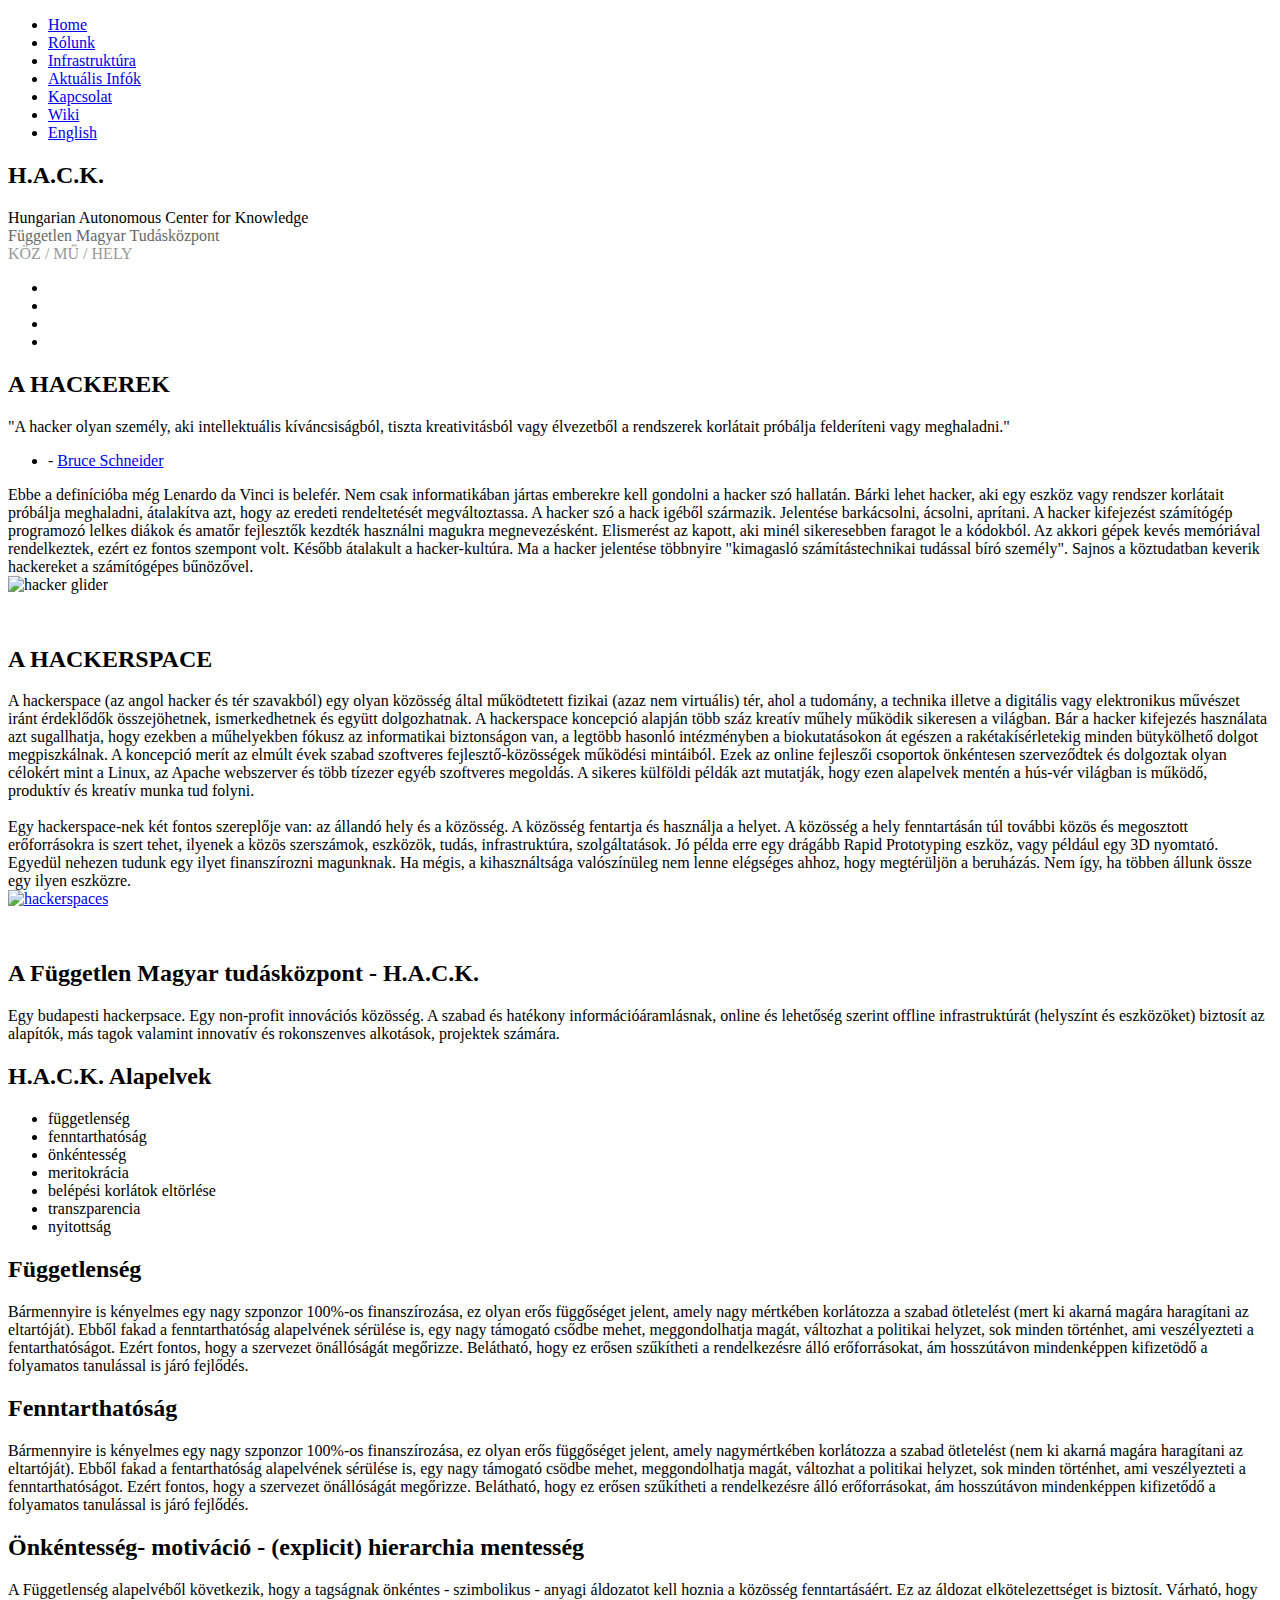
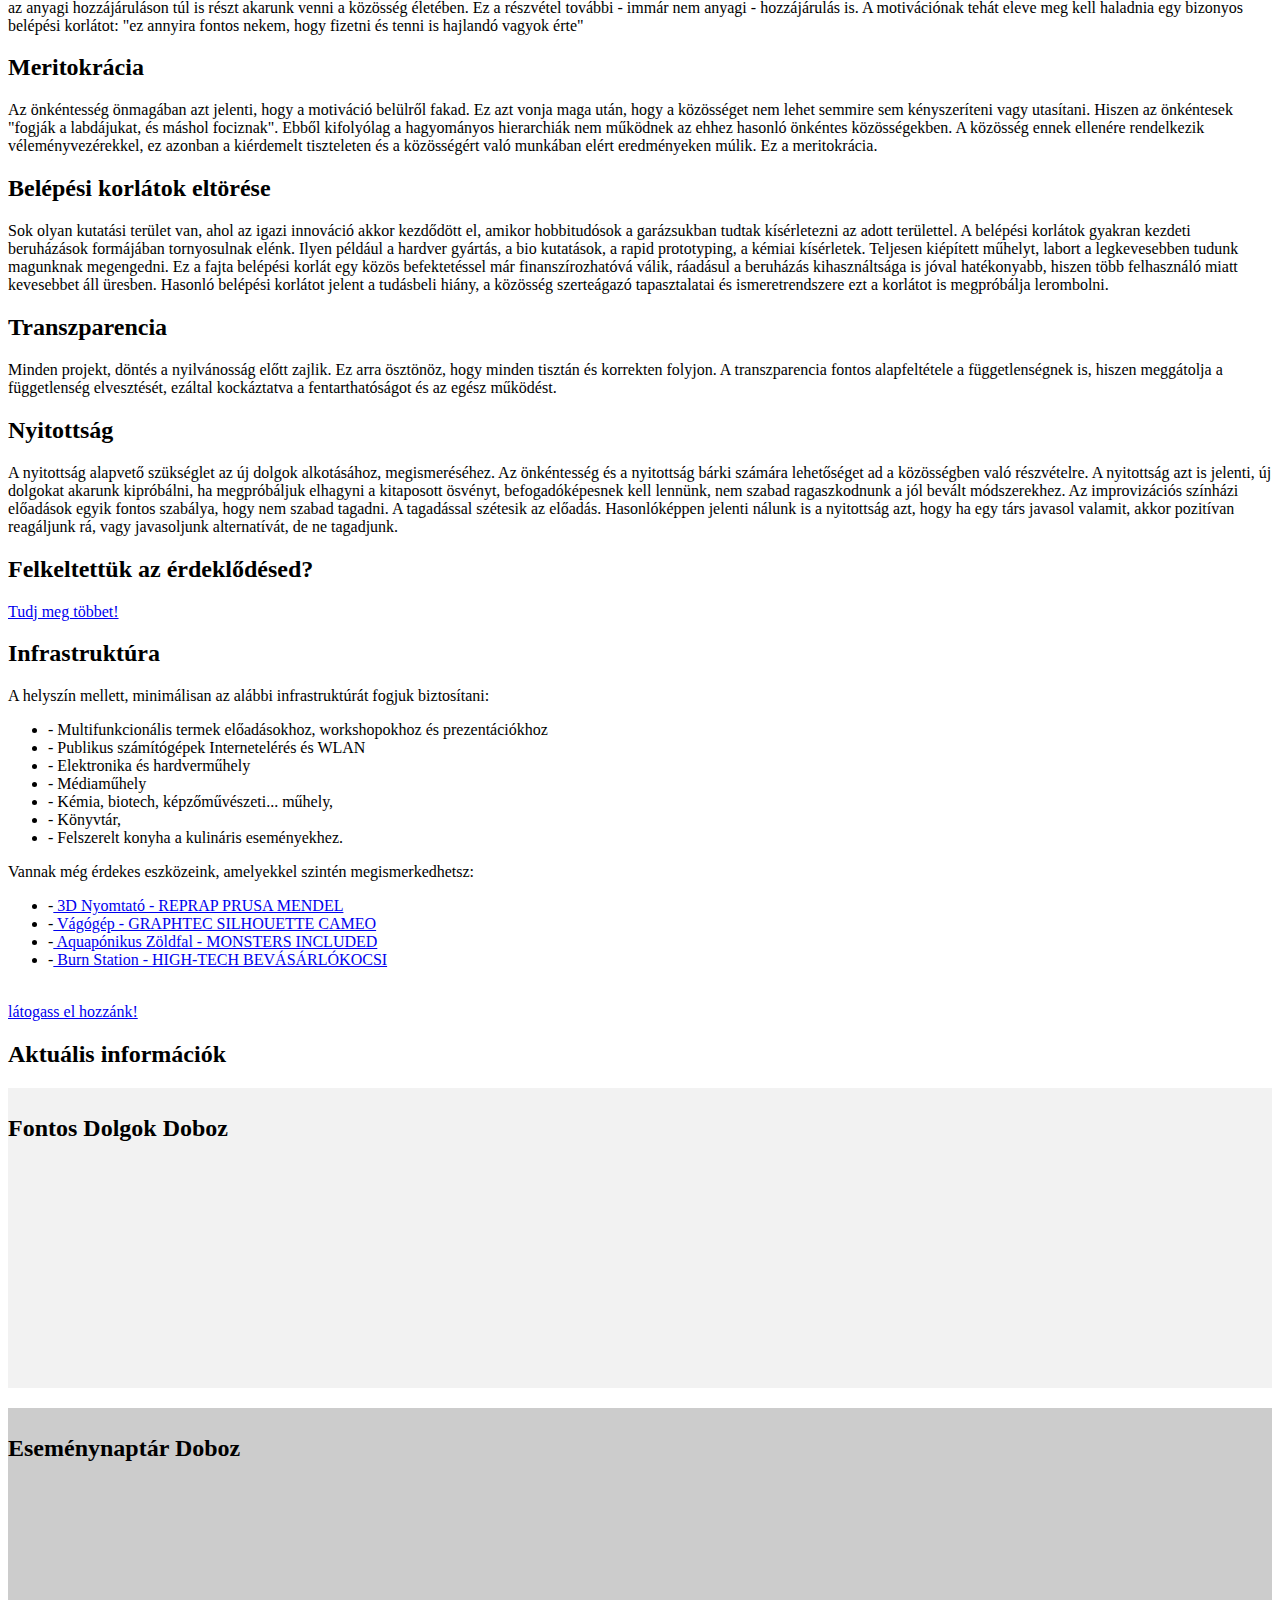
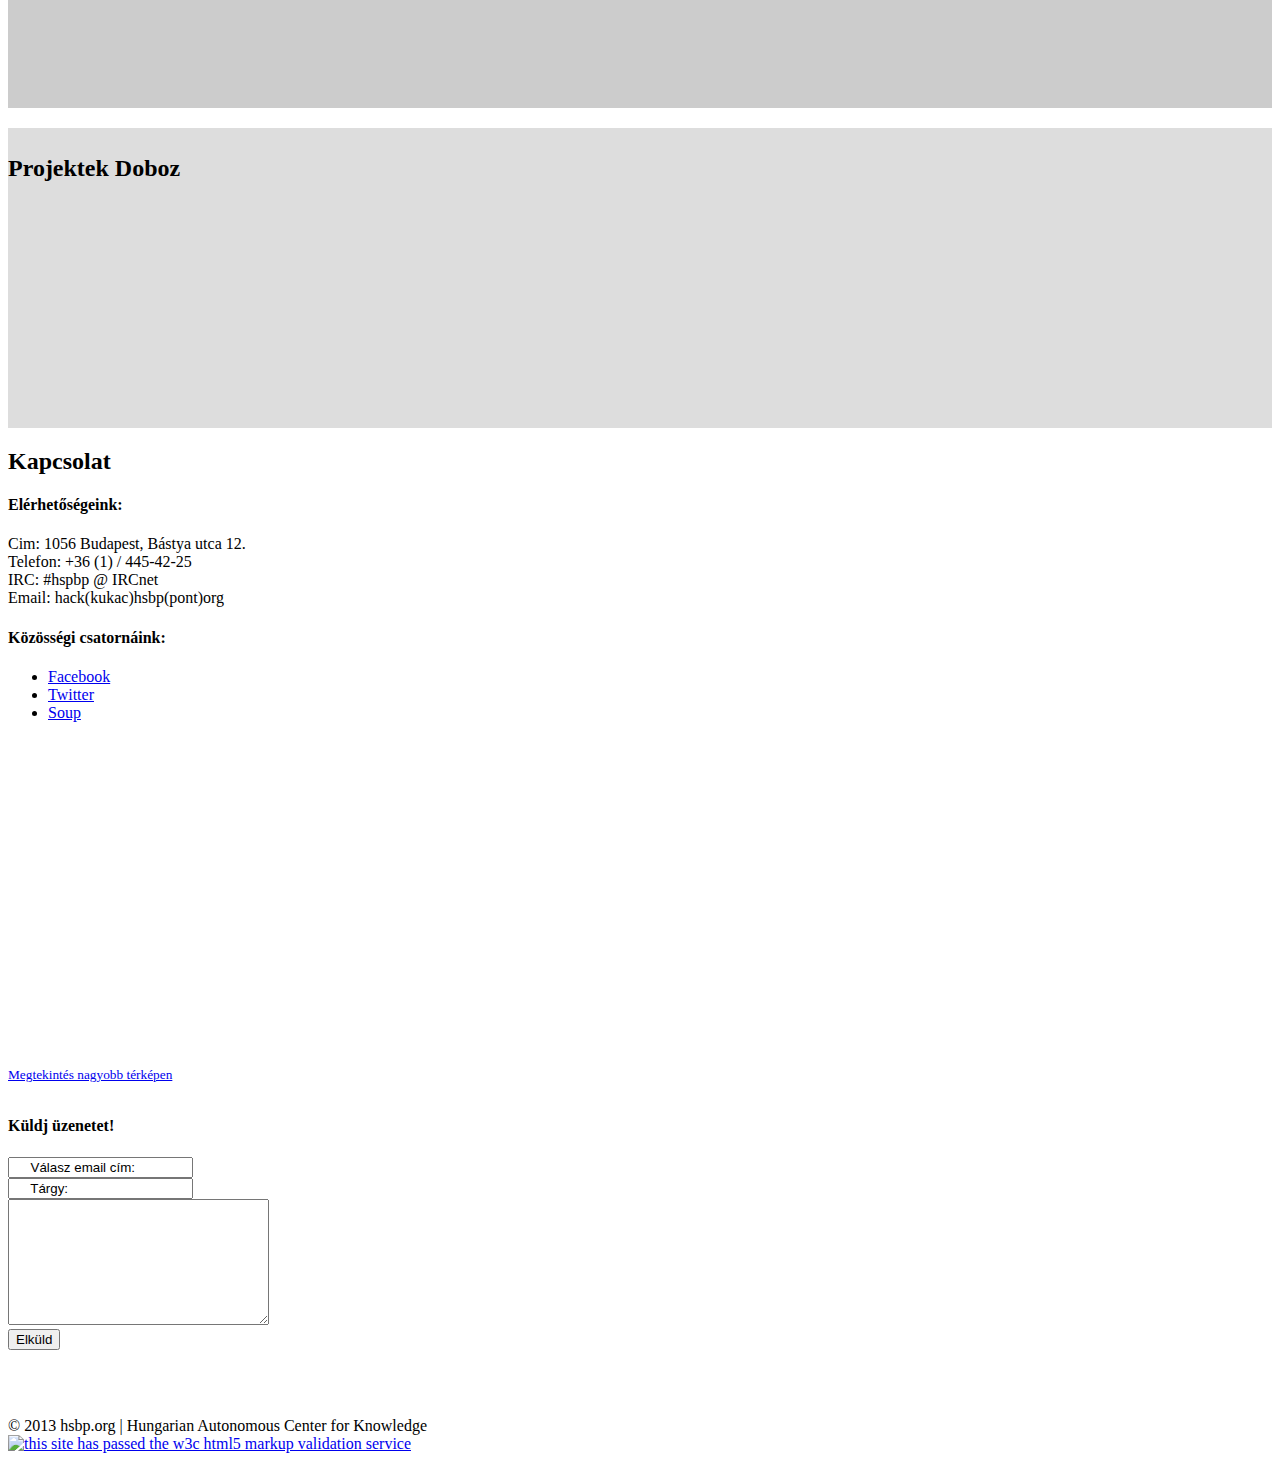
==== commit 87928bf1: "Google Maps -> OpenStreet Maps" ====
--- a/index.html
+++ b/index.html
@@ -24,7 +24,6 @@
 <link rel="stylesheet" href="css/style-desktop.css" />
 </noscript>
 </head><body class="homepage">
-<a name="home"></a>
 <div id="home"></div>
 <!-- Felső Menü -->
 <nav id="nav" class="skel-ui-fixed">
@@ -48,7 +47,9 @@
   <section id="banner">
     <h2>H.A.C.K.<br>
     </h2>
-    <span class="byline">Hungarian Autonomous Center for Knowledge</span> <span class="byline" style="color:#666">Független Magyar Tudásközpont</span> <span class="byline" style="color:#999">KÖZ / MŰ / HELY</span>
+    <span class="byline">Hungarian Autonomous Center for Knowledge</span> <span class="byline" style="color:#666"><br>
+    Független Magyar Tudásközpont<br>
+    </span> <span class="byline" style="color:#999">KÖZ / MŰ / HELY</span>
     <div class="hacksense"> </div>
   </section>
 </div>
@@ -59,22 +60,19 @@
   <div id="main" class="container">
     <div class="row">
       <div class="12u"> 
-        
         <!-- Karikák Doboz -->
         <section class="centered">
-        <ul class="special">
-          <li><a href="#rolunk-szekcio"  name="rolunk" class="rolunk" title="Rólunk"></a></li>
-          <li><a href="#infrastruktura-szekcio" name="infrastructure" class="infrastructure"></a></li>
-          <li><a href="#aktualis-szekcio" name="info" class="info"></a></li>
-          <li><a href="#kapcsolat-szekcio" name="contact" class="contact"></a></li>
-        </ul>
-        
-        <!-- Karikák Doboz VÉGE --> 
-        <a name="rolunk-szekcio"></a>
-        <div id="rolunk-szekcio"></div>
-      </div>
-    </div>
-    </section>
+          <ul class="special">
+            <li><a href="#rolunk-szekcio" class="rolunk" title="Rólunk"></a></li>
+            <li><a href="#infrastruktura-szekcio" class="infrastructure"></a></li>
+            <li><a href="#aktualis-szekcio" class="info"></a></li>
+            <li><a href="#kapcsolat-szekcio" class="contact"></a></li>
+          </ul>
+        </section>
+      </div>
+    </div>
+    <!-- Karikák Doboz VÉGE -->
+    <div id="rolunk-szekcio"></div>
   </div>
   <!-- RÓLUNK SZEKCIÓ -->
   <div id="rolunk-container">
@@ -82,7 +80,7 @@
       <div class="row">
         <div class="12u">
           <section class="csokkentettsorkoz">
-            <div id="whitespace"></div>
+            <div class="whitespace"></div>
             <h2  class="rolunk"><span>A HACKEREK</span></h2>
             <section><span id="idezet">"A hacker olyan személy, aki intellektuális kíváncsiságból, tiszta kreativitásból vagy élvezetből a rendszerek korlátait próbálja felderíteni vagy meghaladni."</span>
               <ul id="brucequote" class="idezet rightalign">
@@ -91,14 +89,14 @@
             </section>
             <section> Ebbe a definícióba még Lenardo da Vinci is belefér. Nem csak informatikában jártas emberekre kell gondolni a hacker szó hallatán.  Bárki lehet hacker, aki egy eszköz vagy rendszer korlátait próbálja meghaladni, átalakítva azt, hogy az eredeti rendeltetését megváltoztassa.
               A hacker szó a hack igéből származik. Jelentése barkácsolni, ácsolni, aprítani. A hacker kifejezést számítógép programozó lelkes diákok és amatőr fejlesztők kezdték használni magukra megnevezésként. Elismerést az kapott, aki minél sikeresebben faragot le a kódokból. Az akkori gépek kevés memóriával rendelkeztek, ezért ez fontos szempont volt. Később átalakult a hacker-kultúra. Ma a hacker jelentése többnyire "kimagasló számítástechnikai tudással bíró személy". Sajnos a köztudatban keverik hackereket a számítógépes bűnözővel. </section>
-            <section class="centered" style="padding-bottom:2em;"><img alt="hacker glider" height="100" width="100"src="images/glider.png"></section>
+            <section class="centered" style="padding-bottom:2em;"><img alt="hacker glider" height="100" width="100" src="images/glider.png"></section>
             <h2  class="rolunk"><span>A HACKERSPACE</span></h2>
             <section>A hackerspace (az angol hacker és tér szavakból) egy olyan közösség által működtetett fizikai (azaz nem virtuális) tér, ahol a tudomány, a technika illetve a digitális vagy elektronikus művészet iránt érdeklődők összejöhetnek, ismerkedhetnek és együtt dolgozhatnak.
               
               A hackerspace koncepció alapján több száz kreatív műhely működik sikeresen a világban. Bár a hacker kifejezés használata azt sugallhatja, hogy ezekben a műhelyekben fókusz az informatikai biztonságon van, a legtöbb hasonló intézményben a biokutatásokon át egészen a rakétakísérletekig minden bütykölhető dolgot megpiszkálnak. A koncepció merít az elmúlt évek szabad szoftveres fejlesztő-közösségek működési mintáiból. Ezek az online fejleszői csoportok önkéntesen szerveződtek és dolgoztak olyan célokért mint a Linux, az Apache webszerver és több tízezer egyéb szoftveres megoldás. A sikeres külföldi példák azt mutatják, hogy ezen alapelvek mentén a hús-vér világban is működő, produktív és kreatív munka tud folyni.<br>
               <br>
               Egy hackerspace-nek két fontos szereplője van: az állandó hely és a közösség. A közösség fentartja és használja a helyet. A közösség a hely fenntartásán túl további közös és megosztott erőforrásokra is szert tehet, ilyenek a közös szerszámok, eszközök, tudás, infrastruktúra, szolgáltatások. Jó példa erre egy drágább Rapid Prototyping eszköz, vagy például egy 3D nyomtató. Egyedül nehezen tudunk egy ilyet finanszírozni magunknak. Ha mégis, a kihasználtsága valószínüleg nem lenne elégséges ahhoz, hogy megtérüljön a beruházás. Nem így, ha többen állunk össze egy ilyen eszközre.</section>
-            <section class="centered" style="padding-bottom:2em;"><a href="http://hackerspaces.org/wiki/" target="_blank"><img class="pushdown" id="hackerspaces-img" border="0" class="rounded10" alt="hackerspaces" src="images/hackerspaces.png"></a></section>
+            <section class="centered" style="padding-bottom:2em;"><a href="http://hackerspaces.org/wiki/" target="_blank"><img class="pushdown rounded10" id="hackerspaces-img"  alt="hackerspaces" src="images/hackerspaces.png"></a></section>
             <h2  class="rolunk"><span>A Független Magyar tudásközpont - H.A.C.K. </span></h2>
             Egy budapesti hackerpsace. Egy non-profit innovációs közösség. A szabad és hatékony információáramlásnak, online és lehetőség szerint offline infrastruktúrát (helyszínt és eszközöket) biztosít az alapítók, más tagok valamint innovatív és rokonszenves alkotások, projektek számára. </section>
           <div>
@@ -157,7 +155,6 @@
             <div class="20u" id="interested">
               <h2>Felkeltettük az érdeklődésed?</h2>
               <a class="button button-alt button-big pushdown" href="http://hsbp.org" target="_blank">Tudj meg többet!</a></div>
-            <a name="infrastruktura-szekcio"></a>
             <div id="infrastruktura-szekcio"></div>
           </div>
         </div>
@@ -172,10 +169,9 @@
   <div class="container">
     <div class="row">
       <div class="12u">
-        <section class="csokkentettsorkoz">
-          <div id="whitespace"></div>
-          <h2  class="infrastruktura"><span>Infrastruktúra</span></h2>
-          <div class="row">
+        <div class="whitespace"></div>
+        <h2  class="infrastruktura"><span>Infrastruktúra</span></h2>
+        <div class="row">
           <div class="6u">
             <section class="is-feature">
               <div class="infrastructure_list_container" >
@@ -193,67 +189,54 @@
             </section>
             <section  class="infrastructure_list_container" >Vannak még érdekes eszközeink, amelyekkel szintén megismerkedhetsz:
               <ul>
-                <li>-<a href="http://hsbp.org/reprap&highlight=rep%20rap" target="_blank"> 3D Nyomtató - REPRAP PRUSA MENDEL</a></li>
-                <li>-<a href="http://hsbp.org/silhouette" target="_blank"> Vágógép - GRAPHTEC SILHOUETTE CAMEO</a></li>
-                <li>-<a href="http://hsbp.org/zoldfal&highlight=z%C3%B6ldfal"> Aquapónikus Zöldfal - MONSTERS INCLUDED</a></li>
+                <li>-<a href="http://hsbp.org/reprap"> 3D Nyomtató - REPRAP PRUSA MENDEL</a></li>
+                <li>-<a href="http://hsbp.org/silhouette"> Vágógép - GRAPHTEC SILHOUETTE CAMEO</a></li>
+                <li>-<a href="http://hsbp.org/zoldfal"> Aquapónikus Zöldfal - MONSTERS INCLUDED</a></li>
                 <li>-<a href="http://hsbp.org/burnstation"> Burn Station - HIGH-TECH BEVÁSÁRLÓKOCSI</a></li>
               </ul>
             </section>
           </div>
           <div class="6u">
-          <div id="infrastruktura-img" class="rounded20">&nbsp; </div>
-        </section>
-      </div>
-      <div  id="visitus"><a class="button pushdown" href="#kapcsolat-szekcio" target="_blank">látogass el hozzánk!</a></div>
-      <a name="aktualis-szekcio"</a>
-      <div id="aktualis-szekcio"></div>
-    </div>
-  </div>
-</div>
-</div>
-</div>
-
+            <div id="infrastruktura-img" class="rounded20">&nbsp; </div>
+          </div>
+          
+        </div>
+        
+      </div>
+      <div class="12u" id="visitus"><a class="button pushdown" href="#kapcsolat-szekcio">látogass el hozzánk!</a></div>
+    </div>
+  </div>
+  <div id="aktualis-szekcio"></div>
+</div>
 <!--Infrastruktúra szekció vége --> 
 
 <!-- Aktuális Információk szekció -->
 <div id="aktualis-container">
   <div class="container">
+    <div class="whitespace"></div>
+    <h2  class="aktualis" ><span>Aktuális információk</span></h2>
     <div class="row">
-      <div class="12u">
-        <section class="csokkentettsorkoz">
-        <div id="whitespace"></div>
-        <h2  class="aktualis" ><span>Aktuális információk</span></h2>
-        <div class="row">
-          <div class="4u">
-            <section class="is-feature">
-              <div class="rounded20 centered" id="important_container" style="width:30% auto; height:300px; background:#FFF">
-                <h2><br>
-                  Fontos Dolgok Doboz</h2>
-              </div>
-            </section>
-          </div>
-          <div class="4u">
-            <section class="is-feature">
-              <div class="rounded20 centered" id="important_container" style="width:30% auto; height:300px; background:#FF0">
-                <h2><br>
-                  Eseménynaptár Doboz</h2>
-              </div>
-            </section>
-          </div>
-          <div class="4u">
-            <section class="is-feature">
-              <div class="rounded20 centered" id="important_container" style="width:30% auto; height:300px; background:#F63">
-                <h2><br>
-                  Projektek Doboz</h2>
-              </div>
-            </section>
-          </div>
-        </div>
-      </div>
-    </div>
-  </div>
-</div>
-<a name="kapcsolat-szekcio"></a>
+      <div class="4u">
+        <div class="rounded20 centered" id="important_container" style="width:30% auto; height:300px; background:#F2F2F2">
+          <h2><br>
+            Fontos Dolgok Doboz</h2>
+        </div>
+      </div>
+      <div class="4u">
+        <div class="rounded20 centered" id="calendar_container" style="width:30% auto; height:300px; background:#CCC">
+          <h2><br>
+            Eseménynaptár Doboz</h2>
+        </div>
+      </div>
+      <div class="4u">
+        <div class="rounded20 centered" id="projects_container" style="width:30% auto; height:300px; background:#DDD">
+          <h2><br>
+            Projektek Doboz</h2>
+        </div>
+      </div>
+    </div>
+  </div>
+</div>
 <div id="kapcsolat-szekcio"></div>
 <!--Aktuális Információk szekció VÉGE --> 
 
@@ -262,59 +245,55 @@
   <div class="container">
     <div class="row">
       <div class="12u">
-        <section class="csokkentettsorkoz">
-        <div id="whitespace"></div>
-        <h2  class="kapcsolat"><span>Kapcsolat</span></h2>
-        <div class="row">
+         <div class="whitespace"></div>
+          <h2  class="kapcsolat"><span>Kapcsolat</span></h2>
+          <div class="row">
           <div class="4u" >
-            <section class="is-feature">
-              <div id="contactinfo-container" style="width:50% auto; height:300px;">
-                <h4>Elérhetőségeink:</h4>
-                <section> <span>Cim:</span> 1056 Budapest, Bástya utca 12. <br>
-                  <span>Telefon:</span> +36 (1) / 445-42-25 <br>
-                  <span>IRC:</span> #hspbp @ IRCnet<br>
-                  <span>Email:</span> hack(kukac)hsbp(pont)org </section>
-                <section>
-                  <h4><span>Közösségi csatornáink:</span></h4>
-                  <ul class="contact">
-                    <li><a href="https://facebook.com/hackerspace.budapest" target="_blank" class="facebook">Facebook</a></li>
-                    <li><a href="https://twitter.com/hackerspacebp" target="_blank" class="twitter">Twitter</a></li>
-                    <li><a href="http://hack.soup.io/" target="_blank" class="soup">Soup</a></li>
-                  </ul>
-                </section>
-              </div>
-            </section>
+            <div id="contactinfo-container" style="width:50% auto; height:300px;">
+              <h4>Elérhetőségeink:</h4>
+              <section> <span>Cim:</span> 1056 Budapest, Bástya utca 12. <br>
+                <span>Telefon:</span> +36 (1) / 445-42-25 <br>
+                <span>IRC:</span> #hspbp @ IRCnet<br>
+                <span>Email:</span> hack(kukac)hsbp(pont)org </section>
+              <section>
+                <h4><span>Közösségi csatornáink:</span></h4>
+                <ul class="contact">
+                  <li><a href="https://facebook.com/hackerspace.budapest" target="_blank" class="facebook">Facebook</a></li>
+                  <li><a href="https://twitter.com/hackerspacebp" target="_blank" class="twitter">Twitter</a></li>
+                  <li><a href="http://hack.soup.io/" target="_blank" class="soup">Soup</a></li>
+                </ul>
+              </section>
+            </div>
           </div>
           <div class="4u">
-            <section class="is-feature">
+            
               <div id="map_container" style="width:50% auto; height:300px;">
-                <iframe class="rounded20" width="330" height="265" frameborder="0" scrolling="no" marginheight="0" marginwidth="0" src="https://maps.google.com/maps?f=q&amp;source=s_q&amp;hl=en&amp;geocode=&amp;q=Budapest,+B%C3%A1stya+utca+12,+Hungary&amp;aq=0&amp;oq=b%C3%A1stya+utca+12+bud&amp;sll=42.617791,-49.042969&amp;sspn=54.611815,135.263672&amp;ie=UTF8&amp;hq=&amp;hnear=1056+Budapest,+V.+ker%C3%BClet,+B%C3%A1stya+utca+12,+Hungary&amp;t=m&amp;ll=47.489137,19.059391&amp;spn=0.0174,0.042915&amp;z=14&amp;iwloc=A&amp;output=embed"></iframe>
+                <iframe width="330" height="265" frameborder="0" scrolling="no" marginheight="0" marginwidth="0" src="http://www.openstreetmap.org/export/embed.html?bbox=19.0466521978%2C47.4841538542%2C19.0727694035%2C47.4935582841&amp;layer=mapquest&amp;marker=47.48906539661954%2C19.059428572654724" style="border: 0px solid #6B7770"></iframe><br/><small><a href="http://www.openstreetmap.org/?mlat=47.48906&amp;mlon=19.05943#map=16/47.48906/19.05943&layers=Q">Megtekintés nagyobb térképen</a></small>
                 <br />
               </div>
-            </section>
+          
           </div>
           <div class="4u" >
-            <section class="is-feature">
-              <div id="contactinfo-container" style="width:50% auto; height:300px;">
-                <h4>Küldj üzenetet!</h4>
-                <section>
-                  <form id="contactform" action="contactform_hander.php" method="get">
-                    <input class="rounded10" value="     Válasz email cím: " type="text" name="emailaddress">
-                    <br>
-                    <input class="rounded10" value="     Tárgy:" type="text" name="mailsubject">
-                    <br>
-                    <textarea class="rounded10"  name="mailmsg" rows="8" cols="30" form="contactform"></textarea>
-                    <br>
-                    <input class="rounded10" type="submit" value="Elküld">
-                  </form>
-                </section>
-              </div>
-            </section>
-          </div>
-        </div>
-      </div>
-    </div>
-  </div>
+          <div id="messageform-container" style="width:50% auto; height:300px;">
+            <h4>Küldj üzenetet!</h4>
+            <section>
+            <form id="contactform" action="contactform_hander.php" method="get">
+              <input class="rounded10" value="     Válasz email cím: " type="text" name="emailaddress">
+              <br>
+              <input class="rounded10" value="     Tárgy:" type="text" name="mailsubject">
+              <br>
+              <textarea class="rounded10"  name="mailmsg" rows="8" cols="30" form="contactform"></textarea>
+              <br>
+              <input class="rounded10" type="submit" value="Elküld">
+            </form>
+          
+        </section>
+      </div>
+    </div>
+  </div>
+</div>
+</div>
+</div>
 </div>
 <!--Kapocsolat szekció VÉGE--> 
 
@@ -325,7 +304,7 @@
     <!-- Copyright -->
     <div id="copyright"> &copy; 2013 hsbp.org | Hungarian Autonomous Center for Knowledge </div>
     <!-- /Copyright --> 
-    
+    <div id="w3valid"><a href="http://validator.w3.org/check?uri=http%3A%2F%2Fhsbp.github.io%2F" target="_blank"><img alt="this site has passed the w3c html5 markup validation service" src="images/w3chtml5.png"></a></div>
   </div>
 </footer>
 <!-- /Footer -->
